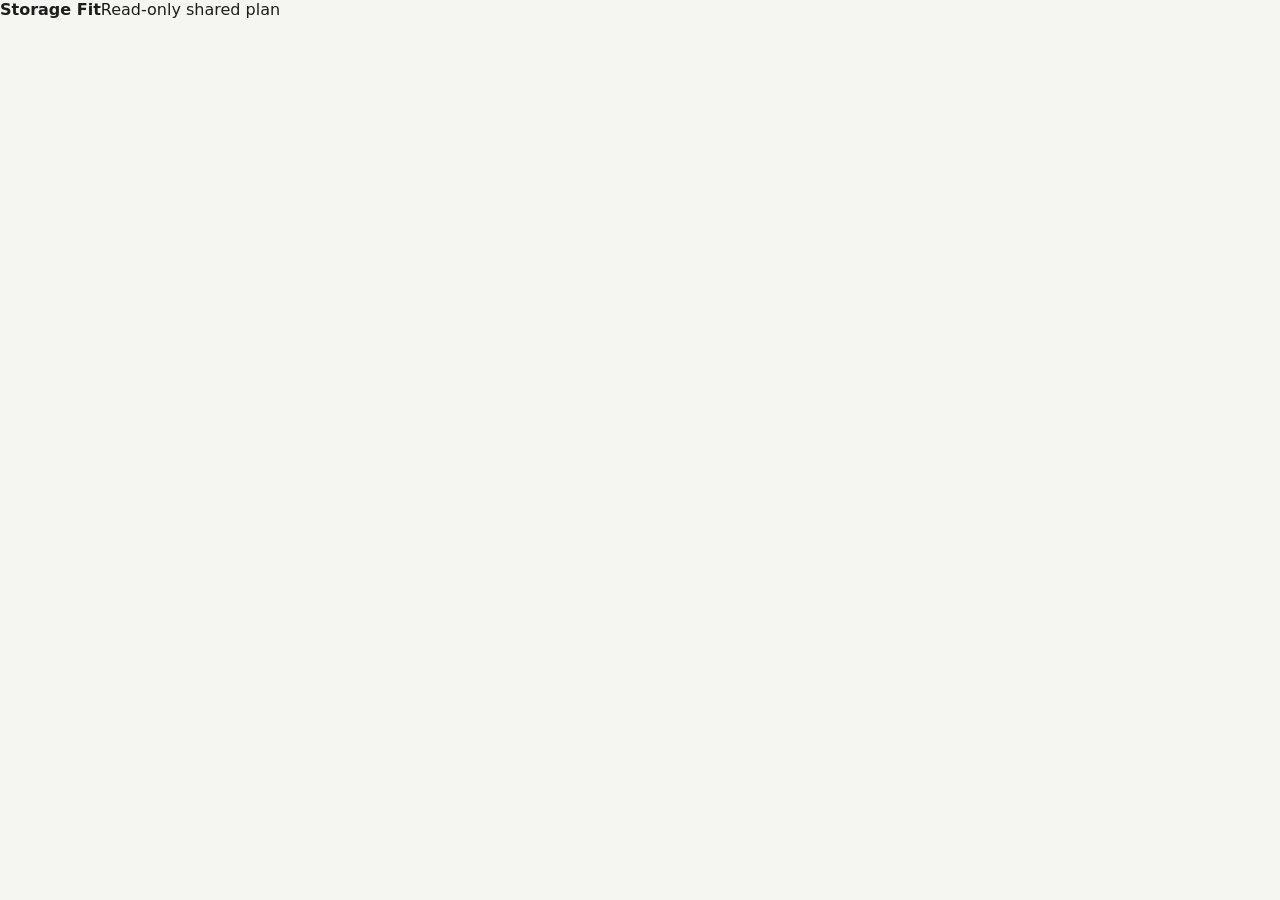
==== share.html @ 0bce2a34 "feat: add standalone read-only shared-plan viewer" ====
<!doctype html>
<html lang="en">
<head>
  <meta charset="utf-8">
  <meta name="viewport" content="width=device-width,initial-scale=1">
  <title>Shared Storage Fit plan</title>
  <link rel="stylesheet" href="styles.css">
</head>
<body class="sharepage">
  <main class="sharewrap">
    <div class="sharebrand"><strong>Storage Fit</strong><span>Read-only shared plan</span></div>
    <section class="card shareerror" id="shareError" hidden>
      <h1>Could not open this plan</h1>
      <p id="shareErrorText">The link is invalid or incomplete.</p>
      <a class="btn soft" href="index.html">Open Storage Fit</a>
    </section>
    <div id="shareViewer" hidden>
      <section class="card sharehero">
        <div>
          <div class="small">Shared organization plan</div>
          <h1 id="shareTitle">Storage plan</h1>
          <div class="small" id="shareMeta"></div>
        </div>
        <div class="shareactions">
          <button class="btn soft" id="copySharedLink" type="button">Copy link</button>
          <a class="btn soft" href="index.html">Open planner</a>
        </div>
      </section>

      <section class="card">
        <div class="detailtabs sharetabs">
          <button class="tab active" type="button" data-share-view="front">Front</button>
          <button class="tab" type="button" data-share-view="top">Top</button>
          <button class="tab" type="button" data-share-view="side">Side</button>
          <button class="tab" type="button" data-share-view="iso">3D</button>
        </div>
        <div class="detailviz shareviz" id="shareViz"></div>
        <div class="sharelegend"><span><i class="shareblocked"></i> blocked zone</span><span><i class="sharedivider"></i> divider</span></div>
      </section>

      <section class="sharestats" id="shareStats"></section>

      <section class="sharecolumns">
        <div class="card">
          <h2>Organizer mix</h2>
          <div id="shareItems"></div>
        </div>
        <div class="card">
          <h2>Contents / purposes</h2>
          <div id="shareContents"></div>
        </div>
      </section>

      <p class="shareprivacy">This link contains only this plan’s geometry and labels. It does not include the sender’s rooms, full item library, prices, owned inventory, shopping progress, recovery history, or other saved plans.</p>
    </div>
  </main>
  <script src="share.js"></script>
</body>
</html>
---- styles.css ----
:root{
  --bg:#f5f5f1;--panel:#fff;--ink:#1d1d1b;--muted:#6f716b;--line:#dedfd8;
  --soft:#efefe9;--accent:#161616;--good:#166c45;--bad:#b23c3c;--warn:#9a6500;
  --c1:#5d7fa3;--c2:#b6774f;--c3:#668a68;--c4:#9672a0;--c5:#b19643;--c6:#5e8d8b;
}
*{box-sizing:border-box}
body{margin:0;background:var(--bg);color:var(--ink);font-family:Inter,ui-sans-serif,system-ui,-apple-system,BlinkMacSystemFont,"Segoe UI",sans-serif}
button,input,select{font:inherit} button{cursor:pointer}
.wrap{max-width:1260px;margin:0 auto;padding:26px 18px 60px}
h1{font-size:clamp(30px,5vw,48px);line-height:1;letter-spacing:-.045em;margin:0}
.lead{margin:8px 0 22px;color:var(--muted)}
.appgrid{display:grid;grid-template-columns:350px minmax(0,1fr);gap:18px;align-items:start}
.sidebar,.workspace{display:grid;gap:18px}
.card{background:var(--panel);border:1px solid var(--line);border-radius:18px;padding:17px}
.head{display:flex;align-items:center;justify-content:space-between;gap:10px;margin-bottom:12px}
.head h2{margin:0;font-size:18px}
.small{font-size:12px;color:var(--muted);line-height:1.4}
.btn{border:1px solid var(--line);border-radius:11px;background:#fff;color:var(--ink);padding:9px 11px;font-weight:700}
.btn.primary{background:var(--accent);color:#fff;border-color:var(--accent)} .btn.soft{background:var(--soft)} .btn.danger{color:var(--bad)}
.list,.itempicker{display:grid;gap:8px}
.listitem{display:grid;grid-template-columns:minmax(0,1fr) auto;gap:8px;align-items:center;border:1px solid var(--line);border-radius:13px;padding:10px;background:#fff}
.listitem.active{outline:2px solid #333;outline-offset:-2px}
.listname{font-size:14px;font-weight:750;overflow-wrap:anywhere}.dims{font-size:12px;color:var(--muted);margin-top:3px}
.badge{font-size:11px;padding:3px 7px;border-radius:999px;background:var(--soft);color:var(--muted);font-weight:700}
.homehierarchy{display:grid;gap:10px;margin-bottom:14px}.hierarchyrow{display:grid;gap:7px}.hierarchyactions{display:grid;grid-template-columns:repeat(2,1fr);gap:6px}.hierarchyactions .btn{padding:7px 8px;font-size:11px}.storagesubhead{display:flex;align-items:center;justify-content:space-between;gap:8px;border-top:1px solid var(--line);padding-top:12px;margin-top:2px;margin-bottom:8px}.storagesubhead strong{font-size:13px}.crumb{font-size:10px;color:var(--muted);margin-top:3px}.progressbar{height:6px;border-radius:999px;background:var(--soft);overflow:hidden;margin-top:5px}.progressbar span{display:block;height:100%;background:var(--good);border-radius:inherit}.editor{border-top:1px solid var(--line);margin-top:14px;padding-top:14px}.obstaclepanel,.dividerpanel{border-top:1px solid var(--line);margin-top:14px;padding-top:14px}.obstaclehead{display:flex;justify-content:space-between;align-items:center;gap:8px;margin-bottom:8px}.obstaclehead strong{font-size:13px}.obstaclelist,.dividerlist{display:grid;gap:8px}.divideradd{display:flex;gap:5px;flex-wrap:wrap}.divideradd .btn{padding:6px 8px;font-size:11px}.dividerrow{border:1px solid var(--line);border-radius:11px;padding:9px;background:#f7fafc}.dividergrid{display:grid;grid-template-columns:1.1fr 1fr 1fr 1fr auto;gap:6px;align-items:end}.dividergrid .field label{font-size:10px}.dividergrid input,.dividergrid select{min-width:0}.divider-remove{height:38px;padding:0 9px;border:1px solid var(--line);border-radius:9px;background:#fff;color:var(--bad);font-weight:800}.divider-swatch{background:#416b8e;border:1px solid #416b8e}.obstacle{border:1px solid var(--line);border-radius:11px;padding:9px;background:#fafaf7}.obstaclegrid{display:grid;grid-template-columns:1.4fr repeat(5,minmax(0,1fr)) auto;gap:6px;align-items:end}.obstaclegrid .field label{font-size:10px}.obstaclegrid input{min-width:0}.obstacle-remove{height:38px;padding:0 9px;border:1px solid var(--line);border-radius:9px;background:#fff;color:var(--bad);font-weight:800}.blocked-swatch{background:repeating-linear-gradient(135deg,#b23c3c22 0 5px,#b23c3c55 5px 8px);border:1px solid #b23c3c}.fitquality{font-size:11px;font-weight:800;padding:3px 7px;border-radius:999px;background:var(--soft);color:var(--muted)}
.field label{display:block;font-size:12px;color:var(--muted);margin-bottom:5px}
.field input,.field select,.picker{width:100%;border:1px solid var(--line);border-radius:10px;padding:10px 11px;background:#fff;color:var(--ink)}
.row3{display:grid;grid-template-columns:repeat(3,1fr);gap:8px}.rulegrid{display:grid;grid-template-columns:repeat(3,minmax(0,1fr));gap:7px}.rulecard{display:grid;grid-template-columns:auto minmax(0,1fr);gap:8px;align-items:start;border:1px solid var(--line);border-radius:11px;padding:9px;background:#fafaf7}.rulecard input{width:18px;height:18px;margin-top:1px}.rulecard-field{grid-template-columns:minmax(0,1fr)}.rulecard-field input{width:100%;height:auto;margin-top:7px;border:1px solid var(--line);border-radius:9px;padding:7px 8px;background:#fff;color:var(--ink)}.rulecard-field input:disabled{opacity:.45;background:var(--soft)}.rulecard strong{display:block;font-size:12px}.rulecard small{display:block;font-size:10px;color:var(--muted);line-height:1.35;margin-top:2px}.actions{display:flex;gap:8px;margin-top:10px}.actions>*{flex:1}.storageactions{flex-wrap:wrap}.storageactions>*{flex:1 1 calc(50% - 4px)}
.topcontrols{display:grid;grid-template-columns:1.2fr .65fr 1fr;gap:12px}
.pickrow{display:grid;grid-template-columns:auto minmax(0,1fr) minmax(150px,190px);align-items:center;gap:10px;border:1px solid var(--line);border-radius:13px;padding:11px}.limitcontrol{display:grid;grid-template-columns:1fr 68px;gap:6px;align-items:center}.limitcontrol select,.limitcontrol input{width:100%;border:1px solid var(--line);border-radius:9px;padding:8px;background:#fff;color:var(--ink)}.limitcontrol input:disabled{opacity:.45;background:var(--soft)}
.pickrow input[type="checkbox"]{width:20px;height:20px}
.options{display:flex;gap:16px;flex-wrap:wrap;align-items:center}.checkline{display:flex;align-items:center;gap:8px;font-size:14px}.checkline input{width:18px;height:18px}
.generatebar{display:flex;gap:10px;align-items:center;flex-wrap:wrap;margin-top:14px}
.summary{display:grid;grid-template-columns:1.3fr repeat(3,1fr);gap:10px;margin-top:16px}
.stat{border:1px solid var(--line);border-radius:13px;padding:13px;min-width:0}.stat .k{font-size:12px;color:var(--muted);margin-bottom:4px}.stat .v{font-size:18px;font-weight:780}
.message{margin-top:12px;padding:12px 14px;border-radius:12px;background:var(--soft);font-size:14px;line-height:1.45}
.message.good{color:var(--good)}.message.bad{color:var(--bad)}.message.warn{color:var(--warn)}
.galleryhead{display:flex;justify-content:space-between;align-items:end;gap:12px;margin-bottom:12px}.galleryhead h2{margin:0;font-size:18px}
.gallery{display:grid;grid-template-columns:repeat(2,minmax(0,1fr));gap:12px}.savedplans{display:grid;grid-template-columns:repeat(2,minmax(0,1fr));gap:10px}.savedtoolbar{display:flex;align-items:center;gap:8px;flex-wrap:wrap}.savedcard{border:1px solid var(--line);border-radius:13px;padding:12px;background:#fff}.savedcard.chosen{outline:2px solid var(--good);outline-offset:-2px;background:#fbfffc}.savedcard.review{border-color:#e2bf72;background:#fffdf8}.savedcard.invalid{border-color:#dca2a2;background:#fffafa}.savedhead{display:flex;justify-content:space-between;gap:8px;align-items:flex-start}.savedname{font-size:14px;font-weight:800}.savedmeta{font-size:11px;color:var(--muted);margin-top:4px}.savednote{font-size:12px;color:var(--ink);line-height:1.4;margin-top:8px;padding:8px 9px;border-radius:9px;background:var(--soft)}.savedactions{display:flex;gap:6px;margin-top:10px;flex-wrap:wrap}.savedactions .btn{padding:7px 9px;font-size:12px}.savedselect{display:flex;align-items:center;gap:5px;font-size:11px;color:var(--muted);font-weight:750}.savedselect input{width:16px;height:16px}.chosenbadge{font-size:10px;font-weight:850;padding:3px 7px;border-radius:999px;background:#e8f4ed;color:var(--good);display:inline-block;margin-left:5px}.planhealth{font-size:10px;font-weight:850;padding:3px 7px;border-radius:999px;display:inline-block;margin-left:5px}.planhealth.current{background:#eef5ee;color:var(--good)}.planhealth.review{background:#fff1cf;color:var(--warn)}.planhealth.invalid{background:#fde8e8;color:var(--bad)}.planissues{font-size:11px;line-height:1.4;margin-top:7px;padding:7px 8px;border-radius:9px;background:#fff7e6;color:var(--warn)}.savedcard.invalid .planissues{background:#fff0f0;color:var(--bad)}.goallabel{font-size:11px;font-weight:800;padding:3px 7px;border-radius:999px;background:var(--soft);color:var(--muted);display:inline-block;margin-top:5px}.saveplan.active{background:var(--good);color:#fff;border-color:var(--good)}.shoprows{display:grid;gap:7px}.shoprow{display:grid;grid-template-columns:minmax(0,1.45fr) 60px 60px 60px 105px 105px auto;gap:8px;align-items:center;border-top:1px solid var(--line);padding-top:7px}.shoprow:first-child{border-top:none;padding-top:0}.shopname{font-size:13px;font-weight:750}.shopsub{font-size:11px;color:var(--muted);margin-top:2px}.shopnum{text-align:right;font-size:12px}.shoplink{font-size:11px;font-weight:750;color:var(--ink);text-decoration:underline;text-underline-offset:2px}.shopmissing{font-size:11px;color:var(--warn);margin-top:8px}.smartimport{border:1px solid var(--line);border-radius:13px;padding:11px;background:#fafaf7;margin-bottom:12px}.smartrow{display:grid;grid-template-columns:minmax(0,1fr) auto;gap:7px}.smartstatus{font-size:11px;color:var(--muted);margin-top:7px;line-height:1.4}.smartstatus.good{color:var(--good)}.smartstatus.warn{color:var(--warn)}.smartpreview{display:none;grid-template-columns:58px minmax(0,1fr);gap:9px;align-items:center;margin-top:9px;border-top:1px solid var(--line);padding-top:9px}.smartpreview.show{display:grid}.smartpreview img{width:58px;height:58px;object-fit:contain;border:1px solid var(--line);border-radius:9px;background:#fff}.smartpreview .listname{font-size:13px}.smartpreview{grid-template-columns:72px minmax(0,1fr)}.smartpreview img{width:72px;height:72px}.smartpreview .importfields{display:grid;grid-template-columns:repeat(2,minmax(0,1fr));gap:5px 10px;margin-top:7px}.smartpreview .importfield{font-size:11px;color:var(--muted)}.smartpreview .importfield strong{display:block;color:var(--ink);font-size:11px}.smartpreview .importactions{grid-column:1/-1;display:flex;gap:6px;flex-wrap:wrap;margin-top:4px}.smartpreview .duplicatehint{grid-column:1/-1;font-size:11px;line-height:1.4;padding:7px 8px;border-radius:9px;background:#fff4dd;color:var(--warn)}.librarybar{display:grid;grid-template-columns:minmax(0,1fr) auto;gap:8px;align-items:center;margin:0 0 10px}.librarybar .picker{padding:9px 10px}.retailerbadge{display:inline-block;font-size:10px;font-weight:800;padding:2px 6px;border-radius:999px;background:var(--soft);color:var(--muted);margin-left:4px}.datacard{border:1px solid var(--line);border-radius:13px;padding:12px;background:#fafaf7}.recoverypanel{border-top:1px solid var(--line);margin-top:12px;padding-top:12px}.recoveryhead{display:flex;justify-content:space-between;gap:8px;align-items:flex-start}.recoveryhead .btn{padding:6px 8px;font-size:11px}.recoverylist{display:grid;gap:7px;margin-top:9px}.recoveryrow{display:grid;grid-template-columns:minmax(0,1fr) auto;gap:8px;align-items:start;border:1px solid var(--line);border-radius:10px;padding:8px;background:#fff}.recoveryreason{font-size:11px;font-weight:800}.recoverymeta{font-size:10px;color:var(--muted);margin-top:2px;line-height:1.35}.recoveryrow .btn{padding:6px 8px;font-size:11px}.dataactions{display:flex;gap:7px;flex-wrap:wrap;margin-top:9px}.dataactions .btn{flex:1 1 120px}.datastatus{font-size:11px;color:var(--muted);line-height:1.4;margin-top:8px}.datastatus.good{color:var(--good)}.datastatus.warn{color:var(--warn)}.datameta{display:grid;grid-template-columns:1fr 1fr;gap:7px;margin-top:9px}.datameta div{border:1px solid var(--line);border-radius:9px;background:#fff;padding:7px}.datameta strong{display:block;font-size:13px}.datameta span{font-size:10px;color:var(--muted)}.itemmain{display:grid;grid-template-columns:auto minmax(0,1fr);gap:8px;align-items:center}.itemthumb{width:42px;height:42px;object-fit:contain;border:1px solid var(--line);border-radius:8px;background:#fff}.autofill{animation:autofillflash .7s ease}@keyframes autofillflash{0%{background:var(--accent-bg,#eee)}100%{background:#fff}}#printSheet{display:none}.printsheet{display:block}.exportflash{font-size:11px;color:var(--good);font-weight:800}
.layoutcard{border:1px solid var(--line);border-radius:14px;background:#fff;padding:12px;text-align:left;cursor:pointer}
.layoutcard.selected{outline:2px solid #333;outline-offset:-2px}
.layoutmeta{display:flex;justify-content:space-between;gap:8px;margin-bottom:8px;align-items:center}.layoutmeta strong{font-size:14px}.layoutmeta span{font-size:12px;color:var(--muted)}.proposalbadge{display:inline-block;margin-top:5px;padding:3px 7px;border-radius:999px;background:var(--soft);font-size:10px;font-weight:800;color:var(--muted)}
.preview{width:100%;aspect-ratio:1.7/1;border-radius:10px;background:#fafaf7;display:block}
.legend{display:flex;gap:8px;flex-wrap:wrap;margin-top:8px}.legenditem{display:flex;align-items:center;gap:5px;font-size:11px;color:var(--muted)}.swatch{width:10px;height:10px;border-radius:3px;display:inline-block}.stackbadge{display:inline-flex;align-items:center;gap:4px;font-size:10px;font-weight:800;padding:3px 7px;border-radius:999px;background:#e7eef6;color:#3a5875;margin-top:5px}
.detailtabs{display:flex;gap:6px;flex-wrap:wrap;margin-bottom:10px;align-items:center}.tab{border:1px solid var(--line);background:#fff;border-radius:999px;padding:7px 10px;font-weight:700;font-size:13px}.tab.active{background:var(--accent);color:#fff;border-color:var(--accent)}.reset3d{margin-left:auto;border:1px solid var(--line);background:var(--soft);border-radius:999px;padding:7px 10px;font-weight:700;font-size:13px}.reset3d:disabled{opacity:.4;cursor:not-allowed}
.detailviz{width:100%;min-height:390px;border:1px solid var(--line);border-radius:14px;background:#fafaf7;padding:8px}.detailviz svg{width:100%;height:auto;display:block}.detailviz.is-3d{cursor:grab;touch-action:none;user-select:none}.detailviz.is-3d.dragging{cursor:grabbing}
.placementlabel{display:grid;grid-template-columns:auto minmax(140px,220px);gap:6px;align-items:center;flex:1 1 300px}.editsetting{display:grid;gap:3px;min-width:115px}.editsetting label{font-size:10px;color:var(--muted);font-weight:750}.editsettingline{display:flex;gap:5px;align-items:center}.editsettingline input{width:76px;border:1px solid var(--line);border-radius:8px;padding:6px 7px;background:#fff}.editsettingline span{font-size:11px;color:var(--muted)}.editcheck{display:flex;align-items:center;gap:5px;font-size:11px;color:var(--muted);font-weight:750;padding:0 2px}.editcheck input{width:16px;height:16px}.placementlabel label{font-size:11px;color:var(--muted);font-weight:750}.placementlabel input{width:100%;border:1px solid var(--line);border-radius:9px;padding:7px 9px;background:#fff}.placementlabels{display:grid;gap:6px}.placementlabelrow{display:grid;grid-template-columns:auto minmax(0,1fr);gap:7px;align-items:start;font-size:12px}.placementlabelrow .n{width:22px;height:22px;border-radius:999px;background:var(--soft);display:grid;place-items:center;font-size:10px;font-weight:850}.placementlabelrow strong{display:block}.placementlabelrow span{display:block;color:var(--muted);font-size:11px;margin-top:1px}.editbar{display:none;gap:7px;flex-wrap:wrap;align-items:center;margin:0 0 10px}.editbar.active{display:flex}.editbar .btn{padding:7px 10px;font-size:13px}.editstatus{font-size:12px;color:var(--muted);margin-left:auto}.detailinfo{display:grid;grid-template-columns:1fr 1fr;gap:12px;margin-top:12px}.detailbox{border:1px solid var(--line);border-radius:13px;padding:12px}.detailbox h3{font-size:14px;margin:0 0 8px}.detailbox ul{margin:0;padding-left:18px;color:var(--muted);font-size:13px;line-height:1.55}.leftovers{grid-column:1/-1}.gaplist{display:grid;grid-template-columns:repeat(2,minmax(0,1fr));gap:8px}.gapcard{border:1px solid var(--line);border-radius:11px;padding:10px;background:#fafaf7;text-align:left}.gapcard.active{outline:2px solid var(--good);outline-offset:-2px}.gaphead{display:flex;justify-content:space-between;gap:8px;align-items:center}.gaphead strong{font-size:13px}.gaparea{font-size:11px;color:var(--muted)}.gapsuggestions{display:flex;gap:6px;flex-wrap:wrap;margin-top:7px}.suggestion{border:1px solid var(--line);background:#fff;border-radius:999px;padding:5px 7px;font-size:11px;color:var(--ink)}.suggestion strong{font-weight:800}.nosuggestion{font-size:11px;color:var(--muted);margin-top:7px}.gapnote{font-size:11px;color:var(--muted);margin-top:7px}
.empty{font-size:13px;color:var(--muted);padding:10px 0} details{border-top:1px solid var(--line);padding-top:12px;margin-top:12px} summary{cursor:pointer;font-weight:720;font-size:14px}
.installsummary{display:grid;grid-template-columns:repeat(5,minmax(0,1fr));gap:8px;margin-bottom:12px}.installstat{border:1px solid var(--line);border-radius:12px;padding:10px;background:#fafaf7}.installstat .k{font-size:10px;color:var(--muted)}.installstat .v{font-size:16px;font-weight:850;margin-top:3px}.installqueue{display:grid;gap:8px}.installcard{display:grid;grid-template-columns:minmax(0,1fr) auto;gap:10px;align-items:start;border:1px solid var(--line);border-radius:13px;padding:11px;background:#fff}.installcard.ready{border-color:#b9dec5;background:#f7fcf8}.installcard.waiting{border-color:#ead5a4;background:#fffdf7}.installcard.stale{border-color:#e2bf72;background:#fffaf0}.installcard.installed{border-color:#bdd2e6;background:#f7faff}.installtitle{font-size:13px;font-weight:820}.installmeta{font-size:11px;color:var(--muted);margin-top:3px;line-height:1.4}.installstatus{display:inline-flex;margin-top:7px;font-size:10px;font-weight:850;padding:3px 7px;border-radius:999px}.installstatus.ready{background:#e8f4ed;color:var(--good)}.installstatus.waiting{background:#fff1cf;color:var(--warn)}.installstatus.stale{background:#fff1cf;color:var(--warn)}.installstatus.installed{background:#e8f0f8;color:#365a7a}.installmissing{font-size:11px;color:var(--muted);margin-top:7px}.installactions{display:flex;gap:5px;flex-wrap:wrap;justify-content:flex-end}.installactions .btn{padding:6px 8px;font-size:11px}.projectsummary{display:grid;grid-template-columns:repeat(5,minmax(0,1fr));gap:8px;margin-bottom:10px}.projectstat{border:1px solid var(--line);border-radius:12px;padding:10px;background:#fafaf7}.projectstat .k{font-size:10px;color:var(--muted)}.projectstat .v{font-size:16px;font-weight:850;margin-top:3px}.projectplans{display:flex;gap:6px;flex-wrap:wrap;margin-bottom:12px}.projectplan{font-size:11px;padding:5px 8px;border-radius:999px;background:var(--soft);color:var(--muted)}.projecthint{margin:4px 0 12px}.homeshop{display:grid;gap:7px}.homeshoprow{display:grid;grid-template-columns:minmax(0,1.35fr) 58px 58px 58px 76px 76px 105px auto;gap:8px;align-items:center;border-top:1px solid var(--line);padding-top:8px}.homeshoprow:first-child{border-top:none;padding-top:0}.homeshoprow .shopnum{text-align:right;font-size:12px}.purchasecontrol{display:flex;align-items:center;justify-content:flex-end;gap:4px}.purchasecontrol .btn{padding:4px 7px;font-size:11px}.purchasecount{min-width:22px;text-align:center;font-weight:800}.purchasestatus{font-size:10px;color:var(--muted);margin-top:2px}.projectstat.ready{background:#f1faf4;border-color:#b9dec5}.projectstat.warn{background:#fffaf0;border-color:#ead5a4}.homeshoprow .shopname{font-size:13px;font-weight:750}.homeshoprow .shopsub{font-size:11px;color:var(--muted);margin-top:2px}.comparepanel{max-width:1180px}.comparegrid{display:grid;grid-template-columns:repeat(3,minmax(0,1fr));gap:12px}.comparecard{border:1px solid var(--line);border-radius:14px;padding:13px;background:#fff;min-width:0}.comparecard.chosen{outline:2px solid var(--good);outline-offset:-2px}.comparetitle{font-size:15px;font-weight:850;overflow-wrap:anywhere}.comparestorage{font-size:11px;color:var(--muted);margin-top:3px}.comparestats{display:grid;grid-template-columns:1fr 1fr;gap:7px;margin-top:12px}.comparestat{border:1px solid var(--line);border-radius:10px;padding:8px}.comparestat .k{font-size:10px;color:var(--muted)}.comparestat .v{font-size:15px;font-weight:800;margin-top:2px}.compareitems{margin-top:12px;border-top:1px solid var(--line);padding-top:9px}.compareitems strong{font-size:12px}.compareitems ul{margin:6px 0 0;padding-left:18px;font-size:11px;color:var(--muted);line-height:1.5}.comparnote{margin-top:10px;font-size:11px;line-height:1.4;color:var(--muted)}.foot{margin-top:16px;color:var(--muted);font-size:12px;line-height:1.4}.modal{position:fixed;inset:0;display:none;z-index:50}.modal.open{display:block}.modalbackdrop{position:absolute;inset:0;background:rgba(20,20,20,.42)}.modalpanel{position:relative;z-index:1;max-width:1100px;margin:24px auto;padding:0 18px;max-height:calc(100vh - 48px);display:flex;flex-direction:column}.modaltoolbar{display:flex;align-items:center;gap:8px;justify-content:space-between;background:var(--panel);border:1px solid var(--line);border-bottom:none;border-radius:18px 18px 0 0;padding:12px 14px}.modalnav{display:flex;align-items:center;gap:8px;flex-wrap:wrap}.modaltitle{font-size:14px;font-weight:800}.modalbody{overflow:auto;background:transparent}.modalbody .card{border-radius:0 0 18px 18px}body.modal-open{overflow:hidden}@media(max-width:720px){.modalpanel{margin:12px auto;max-height:calc(100vh - 24px)}.modaltoolbar{flex-wrap:wrap}}
@media(max-width:960px){.appgrid{grid-template-columns:1fr}.sidebar{grid-template-columns:1fr 1fr}}
@media(max-width:720px){.sidebar,.topcontrols,.gallery,.savedplans,.detailinfo,.summary,.gaplist,.rulegrid,.comparegrid,.projectsummary,.installsummary{grid-template-columns:1fr}.installcard{grid-template-columns:1fr}.installactions{justify-content:flex-start}.smartpreview .importfields{grid-template-columns:1fr}.librarybar{grid-template-columns:1fr}.shoprow{grid-template-columns:minmax(0,1fr) repeat(3,50px)}.homeshoprow{grid-template-columns:minmax(0,1fr) repeat(3,50px)}.homeshoprow .shopprice,.homeshoprow .shopsubtotal{display:none}.homeshoprow .shopaction{grid-column:1/-1}.shoprow .shopprice,.shoprow .shopsubtotal{display:none}.shoprow .shopaction{grid-column:1/-1}.pickrow{grid-template-columns:auto minmax(0,1fr)}.limitcontrol{grid-column:1/-1}.editstatus{width:100%;margin-left:0}.obstaclegrid,.dividergrid{grid-template-columns:1fr 1fr}.obstaclegrid .field:first-child{grid-column:1/-1}.obstacle-remove,.divider-remove{grid-column:1/-1}}
@media print{
  body{background:#fff!important;color:#111!important}
  .wrap,.modal{display:none!important}
  #printSheet{display:block!important;padding:18mm;font-family:Inter,ui-sans-serif,system-ui,sans-serif}
  #printSheet h1{font-size:24px;margin:0 0 4px;letter-spacing:-.02em}
  #printSheet h2{font-size:16px;margin:20px 0 8px}
  #printSheet .printmeta{font-size:12px;color:#555;margin-bottom:14px}
  #printSheet .printgrid{display:grid;grid-template-columns:1fr 1fr;gap:14px;align-items:start}
  #printSheet .printviz{border:1px solid #ccc;padding:8px;border-radius:8px}
  #printSheet svg{width:100%;height:auto}
  #printSheet table{width:100%;border-collapse:collapse;font-size:12px}
  #printSheet th,#printSheet td{border-bottom:1px solid #ddd;padding:7px 5px;text-align:left}
  #printSheet th:nth-child(n+2),#printSheet td:nth-child(n+2){text-align:right}
  #printSheet a{color:#111;text-decoration:none}
  #printSheet .printtotal{font-size:14px;font-weight:800;margin-top:10px;text-align:right}
}
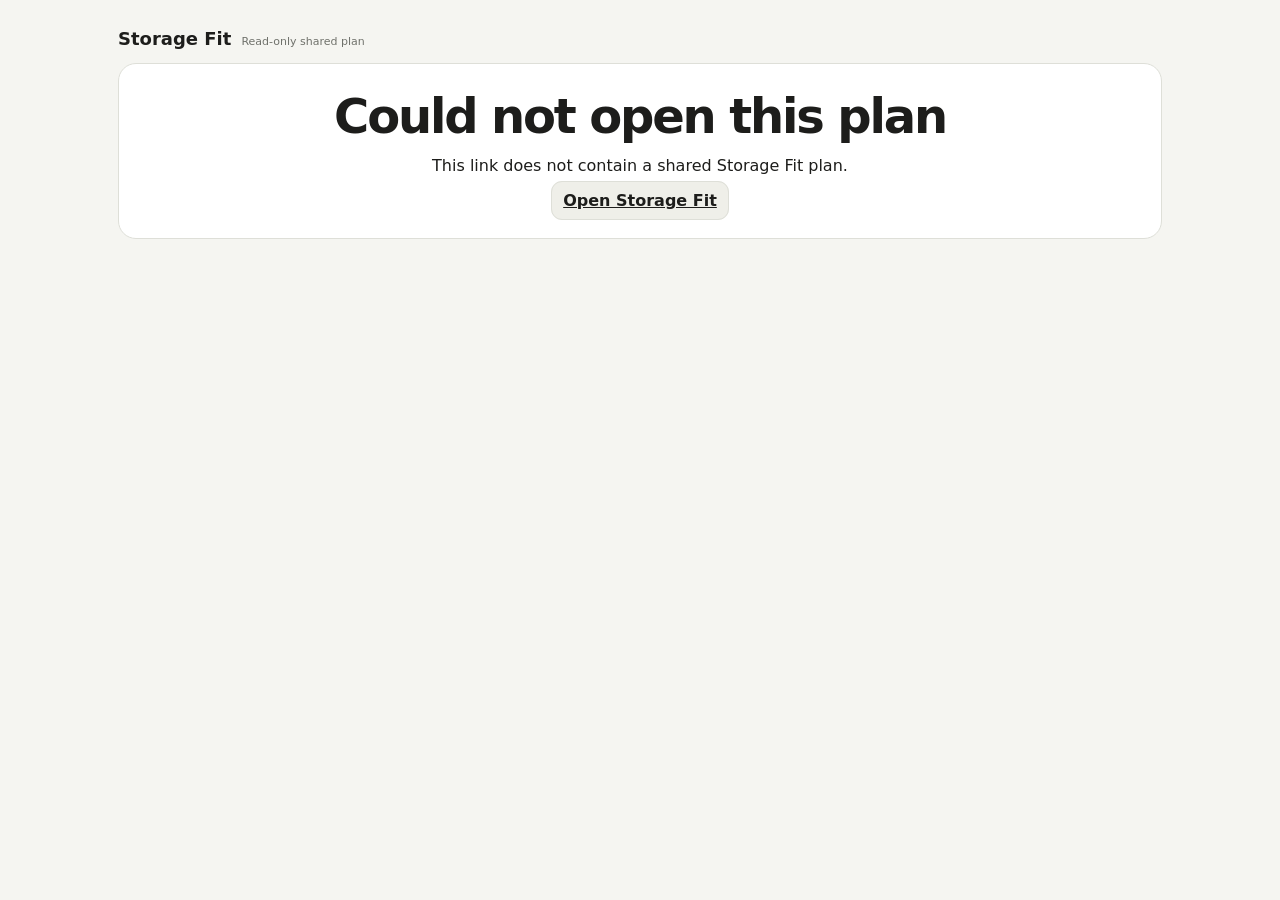
==== commit 7b1c19c7: "feat: render a solid 3D view with assembly playback The 3D tab drew translucent, mirrored wireframes" ====
--- a/share.html
+++ b/share.html
@@ -33,6 +33,7 @@
           <button class="tab" type="button" data-share-view="top">Top</button>
           <button class="tab" type="button" data-share-view="side">Side</button>
           <button class="tab" type="button" data-share-view="iso">3D</button>
+          <button class="reset3d" id="shareReset3d" type="button" disabled>Reset view</button>
         </div>
         <div class="detailviz shareviz" id="shareViz"></div>
         <div class="sharelegend"><span><i class="shareblocked"></i> blocked zone</span><span><i class="sharedivider"></i> divider</span></div>
@@ -54,6 +55,7 @@
       <p class="shareprivacy">This link contains only this plan’s geometry and labels. It does not include the sender’s rooms, full item library, prices, owned inventory, shopping progress, recovery history, or other saved plans.</p>
     </div>
   </main>
+  <script src="view3d.js"></script>
   <script src="share.js"></script>
 </body>
 </html>
--- a/styles.css
+++ b/styles.css
@@ -22,10 +22,10 @@
 .listitem.active{outline:2px solid #333;outline-offset:-2px}
 .listname{font-size:14px;font-weight:750;overflow-wrap:anywhere}.dims{font-size:12px;color:var(--muted);margin-top:3px}
 .badge{font-size:11px;padding:3px 7px;border-radius:999px;background:var(--soft);color:var(--muted);font-weight:700}
-.homehierarchy{display:grid;gap:10px;margin-bottom:14px}.hierarchyrow{display:grid;gap:7px}.hierarchyactions{display:grid;grid-template-columns:repeat(2,1fr);gap:6px}.hierarchyactions .btn{padding:7px 8px;font-size:11px}.storagesubhead{display:flex;align-items:center;justify-content:space-between;gap:8px;border-top:1px solid var(--line);padding-top:12px;margin-top:2px;margin-bottom:8px}.storagesubhead strong{font-size:13px}.crumb{font-size:10px;color:var(--muted);margin-top:3px}.progressbar{height:6px;border-radius:999px;background:var(--soft);overflow:hidden;margin-top:5px}.progressbar span{display:block;height:100%;background:var(--good);border-radius:inherit}.editor{border-top:1px solid var(--line);margin-top:14px;padding-top:14px}.obstaclepanel,.dividerpanel{border-top:1px solid var(--line);margin-top:14px;padding-top:14px}.obstaclehead{display:flex;justify-content:space-between;align-items:center;gap:8px;margin-bottom:8px}.obstaclehead strong{font-size:13px}.obstaclelist,.dividerlist{display:grid;gap:8px}.divideradd{display:flex;gap:5px;flex-wrap:wrap}.divideradd .btn{padding:6px 8px;font-size:11px}.dividerrow{border:1px solid var(--line);border-radius:11px;padding:9px;background:#f7fafc}.dividergrid{display:grid;grid-template-columns:1.1fr 1fr 1fr 1fr auto;gap:6px;align-items:end}.dividergrid .field label{font-size:10px}.dividergrid input,.dividergrid select{min-width:0}.divider-remove{height:38px;padding:0 9px;border:1px solid var(--line);border-radius:9px;background:#fff;color:var(--bad);font-weight:800}.divider-swatch{background:#416b8e;border:1px solid #416b8e}.obstacle{border:1px solid var(--line);border-radius:11px;padding:9px;background:#fafaf7}.obstaclegrid{display:grid;grid-template-columns:1.4fr repeat(5,minmax(0,1fr)) auto;gap:6px;align-items:end}.obstaclegrid .field label{font-size:10px}.obstaclegrid input{min-width:0}.obstacle-remove{height:38px;padding:0 9px;border:1px solid var(--line);border-radius:9px;background:#fff;color:var(--bad);font-weight:800}.blocked-swatch{background:repeating-linear-gradient(135deg,#b23c3c22 0 5px,#b23c3c55 5px 8px);border:1px solid #b23c3c}.fitquality{font-size:11px;font-weight:800;padding:3px 7px;border-radius:999px;background:var(--soft);color:var(--muted)}
+.homehierarchy{display:grid;gap:10px;margin-bottom:14px}.hierarchyrow{display:grid;gap:7px}.hierarchyactions{display:grid;grid-template-columns:repeat(2,1fr);gap:6px}.hierarchyactions .btn{padding:7px 8px;font-size:11px}.storagesubhead{display:flex;align-items:center;justify-content:space-between;gap:8px;border-top:1px solid var(--line);padding-top:12px;margin-top:2px;margin-bottom:8px}.storagesubhead strong{font-size:13px}.crumb{font-size:10px;color:var(--muted);margin-top:3px}.progressbar{height:6px;border-radius:999px;background:var(--soft);overflow:hidden;margin-top:5px}.progressbar span{display:block;height:100%;background:var(--good);border-radius:inherit}.editor{border-top:1px solid var(--line);margin-top:14px;padding-top:14px}.obstaclepanel,.dividerpanel{border-top:1px solid var(--line);margin-top:14px;padding-top:14px}.constrainttemplates{display:grid;grid-template-columns:minmax(0,1fr) auto;gap:7px;margin:0 0 6px}.constraintmirror{display:grid;grid-template-columns:1fr 1fr;gap:6px;margin:0 0 6px}.constraintmirror .btn{font-size:11px;padding:7px 8px}.constrainttemplates .picker{padding:8px 9px}.constrainttemplates .btn{white-space:nowrap}.constrainthelp{margin-bottom:9px}.obstaclehead{display:flex;justify-content:space-between;align-items:center;gap:8px;margin-bottom:8px}.obstaclehead strong{font-size:13px}.obstaclelist,.dividerlist{display:grid;gap:8px}.divideradd{display:flex;gap:5px;flex-wrap:wrap}.divideradd .btn{padding:6px 8px;font-size:11px}.dividerrow{border:1px solid var(--line);border-radius:11px;padding:9px;background:#f7fafc}.dividergrid{display:grid;grid-template-columns:1.1fr 1fr 1fr 1fr auto;gap:6px;align-items:end}.dividergrid .field label{font-size:10px}.dividergrid input,.dividergrid select{min-width:0}.divider-remove{height:38px;padding:0 9px;border:1px solid var(--line);border-radius:9px;background:#fff;color:var(--bad);font-weight:800}.divider-swatch{background:#416b8e;border:1px solid #416b8e}.obstacle{border:1px solid var(--line);border-radius:11px;padding:9px;background:#fafaf7}.obstaclegrid{display:grid;grid-template-columns:1.4fr repeat(5,minmax(0,1fr)) auto;gap:6px;align-items:end}.obstaclegrid .field label{font-size:10px}.obstaclegrid input{min-width:0}.obstacle-remove{height:38px;padding:0 9px;border:1px solid var(--line);border-radius:9px;background:#fff;color:var(--bad);font-weight:800}.blocked-swatch{background:repeating-linear-gradient(135deg,#b23c3c22 0 5px,#b23c3c55 5px 8px);border:1px solid #b23c3c}.fitquality{font-size:11px;font-weight:800;padding:3px 7px;border-radius:999px;background:var(--soft);color:var(--muted)}
 .field label{display:block;font-size:12px;color:var(--muted);margin-bottom:5px}
 .field input,.field select,.picker{width:100%;border:1px solid var(--line);border-radius:10px;padding:10px 11px;background:#fff;color:var(--ink)}
-.row3{display:grid;grid-template-columns:repeat(3,1fr);gap:8px}.rulegrid{display:grid;grid-template-columns:repeat(3,minmax(0,1fr));gap:7px}.rulecard{display:grid;grid-template-columns:auto minmax(0,1fr);gap:8px;align-items:start;border:1px solid var(--line);border-radius:11px;padding:9px;background:#fafaf7}.rulecard input{width:18px;height:18px;margin-top:1px}.rulecard-field{grid-template-columns:minmax(0,1fr)}.rulecard-field input{width:100%;height:auto;margin-top:7px;border:1px solid var(--line);border-radius:9px;padding:7px 8px;background:#fff;color:var(--ink)}.rulecard-field input:disabled{opacity:.45;background:var(--soft)}.rulecard strong{display:block;font-size:12px}.rulecard small{display:block;font-size:10px;color:var(--muted);line-height:1.35;margin-top:2px}.actions{display:flex;gap:8px;margin-top:10px}.actions>*{flex:1}.storageactions{flex-wrap:wrap}.storageactions>*{flex:1 1 calc(50% - 4px)}
+.row3{display:grid;grid-template-columns:repeat(3,1fr);gap:8px}.rulegrid{display:grid;grid-template-columns:repeat(3,minmax(0,1fr));gap:7px}.rulecard{display:grid;grid-template-columns:auto minmax(0,1fr);gap:8px;align-items:start;border:1px solid var(--line);border-radius:11px;padding:9px;background:#fafaf7}.rulecard input{width:18px;height:18px;margin-top:1px}.rulecard-field{grid-template-columns:minmax(0,1fr)}.rulecard-field input{width:100%;height:auto;margin-top:7px;border:1px solid var(--line);border-radius:9px;padding:7px 8px;background:#fff;color:var(--ink)}.rulecard-field input:disabled{opacity:.45;background:var(--soft)}.rulecard strong{display:block;font-size:12px}.rulecard small{display:block;font-size:10px;color:var(--muted);line-height:1.35;margin-top:2px}.rulecard small.warn{color:var(--warn);font-weight:700}.actions{display:flex;flex-wrap:wrap;gap:8px;margin-top:10px}.actions>*{flex:1}.storageactions{flex-wrap:wrap}.storageactions>*{flex:1 1 calc(50% - 4px)}
 .topcontrols{display:grid;grid-template-columns:1.2fr .65fr 1fr;gap:12px}
 .pickrow{display:grid;grid-template-columns:auto minmax(0,1fr) minmax(150px,190px);align-items:center;gap:10px;border:1px solid var(--line);border-radius:13px;padding:11px}.limitcontrol{display:grid;grid-template-columns:1fr 68px;gap:6px;align-items:center}.limitcontrol select,.limitcontrol input{width:100%;border:1px solid var(--line);border-radius:9px;padding:8px;background:#fff;color:var(--ink)}.limitcontrol input:disabled{opacity:.45;background:var(--soft)}
 .pickrow input[type="checkbox"]{width:20px;height:20px}
@@ -36,19 +36,31 @@
 .message{margin-top:12px;padding:12px 14px;border-radius:12px;background:var(--soft);font-size:14px;line-height:1.45}
 .message.good{color:var(--good)}.message.bad{color:var(--bad)}.message.warn{color:var(--warn)}
 .galleryhead{display:flex;justify-content:space-between;align-items:end;gap:12px;margin-bottom:12px}.galleryhead h2{margin:0;font-size:18px}
-.gallery{display:grid;grid-template-columns:repeat(2,minmax(0,1fr));gap:12px}.savedplans{display:grid;grid-template-columns:repeat(2,minmax(0,1fr));gap:10px}.savedtoolbar{display:flex;align-items:center;gap:8px;flex-wrap:wrap}.savedcard{border:1px solid var(--line);border-radius:13px;padding:12px;background:#fff}.savedcard.chosen{outline:2px solid var(--good);outline-offset:-2px;background:#fbfffc}.savedcard.review{border-color:#e2bf72;background:#fffdf8}.savedcard.invalid{border-color:#dca2a2;background:#fffafa}.savedhead{display:flex;justify-content:space-between;gap:8px;align-items:flex-start}.savedname{font-size:14px;font-weight:800}.savedmeta{font-size:11px;color:var(--muted);margin-top:4px}.savednote{font-size:12px;color:var(--ink);line-height:1.4;margin-top:8px;padding:8px 9px;border-radius:9px;background:var(--soft)}.savedactions{display:flex;gap:6px;margin-top:10px;flex-wrap:wrap}.savedactions .btn{padding:7px 9px;font-size:12px}.savedselect{display:flex;align-items:center;gap:5px;font-size:11px;color:var(--muted);font-weight:750}.savedselect input{width:16px;height:16px}.chosenbadge{font-size:10px;font-weight:850;padding:3px 7px;border-radius:999px;background:#e8f4ed;color:var(--good);display:inline-block;margin-left:5px}.planhealth{font-size:10px;font-weight:850;padding:3px 7px;border-radius:999px;display:inline-block;margin-left:5px}.planhealth.current{background:#eef5ee;color:var(--good)}.planhealth.review{background:#fff1cf;color:var(--warn)}.planhealth.invalid{background:#fde8e8;color:var(--bad)}.planissues{font-size:11px;line-height:1.4;margin-top:7px;padding:7px 8px;border-radius:9px;background:#fff7e6;color:var(--warn)}.savedcard.invalid .planissues{background:#fff0f0;color:var(--bad)}.goallabel{font-size:11px;font-weight:800;padding:3px 7px;border-radius:999px;background:var(--soft);color:var(--muted);display:inline-block;margin-top:5px}.saveplan.active{background:var(--good);color:#fff;border-color:var(--good)}.shoprows{display:grid;gap:7px}.shoprow{display:grid;grid-template-columns:minmax(0,1.45fr) 60px 60px 60px 105px 105px auto;gap:8px;align-items:center;border-top:1px solid var(--line);padding-top:7px}.shoprow:first-child{border-top:none;padding-top:0}.shopname{font-size:13px;font-weight:750}.shopsub{font-size:11px;color:var(--muted);margin-top:2px}.shopnum{text-align:right;font-size:12px}.shoplink{font-size:11px;font-weight:750;color:var(--ink);text-decoration:underline;text-underline-offset:2px}.shopmissing{font-size:11px;color:var(--warn);margin-top:8px}.smartimport{border:1px solid var(--line);border-radius:13px;padding:11px;background:#fafaf7;margin-bottom:12px}.smartrow{display:grid;grid-template-columns:minmax(0,1fr) auto;gap:7px}.smartstatus{font-size:11px;color:var(--muted);margin-top:7px;line-height:1.4}.smartstatus.good{color:var(--good)}.smartstatus.warn{color:var(--warn)}.smartpreview{display:none;grid-template-columns:58px minmax(0,1fr);gap:9px;align-items:center;margin-top:9px;border-top:1px solid var(--line);padding-top:9px}.smartpreview.show{display:grid}.smartpreview img{width:58px;height:58px;object-fit:contain;border:1px solid var(--line);border-radius:9px;background:#fff}.smartpreview .listname{font-size:13px}.smartpreview{grid-template-columns:72px minmax(0,1fr)}.smartpreview img{width:72px;height:72px}.smartpreview .importfields{display:grid;grid-template-columns:repeat(2,minmax(0,1fr));gap:5px 10px;margin-top:7px}.smartpreview .importfield{font-size:11px;color:var(--muted)}.smartpreview .importfield strong{display:block;color:var(--ink);font-size:11px}.smartpreview .importactions{grid-column:1/-1;display:flex;gap:6px;flex-wrap:wrap;margin-top:4px}.smartpreview .duplicatehint{grid-column:1/-1;font-size:11px;line-height:1.4;padding:7px 8px;border-radius:9px;background:#fff4dd;color:var(--warn)}.librarybar{display:grid;grid-template-columns:minmax(0,1fr) auto;gap:8px;align-items:center;margin:0 0 10px}.librarybar .picker{padding:9px 10px}.retailerbadge{display:inline-block;font-size:10px;font-weight:800;padding:2px 6px;border-radius:999px;background:var(--soft);color:var(--muted);margin-left:4px}.datacard{border:1px solid var(--line);border-radius:13px;padding:12px;background:#fafaf7}.recoverypanel{border-top:1px solid var(--line);margin-top:12px;padding-top:12px}.recoveryhead{display:flex;justify-content:space-between;gap:8px;align-items:flex-start}.recoveryhead .btn{padding:6px 8px;font-size:11px}.recoverylist{display:grid;gap:7px;margin-top:9px}.recoveryrow{display:grid;grid-template-columns:minmax(0,1fr) auto;gap:8px;align-items:start;border:1px solid var(--line);border-radius:10px;padding:8px;background:#fff}.recoveryreason{font-size:11px;font-weight:800}.recoverymeta{font-size:10px;color:var(--muted);margin-top:2px;line-height:1.35}.recoveryrow .btn{padding:6px 8px;font-size:11px}.dataactions{display:flex;gap:7px;flex-wrap:wrap;margin-top:9px}.dataactions .btn{flex:1 1 120px}.datastatus{font-size:11px;color:var(--muted);line-height:1.4;margin-top:8px}.datastatus.good{color:var(--good)}.datastatus.warn{color:var(--warn)}.datameta{display:grid;grid-template-columns:1fr 1fr;gap:7px;margin-top:9px}.datameta div{border:1px solid var(--line);border-radius:9px;background:#fff;padding:7px}.datameta strong{display:block;font-size:13px}.datameta span{font-size:10px;color:var(--muted)}.itemmain{display:grid;grid-template-columns:auto minmax(0,1fr);gap:8px;align-items:center}.itemthumb{width:42px;height:42px;object-fit:contain;border:1px solid var(--line);border-radius:8px;background:#fff}.autofill{animation:autofillflash .7s ease}@keyframes autofillflash{0%{background:var(--accent-bg,#eee)}100%{background:#fff}}#printSheet{display:none}.printsheet{display:block}.exportflash{font-size:11px;color:var(--good);font-weight:800}
+.gallery{display:grid;grid-template-columns:repeat(2,minmax(0,1fr));gap:12px}.savedplans{display:grid;grid-template-columns:repeat(2,minmax(0,1fr));gap:10px}.savedtoolbar{display:flex;align-items:center;gap:8px;flex-wrap:wrap}.savedcard{border:1px solid var(--line);border-radius:13px;padding:12px;background:#fff}.savedcard.chosen{outline:2px solid var(--good);outline-offset:-2px;background:#fbfffc}.savedcard.review{border-color:#e2bf72;background:#fffdf8}.savedcard.invalid{border-color:#dca2a2;background:#fffafa}.savedhead{display:flex;justify-content:space-between;gap:8px;align-items:flex-start}.savedname{font-size:14px;font-weight:800}.savedmeta{font-size:11px;color:var(--muted);margin-top:4px}.savednote{font-size:12px;color:var(--ink);line-height:1.4;margin-top:8px;padding:8px 9px;border-radius:9px;background:var(--soft)}.planlineage{font-size:10px;color:var(--muted);margin-top:4px;padding-left:10px;position:relative}.planlineage:before{content:"↳";position:absolute;left:0;color:var(--good);font-weight:900}.revisiondelta{font-size:10px;line-height:1.4;color:var(--muted);margin-top:5px;padding:6px 7px;border-radius:8px;background:var(--soft)}.revisiondelta strong{color:var(--ink)}.revisionreview{margin-top:8px;padding:9px;border:1px solid var(--line);border-radius:10px;background:#fafaf7}.revisionreviewsummary{font-size:10px;color:var(--muted);line-height:1.4;margin-bottom:8px}.revisionpreviewgrid{display:grid;grid-template-columns:repeat(2,minmax(0,1fr));gap:8px}.revisionpreviewcard{border:1px solid var(--line);border-radius:9px;background:#fff;padding:7px;min-width:0}.revisionpreviewtitle{font-size:11px;font-weight:800;margin-bottom:5px}.revisionpreviewtitle span{font-size:9px;color:var(--muted);font-weight:700}.revisionpreviewsvg{display:block;width:100%;height:auto}.revisionpreviewempty{font-size:11px;color:var(--muted);padding:20px;text-align:center}.revisionlegend{display:flex;gap:8px;flex-wrap:wrap;margin-top:7px;font-size:9px;color:var(--muted)}.revisionlegend span:before{content:"";display:inline-block;width:8px;height:8px;border-radius:2px;background:var(--c1);margin-right:4px;vertical-align:-1px}.revisionlegend .removed:before{background:#b23c3c}.revisionlegend .modified:before{background:#a66000}.revisionlegend .added:before{background:#166c45}@media(max-width:640px){.revisionpreviewgrid{grid-template-columns:1fr}}.savedactions{display:flex;gap:6px;margin-top:10px;flex-wrap:wrap}.savedactions .btn{padding:7px 9px;font-size:12px}.savedselect{display:flex;align-items:center;gap:5px;font-size:11px;color:var(--muted);font-weight:750}.savedselect input{width:16px;height:16px}.chosenbadge{font-size:10px;font-weight:850;padding:3px 7px;border-radius:999px;background:#e8f4ed;color:var(--good);display:inline-block;margin-left:5px}.planhealth{font-size:10px;font-weight:850;padding:3px 7px;border-radius:999px;display:inline-block;margin-left:5px}.planhealth.current{background:#eef5ee;color:var(--good)}.planhealth.review{background:#fff1cf;color:var(--warn)}.planhealth.invalid{background:#fde8e8;color:var(--bad)}.planissues{font-size:11px;line-height:1.4;margin-top:7px;padding:7px 8px;border-radius:9px;background:#fff7e6;color:var(--warn)}.savedcard.invalid .planissues{background:#fff0f0;color:var(--bad)}.goallabel{font-size:11px;font-weight:800;padding:3px 7px;border-radius:999px;background:var(--soft);color:var(--muted);display:inline-block;margin-top:5px}.saveplan.active{background:var(--good);color:#fff;border-color:var(--good)}.shoprows{display:grid;gap:7px}.shoprow{display:grid;grid-template-columns:minmax(0,1.45fr) 60px 60px 60px 105px 105px auto;gap:8px;align-items:center;border-top:1px solid var(--line);padding-top:7px}.shoprow:first-child{border-top:none;padding-top:0}.shopname{font-size:13px;font-weight:750}.shopsub{font-size:11px;color:var(--muted);margin-top:2px}.shopnum{text-align:right;font-size:12px}.shoplink{font-size:11px;font-weight:750;color:var(--ink);text-decoration:underline;text-underline-offset:2px}.shopmissing{font-size:11px;color:var(--warn);margin-top:8px}.smartimport{border:1px solid var(--line);border-radius:13px;padding:11px;background:#fafaf7;margin-bottom:12px}.smartrow{display:grid;grid-template-columns:minmax(0,1fr) auto;gap:7px}.smartstatus{font-size:11px;color:var(--muted);margin-top:7px;line-height:1.4}.smartstatus.good{color:var(--good)}.smartstatus.warn{color:var(--warn)}.smartpreview{display:none;grid-template-columns:58px minmax(0,1fr);gap:9px;align-items:center;margin-top:9px;border-top:1px solid var(--line);padding-top:9px}.smartpreview.show{display:grid}.smartpreview img{width:58px;height:58px;object-fit:contain;border:1px solid var(--line);border-radius:9px;background:#fff}.smartpreview .listname{font-size:13px}.smartpreview{grid-template-columns:72px minmax(0,1fr)}.smartpreview img{width:72px;height:72px}.smartpreview .importfields{display:grid;grid-template-columns:repeat(2,minmax(0,1fr));gap:5px 10px;margin-top:7px}.smartpreview .importfield{font-size:11px;color:var(--muted)}.smartpreview .importfield strong{display:block;color:var(--ink);font-size:11px}.smartpreview .importactions{grid-column:1/-1;display:flex;gap:6px;flex-wrap:wrap;margin-top:4px}.smartpreview .duplicatehint{grid-column:1/-1;font-size:11px;line-height:1.4;padding:7px 8px;border-radius:9px;background:#fff4dd;color:var(--warn)}.librarybar{display:grid;grid-template-columns:minmax(0,1fr) auto auto;gap:8px;align-items:center;margin:0 0 10px}.librarybar .picker{padding:9px 10px}.retailerbadge{display:inline-block;font-size:10px;font-weight:800;padding:2px 6px;border-radius:999px;background:var(--soft);color:var(--muted);margin-left:4px}.datacard{border:1px solid var(--line);border-radius:13px;padding:12px;background:#fafaf7}.recoverypanel{border-top:1px solid var(--line);margin-top:12px;padding-top:12px}.recoveryhead{display:flex;justify-content:space-between;gap:8px;align-items:flex-start}.recoveryhead .btn{padding:6px 8px;font-size:11px}.recoverylist{display:grid;gap:7px;margin-top:9px}.recoveryrow{display:grid;grid-template-columns:minmax(0,1fr) auto;gap:8px;align-items:start;border:1px solid var(--line);border-radius:10px;padding:8px;background:#fff}.recoveryreason{font-size:11px;font-weight:800}.recoverymeta{font-size:10px;color:var(--muted);margin-top:2px;line-height:1.35}.recoveryrow .btn{padding:6px 8px;font-size:11px}.dataactions{display:flex;gap:7px;flex-wrap:wrap;margin-top:9px}.dataactions .btn{flex:1 1 120px}.datastatus{font-size:11px;color:var(--muted);line-height:1.4;margin-top:8px}.datastatus.good{color:var(--good)}.datastatus.warn{color:var(--warn)}.datameta{display:grid;grid-template-columns:1fr 1fr;gap:7px;margin-top:9px}.datameta div{border:1px solid var(--line);border-radius:9px;background:#fff;padding:7px}.datameta strong{display:block;font-size:13px}.datameta span{font-size:10px;color:var(--muted)}.itemmain{display:grid;grid-template-columns:auto minmax(0,1fr);gap:8px;align-items:center}.itemthumb{width:42px;height:42px;object-fit:contain;border:1px solid var(--line);border-radius:8px;background:#fff}.autofill{animation:autofillflash .7s ease}@keyframes autofillflash{0%{background:var(--accent-bg,#eee)}100%{background:#fff}}#printSheet{display:none}.printsheet{display:block}.exportflash{font-size:11px;color:var(--good);font-weight:800}
 .layoutcard{border:1px solid var(--line);border-radius:14px;background:#fff;padding:12px;text-align:left;cursor:pointer}
 .layoutcard.selected{outline:2px solid #333;outline-offset:-2px}
 .layoutmeta{display:flex;justify-content:space-between;gap:8px;margin-bottom:8px;align-items:center}.layoutmeta strong{font-size:14px}.layoutmeta span{font-size:12px;color:var(--muted)}.proposalbadge{display:inline-block;margin-top:5px;padding:3px 7px;border-radius:999px;background:var(--soft);font-size:10px;font-weight:800;color:var(--muted)}
 .preview{width:100%;aspect-ratio:1.7/1;border-radius:10px;background:#fafaf7;display:block}
 .legend{display:flex;gap:8px;flex-wrap:wrap;margin-top:8px}.legenditem{display:flex;align-items:center;gap:5px;font-size:11px;color:var(--muted)}.swatch{width:10px;height:10px;border-radius:3px;display:inline-block}.stackbadge{display:inline-flex;align-items:center;gap:4px;font-size:10px;font-weight:800;padding:3px 7px;border-radius:999px;background:#e7eef6;color:#3a5875;margin-top:5px}
 .detailtabs{display:flex;gap:6px;flex-wrap:wrap;margin-bottom:10px;align-items:center}.tab{border:1px solid var(--line);background:#fff;border-radius:999px;padding:7px 10px;font-weight:700;font-size:13px}.tab.active{background:var(--accent);color:#fff;border-color:var(--accent)}.reset3d{margin-left:auto;border:1px solid var(--line);background:var(--soft);border-radius:999px;padding:7px 10px;font-weight:700;font-size:13px}.reset3d:disabled{opacity:.4;cursor:not-allowed}
+.reset3d+.reset3d{margin-left:0}
+.detailvizwrap{position:relative}
+.assemblycaption{position:absolute;left:14px;top:12px;max-width:calc(100% - 28px);z-index:1;pointer-events:none;padding:5px 9px;border-radius:9px;background:rgba(250,250,247,.9);border:1px solid var(--line);font-size:13px;font-weight:700}
 .detailviz{width:100%;min-height:390px;border:1px solid var(--line);border-radius:14px;background:#fafaf7;padding:8px}.detailviz svg{width:100%;height:auto;display:block}.detailviz.is-3d{cursor:grab;touch-action:none;user-select:none}.detailviz.is-3d.dragging{cursor:grabbing}
-.placementlabel{display:grid;grid-template-columns:auto minmax(140px,220px);gap:6px;align-items:center;flex:1 1 300px}.editsetting{display:grid;gap:3px;min-width:115px}.editsetting label{font-size:10px;color:var(--muted);font-weight:750}.editsettingline{display:flex;gap:5px;align-items:center}.editsettingline input{width:76px;border:1px solid var(--line);border-radius:8px;padding:6px 7px;background:#fff}.editsettingline span{font-size:11px;color:var(--muted)}.editcheck{display:flex;align-items:center;gap:5px;font-size:11px;color:var(--muted);font-weight:750;padding:0 2px}.editcheck input{width:16px;height:16px}.placementlabel label{font-size:11px;color:var(--muted);font-weight:750}.placementlabel input{width:100%;border:1px solid var(--line);border-radius:9px;padding:7px 9px;background:#fff}.placementlabels{display:grid;gap:6px}.placementlabelrow{display:grid;grid-template-columns:auto minmax(0,1fr);gap:7px;align-items:start;font-size:12px}.placementlabelrow .n{width:22px;height:22px;border-radius:999px;background:var(--soft);display:grid;place-items:center;font-size:10px;font-weight:850}.placementlabelrow strong{display:block}.placementlabelrow span{display:block;color:var(--muted);font-size:11px;margin-top:1px}.editbar{display:none;gap:7px;flex-wrap:wrap;align-items:center;margin:0 0 10px}.editbar.active{display:flex}.editbar .btn{padding:7px 10px;font-size:13px}.editstatus{font-size:12px;color:var(--muted);margin-left:auto}.detailinfo{display:grid;grid-template-columns:1fr 1fr;gap:12px;margin-top:12px}.detailbox{border:1px solid var(--line);border-radius:13px;padding:12px}.detailbox h3{font-size:14px;margin:0 0 8px}.detailbox ul{margin:0;padding-left:18px;color:var(--muted);font-size:13px;line-height:1.55}.leftovers{grid-column:1/-1}.gaplist{display:grid;grid-template-columns:repeat(2,minmax(0,1fr));gap:8px}.gapcard{border:1px solid var(--line);border-radius:11px;padding:10px;background:#fafaf7;text-align:left}.gapcard.active{outline:2px solid var(--good);outline-offset:-2px}.gaphead{display:flex;justify-content:space-between;gap:8px;align-items:center}.gaphead strong{font-size:13px}.gaparea{font-size:11px;color:var(--muted)}.gapsuggestions{display:flex;gap:6px;flex-wrap:wrap;margin-top:7px}.suggestion{border:1px solid var(--line);background:#fff;border-radius:999px;padding:5px 7px;font-size:11px;color:var(--ink)}.suggestion strong{font-weight:800}.nosuggestion{font-size:11px;color:var(--muted);margin-top:7px}.gapnote{font-size:11px;color:var(--muted);margin-top:7px}
+.placementlabel{display:grid;grid-template-columns:auto minmax(140px,220px);gap:6px;align-items:center;flex:1 1 300px}.placementcoords{display:grid;gap:3px;min-width:290px;flex:1 1 330px}.editalign{display:grid;gap:3px;min-width:230px;flex:1 1 250px}.editalign>label{font-size:10px;color:var(--muted);font-weight:750}.editalignline{display:grid;grid-template-columns:minmax(0,1fr) auto;gap:6px;align-items:center}.editalignline select{min-width:0;border:1px solid var(--line);border-radius:8px;padding:6px 7px;background:#fff;color:var(--ink)}.editalignline .btn{padding:6px 8px}.placementcoords>label{font-size:10px;color:var(--muted);font-weight:750}.coordline{display:grid;grid-template-columns:repeat(3,minmax(62px,1fr)) auto;gap:5px;align-items:end}.coordline label{display:grid;gap:2px;font-size:9px;color:var(--muted);font-weight:750}.coordline input{width:100%;min-width:0;border:1px solid var(--line);border-radius:8px;padding:6px 7px;background:#fff;color:var(--ink)}.coordline input:disabled{opacity:.45;background:var(--soft)}.coordline>span{font-size:11px;color:var(--muted);padding:0 0 7px}.editsetting{display:grid;gap:3px;min-width:115px}.editreplace{display:grid;gap:3px;min-width:250px;flex:1 1 280px}.editreplace>label{font-size:10px;color:var(--muted);font-weight:750}.editreplaceline{display:grid;grid-template-columns:minmax(0,1fr) auto;gap:6px;align-items:center}.editreplaceline select{min-width:0;border:1px solid var(--line);border-radius:8px;padding:6px 7px;background:#fff;color:var(--ink)}.editreplaceline .btn{padding:6px 8px}.editsetting label{font-size:10px;color:var(--muted);font-weight:750}.editsettingline{display:flex;gap:5px;align-items:center}.editsettingline input{width:76px;border:1px solid var(--line);border-radius:8px;padding:6px 7px;background:#fff}.editsettingline span{font-size:11px;color:var(--muted)}.editcheck{display:flex;align-items:center;gap:5px;font-size:11px;color:var(--muted);font-weight:750;padding:0 2px}.editcheck input{width:16px;height:16px}.placementlabel label{font-size:11px;color:var(--muted);font-weight:750}.placementlabel input{width:100%;border:1px solid var(--line);border-radius:9px;padding:7px 9px;background:#fff}.placementlabels{display:grid;gap:6px}.placementlabelrow{display:grid;grid-template-columns:auto minmax(0,1fr);gap:7px;align-items:start;font-size:12px}.placementlabelrow .n{width:22px;height:22px;border-radius:999px;background:var(--soft);display:grid;place-items:center;font-size:10px;font-weight:850}.placementlabelrow strong{display:block}.placementlabelrow span{display:block;color:var(--muted);font-size:11px;margin-top:1px}.editbar{display:none;gap:7px;flex-wrap:wrap;align-items:center;margin:0 0 10px}.editbar.active{display:flex}.editbar .btn{padding:7px 10px;font-size:13px}.editstatus{font-size:12px;color:var(--muted);margin-left:auto}.detailinfo{display:grid;grid-template-columns:1fr 1fr;gap:12px;margin-top:12px}.detailbox{border:1px solid var(--line);border-radius:13px;padding:12px}.detailbox h3{font-size:14px;margin:0 0 8px}.detailbox ul{margin:0;padding-left:18px;color:var(--muted);font-size:13px;line-height:1.55}.leftovers{grid-column:1/-1}.gaplist{display:grid;grid-template-columns:repeat(2,minmax(0,1fr));gap:8px}.gapcard{border:1px solid var(--line);border-radius:11px;padding:10px;background:#fafaf7;text-align:left}.gapcard.active{outline:2px solid var(--good);outline-offset:-2px}.gaphead{display:flex;justify-content:space-between;gap:8px;align-items:center}.gaphead strong{font-size:13px}.gaparea{font-size:11px;color:var(--muted)}.gapsuggestions{display:flex;gap:6px;flex-wrap:wrap;margin-top:7px}.suggestion{border:1px solid var(--line);background:#fff;border-radius:999px;padding:5px 7px;font-size:11px;color:var(--ink)}.suggestion strong{font-weight:800}.nosuggestion{font-size:11px;color:var(--muted);margin-top:7px}.gapnote{font-size:11px;color:var(--muted);margin-top:7px}
+.dimensionpaste{display:flex;gap:7px;align-items:center;flex-wrap:wrap;margin-top:7px}.dimensionpaste .btn{padding:6px 8px;font-size:11px}.dimensionpaste .small{flex:1 1 180px}
+.measurementverify{display:flex;justify-content:space-between;gap:9px;align-items:center;margin-top:8px;padding:8px 9px;border:1px solid var(--line);border-radius:10px;background:#fafaf7}.measurementverify>div{min-width:0}.measurementverify strong{display:block;font-size:11px}.measurementverify .small{display:block;margin-top:2px;line-height:1.35}.measurementverify .btn{flex:none;padding:6px 8px;font-size:11px}.measurementverifyactions{display:flex;gap:6px;align-items:center;flex-wrap:wrap;justify-content:flex-end}.measurementverify.current{border-color:#b9dec5;background:#f7fcf8}.measurementverify.stale{border-color:#ead5a4;background:#fffaf0}
+.stocksummary{display:flex;gap:7px;align-items:baseline;flex-wrap:wrap;margin-top:8px;padding:8px 10px;border:1px solid var(--line);border-radius:10px;background:#fafaf7;font-size:11px;color:var(--muted)}.stocksummary strong{font-size:12px;color:var(--ink)}.stocksummary.good{border-color:#b9dec5;background:#f7fcf8}.stocksummary.warn{border-color:#ead5a4;background:#fffaf0}
 .empty{font-size:13px;color:var(--muted);padding:10px 0} details{border-top:1px solid var(--line);padding-top:12px;margin-top:12px} summary{cursor:pointer;font-weight:720;font-size:14px}
-.installsummary{display:grid;grid-template-columns:repeat(5,minmax(0,1fr));gap:8px;margin-bottom:12px}.installstat{border:1px solid var(--line);border-radius:12px;padding:10px;background:#fafaf7}.installstat .k{font-size:10px;color:var(--muted)}.installstat .v{font-size:16px;font-weight:850;margin-top:3px}.installqueue{display:grid;gap:8px}.installcard{display:grid;grid-template-columns:minmax(0,1fr) auto;gap:10px;align-items:start;border:1px solid var(--line);border-radius:13px;padding:11px;background:#fff}.installcard.ready{border-color:#b9dec5;background:#f7fcf8}.installcard.waiting{border-color:#ead5a4;background:#fffdf7}.installcard.stale{border-color:#e2bf72;background:#fffaf0}.installcard.installed{border-color:#bdd2e6;background:#f7faff}.installtitle{font-size:13px;font-weight:820}.installmeta{font-size:11px;color:var(--muted);margin-top:3px;line-height:1.4}.installstatus{display:inline-flex;margin-top:7px;font-size:10px;font-weight:850;padding:3px 7px;border-radius:999px}.installstatus.ready{background:#e8f4ed;color:var(--good)}.installstatus.waiting{background:#fff1cf;color:var(--warn)}.installstatus.stale{background:#fff1cf;color:var(--warn)}.installstatus.installed{background:#e8f0f8;color:#365a7a}.installmissing{font-size:11px;color:var(--muted);margin-top:7px}.installactions{display:flex;gap:5px;flex-wrap:wrap;justify-content:flex-end}.installactions .btn{padding:6px 8px;font-size:11px}.projectsummary{display:grid;grid-template-columns:repeat(5,minmax(0,1fr));gap:8px;margin-bottom:10px}.projectstat{border:1px solid var(--line);border-radius:12px;padding:10px;background:#fafaf7}.projectstat .k{font-size:10px;color:var(--muted)}.projectstat .v{font-size:16px;font-weight:850;margin-top:3px}.projectplans{display:flex;gap:6px;flex-wrap:wrap;margin-bottom:12px}.projectplan{font-size:11px;padding:5px 8px;border-radius:999px;background:var(--soft);color:var(--muted)}.projecthint{margin:4px 0 12px}.homeshop{display:grid;gap:7px}.homeshoprow{display:grid;grid-template-columns:minmax(0,1.35fr) 58px 58px 58px 76px 76px 105px auto;gap:8px;align-items:center;border-top:1px solid var(--line);padding-top:8px}.homeshoprow:first-child{border-top:none;padding-top:0}.homeshoprow .shopnum{text-align:right;font-size:12px}.purchasecontrol{display:flex;align-items:center;justify-content:flex-end;gap:4px}.purchasecontrol .btn{padding:4px 7px;font-size:11px}.purchasecount{min-width:22px;text-align:center;font-weight:800}.purchasestatus{font-size:10px;color:var(--muted);margin-top:2px}.projectstat.ready{background:#f1faf4;border-color:#b9dec5}.projectstat.warn{background:#fffaf0;border-color:#ead5a4}.homeshoprow .shopname{font-size:13px;font-weight:750}.homeshoprow .shopsub{font-size:11px;color:var(--muted);margin-top:2px}.comparepanel{max-width:1180px}.comparegrid{display:grid;grid-template-columns:repeat(3,minmax(0,1fr));gap:12px}.comparecard{border:1px solid var(--line);border-radius:14px;padding:13px;background:#fff;min-width:0}.comparecard.chosen{outline:2px solid var(--good);outline-offset:-2px}.comparetitle{font-size:15px;font-weight:850;overflow-wrap:anywhere}.comparestorage{font-size:11px;color:var(--muted);margin-top:3px}.comparestats{display:grid;grid-template-columns:1fr 1fr;gap:7px;margin-top:12px}.comparestat{border:1px solid var(--line);border-radius:10px;padding:8px}.comparestat .k{font-size:10px;color:var(--muted)}.comparestat .v{font-size:15px;font-weight:800;margin-top:2px}.compareitems{margin-top:12px;border-top:1px solid var(--line);padding-top:9px}.compareitems strong{font-size:12px}.compareitems ul{margin:6px 0 0;padding-left:18px;font-size:11px;color:var(--muted);line-height:1.5}.comparnote{margin-top:10px;font-size:11px;line-height:1.4;color:var(--muted)}.foot{margin-top:16px;color:var(--muted);font-size:12px;line-height:1.4}.modal{position:fixed;inset:0;display:none;z-index:50}.modal.open{display:block}.modalbackdrop{position:absolute;inset:0;background:rgba(20,20,20,.42)}.modalpanel{position:relative;z-index:1;max-width:1100px;margin:24px auto;padding:0 18px;max-height:calc(100vh - 48px);display:flex;flex-direction:column}.modaltoolbar{display:flex;align-items:center;gap:8px;justify-content:space-between;background:var(--panel);border:1px solid var(--line);border-bottom:none;border-radius:18px 18px 0 0;padding:12px 14px}.modalnav{display:flex;align-items:center;gap:8px;flex-wrap:wrap}.modaltitle{font-size:14px;font-weight:800}.modalbody{overflow:auto;background:transparent}.modalbody .card{border-radius:0 0 18px 18px}body.modal-open{overflow:hidden}@media(max-width:720px){.modalpanel{margin:12px auto;max-height:calc(100vh - 24px)}.modaltoolbar{flex-wrap:wrap}}
+.projectnext{border-color:#d5ddce;background:linear-gradient(180deg,#fcfdf9,#f7f9f3)}.nextactionlist{display:grid;gap:8px}
+.measurementprogress{border-color:#d8ddd2}.measurementprogressstats{display:grid;grid-template-columns:repeat(4,minmax(0,1fr));gap:8px;margin-bottom:10px}.measurementprogressstat{border:1px solid var(--line);border-radius:11px;padding:9px;background:#fafaf7}.measurementprogressstat strong{display:block;font-size:16px}.measurementprogressstat span{display:block;font-size:9px;color:var(--muted);margin-top:2px}.measurementprogressstat.current{border-color:#b9dec5;background:#f7fcf8}.measurementprogressstat.stale{border-color:#ead5a4;background:#fffaf0}.measurementprogresslist{display:grid;gap:6px}.measurementprogressrow{display:grid;grid-template-columns:minmax(0,1fr) auto;gap:9px;align-items:center;border:1px solid var(--line);border-radius:11px;padding:9px;background:#fff}.measurementprogressrow.stale{border-color:#ead5a4;background:#fffdf7}.measurementprogresspath{font-size:11px;font-weight:820}.measurementprogressmeta{font-size:9px;color:var(--muted);margin-top:3px}.measurementprogressstatus{display:inline-flex;margin-top:5px;padding:2px 6px;border-radius:999px;background:var(--soft);font-size:9px;font-weight:820;color:var(--muted)}.measurementprogressstatus.stale{background:#fff1cf;color:var(--warn)}.measurementprogressrow .btn{padding:6px 8px;font-size:10px}.measurementprogresscomplete{display:grid;gap:3px;border:1px solid #b9dec5;border-radius:11px;padding:10px;background:#f7fcf8}.measurementprogresscomplete strong{font-size:11px}.measurementprogresscomplete span{font-size:10px;color:var(--muted)}
+.nextactionlist{display:grid;gap:8px}.nextactioncard{display:grid;grid-template-columns:minmax(0,1fr) auto;gap:12px;align-items:center;border:1px solid var(--line);border-radius:13px;padding:11px;background:#fff}.nextactioncard.warn{border-color:#e2bf72;background:#fffaf0}.nextactioncard.good{border-color:#b9dec5;background:#f1faf4}.nextactiontitle{font-size:13px;font-weight:850}.nextactionpath{display:inline-flex;margin-top:4px;padding:3px 7px;border-radius:999px;background:var(--soft);font-size:10px;font-weight:760;color:var(--muted)}.nextactiondetail{font-size:11px;color:var(--muted);line-height:1.45;margin-top:5px}.nextactiondone{font-size:18px;font-weight:900;color:var(--good)}.nextactiontargets{grid-column:1/-1;border-top:1px solid var(--line);padding-top:8px}.nextactiontargets summary{cursor:pointer;font-size:10px;font-weight:820;color:var(--muted);user-select:none}.nextactiontargetlist{display:grid;gap:5px;margin-top:7px}.nextactiontarget{display:grid;grid-template-columns:minmax(0,1fr) auto;gap:8px;align-items:center;padding:6px 7px;border-radius:9px;background:rgba(255,255,255,.72);border:1px solid var(--line)}.nextactiontarget span{font-size:10px;color:var(--muted);overflow-wrap:anywhere}.nextactiontarget .btn{padding:5px 7px;font-size:10px}
+.roomprogressgrid{display:grid;grid-template-columns:repeat(2,minmax(0,1fr));gap:9px}.roomprogresscard{display:grid;grid-template-columns:minmax(0,1fr) auto;gap:10px;align-items:start;border:1px solid var(--line);border-radius:13px;padding:11px;background:#fff}.roomprogresscard.warn{border-color:#e2bf72;background:#fffaf0}.roomprogresscard.waiting{border-color:#ead5a4;background:#fffdf7}.roomprogresscard.good{border-color:#b9dec5;background:#f1faf4}.roomprogresstitle{font-size:13px;font-weight:850}.roomprogressmeta{font-size:10px;color:var(--muted);margin-top:3px}.roomprogresscard .progressbar{margin-top:8px}.roomprogresschips{display:flex;gap:5px;flex-wrap:wrap;margin-top:8px}.roomprogresschip{display:inline-flex;padding:3px 6px;border-radius:999px;background:var(--soft);font-size:9px;font-weight:800;color:var(--muted)}.roomprogresschip.warn{background:#fff1cf;color:var(--warn)}.roomprogresschip.good{background:#e8f4ed;color:var(--good)}.roomprogresschip.installed{background:#e8f0f8;color:#365a7a}.roomprogressblockers{margin-top:8px;font-size:10px;line-height:1.45;color:var(--muted)}.roomprogressblockers strong{color:var(--text)}.roomprioritynote{margin-top:7px;font-size:9px;line-height:1.4;color:var(--muted)}.roomprioritypreview{margin-top:5px;font-size:9px;line-height:1.4;color:var(--muted)}.roomprioritypreview strong{color:var(--text)}.roomprogressactions{display:flex;gap:5px;flex-wrap:wrap;justify-content:flex-end}.roomprogresscard .btn{padding:6px 8px;font-size:10px;white-space:nowrap}.roomshoppingfocus{outline:2px solid #d6a13b;outline-offset:2px;border-radius:10px}.roomstoragequeue{grid-column:1/-1;border-top:1px solid var(--line);padding-top:8px}.roomstoragequeue summary{cursor:pointer;font-size:10px;font-weight:820;color:var(--muted);user-select:none}.roomstoragelist{display:grid;gap:5px;margin-top:7px}.roomstoragerow{display:grid;grid-template-columns:minmax(0,1fr) auto;gap:8px;align-items:center;padding:7px 8px;border:1px solid var(--line);border-radius:9px;background:rgba(255,255,255,.72)}.roomstoragetitle{font-size:10px;font-weight:780}.roomstoragestatus{display:inline-flex;margin-top:3px;padding:2px 6px;border-radius:999px;background:var(--soft);font-size:9px;font-weight:820;color:var(--muted);text-transform:capitalize}.roomstoragestatus.review{background:#fff1cf;color:var(--warn)}.roomstoragestatus.ready{background:#e8f4ed;color:var(--good)}.roomstoragestatus.waiting{background:#fff1cf;color:var(--warn)}.roomstoragestatus.installed{background:#e8f0f8;color:#365a7a}.roomstoragemissing{margin-top:4px;font-size:9px;color:var(--muted);line-height:1.35}
+.installsummary{display:grid;grid-template-columns:repeat(5,minmax(0,1fr));gap:8px;margin-bottom:12px}.installunlockpanel{border:1px solid var(--line);border-radius:13px;padding:11px;background:#fafaf7;margin-bottom:12px}.installunlockhead{display:flex;align-items:flex-start;justify-content:space-between;gap:10px;flex-wrap:wrap}.installunlockhead strong{font-size:12px}.installunlocklist{display:grid;gap:6px;margin-top:8px}.installunlockrow{display:grid;grid-template-columns:minmax(0,1fr) auto;gap:9px;align-items:center;border-top:1px solid var(--line);padding-top:7px}.installunlockrow:first-child{border-top:none;padding-top:0}.installunlockbundle{display:grid;grid-template-columns:minmax(0,1fr);gap:8px;border:1px solid #b9dec5;border-radius:11px;padding:9px;background:#f7fcf8}.installunlockbundleactions{display:flex;gap:6px;flex-wrap:wrap}.installunlockbundleactions .btn{padding:6px 8px;font-size:10px}.installunlocktitle{font-size:11px;font-weight:820}.installunlockmeta{font-size:9px;color:var(--muted);line-height:1.4;margin-top:3px}.unlockgain{display:inline-flex;margin-left:5px;padding:2px 6px;border-radius:999px;background:#e8f4ed;color:var(--good);font-size:9px;font-weight:850}.unlockbadge{display:inline-flex;margin-left:5px;padding:2px 6px;border-radius:999px;background:var(--soft);color:var(--muted);font-size:9px;font-weight:800}.unlockbadge.bought{background:#e8f0f8;color:#365a7a}.installunlockrow .btn{padding:6px 8px;font-size:10px;white-space:nowrap}.installunlockimpact{margin-top:6px;padding-top:5px}.installunlockimpact summary{font-size:9px;font-weight:820;color:var(--muted)}.installunlockimpactbody{display:grid;gap:5px;margin-top:6px}.installunlockimpactnote{font-size:9px;color:var(--muted);line-height:1.35}.installunlockimpactgroup{display:grid;gap:2px;font-size:9px;color:var(--muted);line-height:1.35}.installunlockimpactgroup strong{font-size:9px;color:var(--text)}.installunlockimpactgroup span{padding-left:8px}.installunlockimpactgroup.warn strong{color:var(--warn)}.installstat{border:1px solid var(--line);border-radius:12px;padding:10px;background:#fafaf7}.installstat .k{font-size:10px;color:var(--muted)}.installstat .v{font-size:16px;font-weight:850;margin-top:3px}.installqueue{display:grid;gap:8px}.installcard{display:grid;grid-template-columns:minmax(0,1fr) auto;gap:10px;align-items:start;border:1px solid var(--line);border-radius:13px;padding:11px;background:#fff}.installcard.ready{border-color:#b9dec5;background:#f7fcf8}.installcard.waiting{border-color:#ead5a4;background:#fffdf7}.installcard.stale{border-color:#e2bf72;background:#fffaf0}.installcard.installed{border-color:#bdd2e6;background:#f7faff}.installtitle{font-size:13px;font-weight:820}.installmeta{font-size:11px;color:var(--muted);margin-top:3px;line-height:1.4}.installstatus{display:inline-flex;margin-top:7px;font-size:10px;font-weight:850;padding:3px 7px;border-radius:999px}.installstatus.ready{background:#e8f4ed;color:var(--good)}.installstatus.waiting{background:#fff1cf;color:var(--warn)}.installstatus.stale{background:#fff1cf;color:var(--warn)}.installstatus.installed{background:#e8f0f8;color:#365a7a}.installmissing{font-size:11px;color:var(--muted);margin-top:7px}.installactions{display:flex;gap:5px;flex-wrap:wrap;justify-content:flex-end}.installactions .btn{padding:6px 8px;font-size:11px}.projectsummary{display:grid;grid-template-columns:repeat(5,minmax(0,1fr));gap:8px;margin-bottom:10px}.projectstat{border:1px solid var(--line);border-radius:12px;padding:10px;background:#fafaf7}.projectstat .k{font-size:10px;color:var(--muted)}.projectstat .v{font-size:16px;font-weight:850;margin-top:3px}.projectplans{display:flex;gap:6px;flex-wrap:wrap;margin-bottom:12px}.projectplan{font-size:11px;padding:5px 8px;border-radius:999px;background:var(--soft);color:var(--muted)}.projecthint{margin:4px 0 12px}.purchasearrival{border:1px solid #bdd2e6;border-radius:12px;padding:10px 11px;background:#f7faff;margin:0 0 12px}.purchasearrivalhead{display:flex;align-items:center;justify-content:space-between;gap:10px;flex-wrap:wrap}.purchasearrivalhead strong{font-size:12px}.purchasearrivalhead span{font-size:10px;color:var(--muted)}.purchasearrivalmeta{font-size:10px;color:var(--muted);line-height:1.45;margin-top:5px}.purchasearrivalitems{font-size:10px;line-height:1.4;margin-top:6px}.purchasearrival details{margin-top:7px;padding-top:7px}.purchasearrival summary{font-size:10px}.purchasearrivalbody{display:grid;gap:7px;margin-top:7px}.purchasearrivalgroup{display:grid;gap:2px;font-size:10px;color:var(--muted);line-height:1.35}.purchasearrivalgroup strong{font-size:10px;color:var(--text)}.purchasearrivalgroup span{padding-left:8px}.purchasearrivalgroup.warn strong{color:var(--warn)}.purchasearrivalopt{border-top:1px solid var(--line);padding-top:7px;font-size:10px;color:var(--muted);line-height:1.4}.purchasearrivalopt>strong{color:var(--text)}.purchasearrivalquiet{font-size:10px;color:var(--muted);line-height:1.4}.homeshop{display:grid;gap:7px}.homeshoprow{display:grid;grid-template-columns:minmax(0,1.35fr) 58px 58px 58px 76px 76px 105px auto;gap:8px;align-items:center;border-top:1px solid var(--line);padding-top:8px}.homeshoprow:first-child{border-top:none;padding-top:0}.homeshoprow .shopnum{text-align:right;font-size:12px}.purchasecontrol{display:flex;align-items:center;justify-content:flex-end;gap:4px}.purchasecontrol .btn{padding:4px 7px;font-size:11px}.purchasecount{min-width:22px;text-align:center;font-weight:800}.purchasestatus{font-size:10px;color:var(--muted);margin-top:2px}.projectstat.ready{background:#f1faf4;border-color:#b9dec5}.projectstat.warn{background:#fffaf0;border-color:#ead5a4}.homeshoprow .shopname{font-size:13px;font-weight:750}.homeshoprow .shopaction{display:flex;gap:5px;align-items:center;justify-content:flex-end;flex-wrap:wrap}.homeshoprow .shopaction .btn{padding:5px 7px;font-size:10px;white-space:nowrap}.receiptqty{display:inline-flex;align-items:center;gap:4px}.receiptqty input{width:50px;padding:5px 6px;border:1px solid var(--line);border-radius:8px;background:#fff;font:inherit;font-size:10px;text-align:right}.receiptimpactcell{grid-column:1/-1}.receiptimpact{margin:0;padding:6px 0 0}.receiptimpact summary{font-size:9px;color:var(--muted);font-weight:820}.receiptimpactbody{display:grid;gap:7px;margin-top:7px}.receiptimpactscenario{display:grid;gap:5px;padding:7px 8px;border:1px solid var(--line);border-radius:9px;background:#fafaf7}.receiptimpacttitle{display:flex;justify-content:space-between;gap:8px;flex-wrap:wrap;font-size:9px}.receiptimpacttitle span{color:var(--muted)}.deliverybatch{border:1px solid #d5ddce;border-radius:12px;padding:10px 11px;background:#fcfdf9;margin:0 0 12px}.deliverybatch>details{margin:0;padding:0;border:0}.deliverybatch>details>summary{font-size:11px}.deliverybatchbody{display:grid;gap:9px;margin-top:9px}.deliverybatchrows{display:grid;grid-template-columns:repeat(2,minmax(0,1fr));gap:7px}.deliverybatchrow{display:flex;align-items:center;justify-content:space-between;gap:9px;padding:8px 9px;border:1px solid var(--line);border-radius:10px;background:#fff;font-size:10px}.deliverybatchrow span{display:grid;gap:2px}.deliverybatchrow small{color:var(--muted);font-size:9px}.deliverybatchrow input{width:58px;padding:6px;border:1px solid var(--line);border-radius:8px;background:#fff;font:inherit;text-align:right}.deliverybatchimpact{display:grid;gap:6px;padding:9px;border:1px dashed var(--line);border-radius:10px}.deliverybatchimpacthead{display:flex;justify-content:space-between;gap:8px;flex-wrap:wrap;font-size:10px}.deliverybatchimpacthead span{color:var(--muted)}.deliverybatchactions{display:flex;justify-content:flex-end;gap:6px;flex-wrap:wrap}.homeshoprow .shopsub{font-size:11px;color:var(--muted);margin-top:2px}.fitauditpanel{max-width:min(1400px,calc(100vw - 28px))}.fitauditcontrols{display:grid;grid-template-columns:minmax(180px,1fr) minmax(150px,.7fr) minmax(150px,.7fr) auto;gap:7px;align-items:center;margin:0 0 7px}.fitauditcontrols .picker{min-width:0;padding:8px 9px}.fitauditfiltermeta{font-size:9px;color:var(--muted);margin:0 0 8px}.fitauditinsights{display:grid;grid-template-columns:repeat(4,minmax(0,1fr));gap:7px;margin:0 0 9px}.fitauditinsight{display:grid;align-content:start;gap:4px;min-width:0;border:1px solid var(--line);border-radius:11px;padding:9px;background:#fafaf7}.fitauditinsight>span{font-size:8px;font-weight:850;text-transform:uppercase;letter-spacing:.035em;color:var(--muted)}.fitauditinsight>strong{font-size:11px;line-height:1.3;overflow-wrap:anywhere}.fitauditinsight>small{font-size:8px;line-height:1.4;color:var(--muted);min-height:2.8em}.fitauditinsight .btn{justify-self:start;padding:5px 7px;font-size:9px;margin-top:2px}.fitauditinsightempty{grid-column:1/-1;font-size:10px;color:var(--muted);padding:8px 0}.fitauditlegend{display:flex;gap:6px;flex-wrap:wrap;margin:0 0 10px}.fitauditlegend span{display:inline-flex;padding:4px 7px;border-radius:999px;font-size:9px;font-weight:850}.fitauditlegend .fit{background:#e8f4ed;color:var(--good)}.fitauditlegend .near{background:#fff1cf;color:var(--warn)}.fitauditlegend .miss{background:var(--soft);color:var(--muted)}.fitauditscroll{overflow:auto;border:1px solid var(--line);border-radius:12px;background:#fff}.fitaudittable{border-collapse:separate;border-spacing:0;width:max-content;min-width:100%;font-size:10px}.fitaudittable th,.fitaudittable td{border-right:1px solid var(--line);border-bottom:1px solid var(--line);padding:0;vertical-align:stretch}.fitaudittable tr:last-child th,.fitaudittable tr:last-child td{border-bottom:0}.fitaudittable th:last-child,.fitaudittable td:last-child{border-right:0}.fitaudittable thead th{position:sticky;top:0;z-index:2;min-width:145px;padding:8px;background:#fafaf7;text-align:left}.fitaudittable thead th span{display:block;font-size:10px;font-weight:850}.fitaudittable thead th small{display:block;margin-top:2px;font-size:8px;color:var(--muted);font-weight:650}.fitaudititemcol{position:sticky!important;left:0;z-index:3!important;min-width:180px!important;background:#fff!important}.fitaudittable thead .fitaudititemcol{z-index:4!important;background:#fafaf7!important}.fitaudititem{display:grid;gap:4px;padding:9px}.fitaudititem strong{font-size:11px}.fitaudititem small{font-size:8px;color:var(--muted);font-weight:650}.fitaudititem .btn{justify-self:start;padding:4px 6px;font-size:9px}.fitauditcell{display:grid;width:100%;min-width:145px;min-height:86px;padding:9px;border:0;background:#fff;text-align:left;align-content:start;gap:4px;font:inherit;cursor:pointer}.fitauditcell:hover{box-shadow:inset 0 0 0 2px rgba(0,0,0,.08)}.fitauditcell strong{font-size:10px}.fitauditcell span{font-size:9px;line-height:1.35;color:var(--muted)}.fitauditcell small{font-size:8px;color:var(--muted)}.fitauditcell.fit{background:#f7fcf8}.fitauditcell.fit strong{color:var(--good)}.fitauditcell.near{background:#fffaf0}.fitauditcell.near strong{color:var(--warn)}.fitauditcell.miss{background:#fafaf7}.fitfinderpanel{max-width:900px}.fitfindersummary{font-size:12px;color:var(--muted);line-height:1.45;margin-bottom:10px;padding:10px 11px;border:1px solid var(--line);border-radius:11px;background:#fafaf7}.fitfinderlist{display:grid;gap:8px}.fitdistributionbar{display:flex;align-items:center;gap:8px;flex-wrap:wrap;margin:0 0 10px}.fitdistributionbar .small{flex:1;min-width:180px}.fitdistribution{display:grid;gap:7px;margin-bottom:10px}.fitdistribution:empty{display:none}.fitdistributionbulk{display:flex;align-items:center;justify-content:space-between;gap:10px;border:1px solid #b9dec5;border-radius:12px;padding:10px;background:#f1faf4}.fitdistributionbulk strong{font-size:12px}.fitdistributionbulk .small{margin-top:2px}.fitdistributionbulk .btn{white-space:nowrap}.fitdistributioncard{display:grid;grid-template-columns:minmax(0,1fr) auto;gap:10px;align-items:center;border:1px solid #b9dec5;border-radius:12px;padding:10px;background:#f7fcf8}.fitdistributiontitle{font-size:12px;font-weight:820}.fitdistributionmeta{font-size:10px;color:var(--muted);line-height:1.45;margin-top:3px}.fitdistribution .btn{white-space:nowrap}.fitdistributioncard.opened{border-color:#bdd2e6;background:#f7faff}.fitdistributioncard.done{border-color:#b9dec5;background:#f1faf4}.fitdistributioncard.stale{border-color:#ead5a4;background:#fffaf0}.distributionstatus{display:inline-flex;margin-left:6px;padding:2px 6px;border-radius:999px;font-size:9px;font-weight:850;vertical-align:1px;background:var(--soft);color:var(--muted)}.distributionstatus.opened{background:#e8f0f8;color:#365a7a}.distributionstatus.done{background:#e8f4ed;color:var(--good)}.fitmatch{display:grid;grid-template-columns:minmax(0,1fr) auto;gap:12px;align-items:center;border:1px solid var(--line);border-radius:13px;padding:11px;background:#fff}.fitmatchtitle{font-size:13px;font-weight:800}.usagebadge{display:inline-flex;margin-left:5px;padding:2px 6px;border-radius:999px;font-size:9px;font-weight:850;vertical-align:1px}.usagebadge.chosen{background:#e8f4ed;color:var(--good)}.usagebadge.installed{background:#e8f0f8;color:#365a7a}.fitmatchmeta{font-size:11px;color:var(--muted);line-height:1.45;margin-top:4px}.fitmargin{font-size:10px;color:var(--muted);line-height:1.4;margin-top:5px}.fitmargin strong{color:var(--text)}.fitfailures{margin-top:10px;padding-top:9px}.fitfailures summary{font-size:11px;color:var(--muted)}.fitfailurelist{display:grid;gap:7px;margin-top:8px}.fitfailure{display:grid;grid-template-columns:minmax(0,1fr) auto;gap:10px;align-items:center;border:1px solid #ead5a4;border-radius:12px;padding:10px;background:#fffdf7}.fitfailurewhy{font-size:10px;line-height:1.4;color:var(--muted);margin-top:4px}.fitfailurewhy strong{color:var(--warn)}.fitfailuremeta{font-size:9px;line-height:1.4;color:var(--muted);margin-top:4px}.fitremedies{display:grid;gap:3px;margin-top:7px;padding:7px 8px;border-radius:9px;background:#fff;border:1px dashed #d8c18d;font-size:9px;line-height:1.4;color:var(--muted)}.fitremedies strong{color:var(--text)}.fitremedies span{padding-left:8px}.fitremedies span::before{content:"→ ";color:var(--good)}.fitremedies small{font-size:8px;line-height:1.35;color:var(--muted);margin-top:2px}.fitfailure .btn{white-space:nowrap;padding:6px 8px;font-size:10px}.fitcapacity{font-size:11px;font-weight:750;color:var(--good);margin-top:6px}.fitmatchactions{display:flex;gap:6px;align-items:center;justify-content:flex-end;flex-wrap:wrap}.fitmatch .btn{white-space:nowrap;padding:7px 9px;font-size:11px}.comparepanel{max-width:1180px}.comparegrid{display:grid;grid-template-columns:repeat(3,minmax(0,1fr));gap:12px}.comparecard{border:1px solid var(--line);border-radius:14px;padding:13px;background:#fff;min-width:0}.comparecard.chosen{outline:2px solid var(--good);outline-offset:-2px}.comparetitle{font-size:15px;font-weight:850;overflow-wrap:anywhere}.comparestorage{font-size:11px;color:var(--muted);margin-top:3px}.comparestats{display:grid;grid-template-columns:1fr 1fr;gap:7px;margin-top:12px}.comparestat{border:1px solid var(--line);border-radius:10px;padding:8px}.comparestat .k{font-size:10px;color:var(--muted)}.comparestat .v{font-size:15px;font-weight:800;margin-top:2px}.compareitems{margin-top:12px;border-top:1px solid var(--line);padding-top:9px}.compareitems strong{font-size:12px}.compareitems ul{margin:6px 0 0;padding-left:18px;font-size:11px;color:var(--muted);line-height:1.5}.comparnote{margin-top:10px;font-size:11px;line-height:1.4;color:var(--muted)}.foot{margin-top:16px;color:var(--muted);font-size:12px;line-height:1.4}.modal{position:fixed;inset:0;display:none;z-index:50}.modal.open{display:block}.modalbackdrop{position:absolute;inset:0;background:rgba(20,20,20,.42)}.modalpanel{position:relative;z-index:1;max-width:1100px;margin:24px auto;padding:0 18px;max-height:calc(100vh - 48px);display:flex;flex-direction:column}.modaltoolbar{display:flex;align-items:center;gap:8px;justify-content:space-between;background:var(--panel);border:1px solid var(--line);border-bottom:none;border-radius:18px 18px 0 0;padding:12px 14px}.modalnav{display:flex;align-items:center;gap:8px;flex-wrap:wrap}.modaltitle{font-size:14px;font-weight:800}.modalbody{overflow:auto;background:transparent}.modalbody .card{border-radius:0 0 18px 18px}body.modal-open{overflow:hidden}@media(max-width:720px){.coordline{grid-template-columns:repeat(3,minmax(0,1fr)) auto}.modalpanel{margin:12px auto;max-height:calc(100vh - 24px)}.modaltoolbar{flex-wrap:wrap}}
+.distributionworkcard{display:grid;grid-template-columns:minmax(0,1fr) auto;gap:10px;align-items:start;border:1px solid var(--line);border-radius:13px;padding:11px;background:#fff}.distributionworkcard.pending{border-color:#ead5a4;background:#fffdf7}.distributionworkcard.opened{border-color:#bdd2e6;background:#f7faff}.distributionworkcard.done{border-color:#b9dec5;background:#f1faf4}.distributionworkcard.stale{border-color:#e2bf72;background:#fffaf0}.distributionworkstatus{display:inline-flex;margin-left:6px;padding:3px 7px;border-radius:999px;font-size:9px;font-weight:850;vertical-align:1px;background:var(--soft);color:var(--muted)}.distributionworkstatus.pending{background:#fff1cf;color:var(--warn)}.distributionworkstatus.opened{background:#e8f0f8;color:#365a7a}.distributionworkstatus.done{background:#e8f4ed;color:var(--good)}.distributionworkstatus.stale{background:#fff1cf;color:var(--warn)}.distributionworkallocations{grid-column:1/-1;display:grid;gap:6px;padding-top:8px;border-top:1px solid var(--line)}.distributionworkallocation{display:grid;grid-template-columns:minmax(0,1fr) auto;gap:8px;align-items:center;border:1px solid var(--line);border-radius:10px;padding:8px 9px;background:rgba(255,255,255,.72)}.distributionworkallocation.opened{border-color:#bdd2e6}.distributionworkallocation.done{border-color:#b9dec5}.distributionworkallocation.stale{border-color:#ead5a4;background:#fffaf0}.distributionworkallocation .btn{padding:5px 7px;font-size:10px;white-space:nowrap}
+@media(max-width:720px){.fitauditinsights{grid-template-columns:1fr 1fr}.fitauditcontrols{grid-template-columns:1fr 1fr}.fitauditcontrols #fitAuditSearch{grid-column:1/-1}.fitauditcontrols .btn{width:100%}.deliverybatchrows{grid-template-columns:1fr}.fitfailure{grid-template-columns:1fr}.fitfailure .btn{justify-self:start}.distributionworkcard,.distributionworkallocation,.nextactioncard,.roomprogresscard{grid-template-columns:1fr}.roomprogressgrid{grid-template-columns:1fr}.distributionworkcard .installactions,.distributionworkallocation .fitmatchactions,.roomprogressactions{justify-content:flex-start}.fitdistributionbulk{display:grid}.fitdistributionbulk .btn{justify-self:start}.nextactioncard>.btn{justify-self:start}.nextactiontarget,.roomstoragerow{grid-template-columns:1fr}.nextactiontarget .btn,.roomstoragerow .btn{justify-self:start}}
 @media(max-width:960px){.appgrid{grid-template-columns:1fr}.sidebar{grid-template-columns:1fr 1fr}}
-@media(max-width:720px){.sidebar,.topcontrols,.gallery,.savedplans,.detailinfo,.summary,.gaplist,.rulegrid,.comparegrid,.projectsummary,.installsummary{grid-template-columns:1fr}.installcard{grid-template-columns:1fr}.installactions{justify-content:flex-start}.smartpreview .importfields{grid-template-columns:1fr}.librarybar{grid-template-columns:1fr}.shoprow{grid-template-columns:minmax(0,1fr) repeat(3,50px)}.homeshoprow{grid-template-columns:minmax(0,1fr) repeat(3,50px)}.homeshoprow .shopprice,.homeshoprow .shopsubtotal{display:none}.homeshoprow .shopaction{grid-column:1/-1}.shoprow .shopprice,.shoprow .shopsubtotal{display:none}.shoprow .shopaction{grid-column:1/-1}.pickrow{grid-template-columns:auto minmax(0,1fr)}.limitcontrol{grid-column:1/-1}.editstatus{width:100%;margin-left:0}.obstaclegrid,.dividergrid{grid-template-columns:1fr 1fr}.obstaclegrid .field:first-child{grid-column:1/-1}.obstacle-remove,.divider-remove{grid-column:1/-1}}
+@media(max-width:720px){.sidebar,.topcontrols,.gallery,.savedplans,.detailinfo,.summary,.gaplist,.rulegrid,.comparegrid,.projectsummary,.installsummary{grid-template-columns:1fr}.measurementprogressstats{grid-template-columns:1fr 1fr}.measurementprogressrow{grid-template-columns:1fr}.measurementprogressrow .btn{justify-self:start}.measurementverify{align-items:flex-start;flex-direction:column}.measurementverifyactions{justify-content:flex-start}.installunlockrow{grid-template-columns:1fr}.installunlockrow .btn{justify-self:start}.constrainttemplates{grid-template-columns:1fr}.constraintmirror{grid-template-columns:1fr}.installcard{grid-template-columns:1fr}.fitmatch,.fitdistributioncard{grid-template-columns:1fr}.installactions{justify-content:flex-start}.smartpreview .importfields{grid-template-columns:1fr}.librarybar{grid-template-columns:1fr}.shoprow{grid-template-columns:minmax(0,1fr) repeat(3,50px)}.homeshoprow{grid-template-columns:minmax(0,1fr) repeat(3,50px)}.homeshoprow .shopprice,.homeshoprow .shopsubtotal{display:none}.homeshoprow .shopaction{grid-column:1/-1}.shoprow .shopprice,.shoprow .shopsubtotal{display:none}.shoprow .shopaction{grid-column:1/-1}.pickrow{grid-template-columns:auto minmax(0,1fr)}.limitcontrol{grid-column:1/-1}.editstatus{width:100%;margin-left:0}.obstaclegrid,.dividergrid{grid-template-columns:1fr 1fr}.obstaclegrid .field:first-child{grid-column:1/-1}.obstacle-remove,.divider-remove{grid-column:1/-1}}
 @media print{
   body{background:#fff!important;color:#111!important}
   .wrap,.modal{display:none!important}
@@ -64,4 +76,49 @@
   #printSheet th:nth-child(n+2),#printSheet td:nth-child(n+2){text-align:right}
   #printSheet a{color:#111;text-decoration:none}
   #printSheet .printtotal{font-size:14px;font-weight:800;margin-top:10px;text-align:right}
+  #printSheet .labelsheethead{margin-bottom:8mm}
+  #printSheet .labelgrid{display:grid;grid-template-columns:repeat(2,minmax(0,1fr));gap:6mm}
+  #printSheet .labelcard{border:1.5px solid #222;border-radius:3mm;padding:6mm;min-height:36mm;display:flex;flex-direction:column;justify-content:center;break-inside:avoid;page-break-inside:avoid}
+  #printSheet .labelpurpose{font-size:22px;line-height:1.05;font-weight:900;letter-spacing:-.02em;margin-bottom:3mm}
+  #printSheet .labelitem{font-size:12px;font-weight:750;margin-bottom:2mm}
+  #printSheet .labelmeta{font-size:10px;color:#555;line-height:1.4}
+  #printSheet .labelstorage{font-size:10px;color:#777;margin-top:3mm;padding-top:2mm;border-top:1px solid #ddd}
+  #printSheet .projectchecksummary{display:grid;grid-template-columns:repeat(4,minmax(0,1fr));gap:8px;margin:7mm 0}
+  #printSheet .projectchecksummary div{border:1px solid #ccc;border-radius:8px;padding:8px}
+  #printSheet .projectchecksummary strong{display:block;font-size:16px}
+  #printSheet .projectchecksummary span{display:block;font-size:9px;color:#666;margin-top:2px}
+  #printSheet .projectcheckroom{margin-top:7mm;break-inside:avoid;page-break-inside:avoid}
+  #printSheet .projectcheckroomhead{display:flex;justify-content:space-between;gap:10px;align-items:baseline;border-bottom:1.5px solid #222;padding-bottom:4px;margin-bottom:3px}
+  #printSheet .projectcheckroomhead h2{margin:0;font-size:15px}
+  #printSheet .projectcheckroomhead span{font-size:9px;color:#666}
+  #printSheet .projectchecktable th,#printSheet .projectchecktable td{text-align:left!important;vertical-align:top}
+  #printSheet .projectchecktable .num{text-align:right!important}
+  #printSheet .projectcheckmark{width:18px;font-size:14px;font-weight:900;text-align:center!important}
+  #printSheet .projectcheckstatus{display:inline-block;border:1px solid #aaa;border-radius:999px;padding:2px 6px;font-size:9px;font-weight:800;white-space:nowrap}
+  #printSheet .projectcheckshoppingsection{margin-top:9mm}
+  #printSheet .projectcheckempty{border:1px solid #ddd;border-radius:8px;padding:9px;font-size:11px;color:#666}
+  #printSheet .measurementtips{border:1px solid #ccc;border-radius:8px;padding:9px 10px;font-size:10px;line-height:1.45;margin:5mm 0 7mm;background:#fafafa}
+  #printSheet .measureroom{margin-top:8mm}
+  #printSheet .measureroom>h2{border-bottom:1.5px solid #222;padding-bottom:4px;margin-bottom:4mm}
+  #printSheet .measurefurniture{margin:0 0 6mm;break-inside:avoid;page-break-inside:avoid}
+  #printSheet .measurefurniturehead{display:flex;justify-content:space-between;gap:10px;align-items:baseline;margin-bottom:2mm;font-size:11px}
+  #printSheet .measurefurniturehead span{font-size:9px;color:#666}
+  #printSheet .measuretable th,#printSheet .measuretable td{text-align:left!important;vertical-align:middle}
+  #printSheet .measuretable th{font-size:9px}
+  #printSheet .measuretable td{height:13mm}
+  #printSheet .measuretable .measureblank{min-width:17mm;border-left:1px solid #ddd;border-right:1px solid #ddd}
+  #printSheet .measuretable .measureblank:after{content:"";display:block;border-bottom:1px solid #777;margin:7mm 2mm 0}
+  #printSheet .measuretable .measurenotes{min-width:36mm;font-size:9px;color:#555;line-height:1.35}
+  #printSheet .measuretable .measurenotes span{display:inline-block;margin-top:3mm;color:#777}
 }
+
+.sharepage{background:var(--bg);color:var(--ink);min-height:100vh}
+.sharewrap{max-width:1080px;margin:0 auto;padding:28px 18px 48px}
+.sharebrand{display:flex;gap:10px;align-items:baseline;margin-bottom:14px}.sharebrand strong{font-size:18px}.sharebrand span{font-size:11px;color:var(--muted)}
+.sharehero{display:flex;justify-content:space-between;gap:16px;align-items:flex-start}.sharehero h1{margin:3px 0 6px;font-size:26px;letter-spacing:-.03em}.shareactions{display:flex;gap:7px;flex-wrap:wrap}
+.sharetabs{margin-bottom:10px}.shareviz{min-height:360px}.shareviz svg{width:100%;height:auto;display:block}
+.sharelegend{display:flex;gap:16px;flex-wrap:wrap;margin-top:8px;font-size:11px;color:var(--muted)}.sharelegend span{display:flex;gap:6px;align-items:center}.sharelegend i{width:18px;height:10px;border-radius:2px;display:inline-block}.shareblocked{background:#b23c3c33;border:1px dashed #b23c3c}.sharedivider{background:#416b8e55;border:1px solid #416b8e}
+.sharestats{display:grid;grid-template-columns:repeat(4,minmax(0,1fr));gap:9px;margin:12px 0}.sharestat{padding:11px}.sharestat strong{display:block;margin-top:3px;font-size:14px}
+.sharecolumns{display:grid;grid-template-columns:1fr 1fr;gap:12px}.sharecolumns h2{font-size:15px;margin:0 0 10px}.shareitem{display:flex;gap:8px;align-items:center;padding:7px 0;border-bottom:1px solid var(--line)}.shareitem:last-child{border-bottom:0}.shareitem i{width:14px;height:14px;border-radius:4px;flex:none}.shareitem span{display:flex;justify-content:space-between;gap:10px;width:100%}.shareitem small{color:var(--muted)}
+.shareprivacy{font-size:11px;line-height:1.5;color:var(--muted);max-width:820px;margin:14px auto 0;text-align:center}.shareerror{text-align:center;padding:28px}.shareerror h1{margin-top:0}
+@media(max-width:720px){.sharehero{display:grid}.sharestats,.sharecolumns{grid-template-columns:1fr}.shareviz{min-height:240px}.sharewrap{padding:16px 10px 36px}}
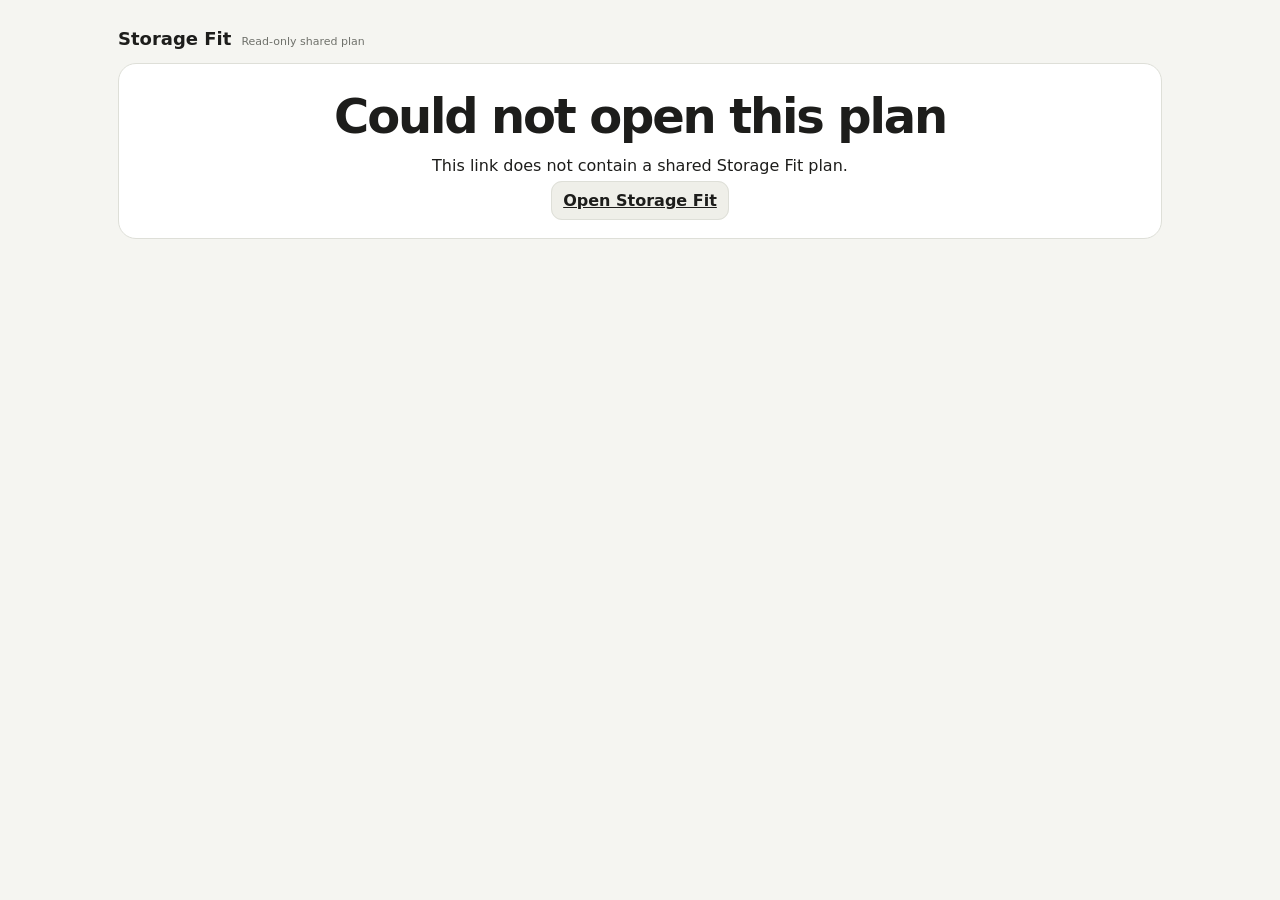
==== commit 4f724840: "feat: add light and dark themes A Theme menu next to the title offers Auto, Light and Dark. Auto fol" ====
--- a/share.html
+++ b/share.html
@@ -4,6 +4,9 @@
   <meta charset="utf-8">
   <meta name="viewport" content="width=device-width,initial-scale=1">
   <title>Shared Storage Fit plan</title>
+  <meta name="theme-color" content="#1d1d1b">
+  <link rel="icon" href="icon.svg" type="image/svg+xml">
+  <script src="theme.js"></script>
   <link rel="stylesheet" href="styles.css">
 </head>
 <body class="sharepage">
--- a/styles.css
+++ b/styles.css
@@ -2,6 +2,8 @@
   --bg:#f5f5f1;--panel:#fff;--ink:#1d1d1b;--muted:#6f716b;--line:#dedfd8;
   --soft:#efefe9;--accent:#161616;--good:#166c45;--bad:#b23c3c;--warn:#9a6500;
   --c1:#5d7fa3;--c2:#b6774f;--c3:#668a68;--c4:#9672a0;--c5:#b19643;--c6:#5e8d8b;
+
+  --surface:#fafaf7;--surface-2:#fcfdf9;--surface-3:#f7f9f3;--surface-4:#f7fafc;--surface-5:#eee;--line-2:#d5ddce;--line-3:#d8ddd2;--focus:#333;--good-line:#b9dec5;--good-bg:#e8f4ed;--good-bg-2:#f1faf4;--good-bg-3:#f7fcf8;--good-bg-4:#fbfffc;--good-bg-5:#eef5ee;--warn-line:#ead5a4;--warn-line-2:#e2bf72;--warn-line-3:#d8c18d;--warn-focus:#d6a13b;--warn-ink-2:#a66000;--warn-bg:#fffaf0;--warn-bg-2:#fff1cf;--warn-bg-3:#fffdf7;--warn-bg-4:#fffdf8;--warn-bg-5:#fff7e6;--warn-bg-6:#fff4dd;--info-ink:#365a7a;--info-ink-2:#3a5875;--info-line:#bdd2e6;--info-bg:#e8f0f8;--info-bg-2:#f7faff;--info-bg-3:#e7eef6;--divider:#416b8e;--bad-line:#dca2a2;--bad-bg:#fffafa;--bad-bg-2:#fde8e8;--bad-bg-3:#fff0f0;--on-accent:#fff;--glass:rgba(255,255,255,.72);--glass-strong:rgba(250,250,247,.9);color-scheme:light;
 }
 *{box-sizing:border-box}
 body{margin:0;background:var(--bg);color:var(--ink);font-family:Inter,ui-sans-serif,system-ui,-apple-system,BlinkMacSystemFont,"Segoe UI",sans-serif}
@@ -15,19 +17,19 @@
 .head{display:flex;align-items:center;justify-content:space-between;gap:10px;margin-bottom:12px}
 .head h2{margin:0;font-size:18px}
 .small{font-size:12px;color:var(--muted);line-height:1.4}
-.btn{border:1px solid var(--line);border-radius:11px;background:#fff;color:var(--ink);padding:9px 11px;font-weight:700}
-.btn.primary{background:var(--accent);color:#fff;border-color:var(--accent)} .btn.soft{background:var(--soft)} .btn.danger{color:var(--bad)}
+.btn{border:1px solid var(--line);border-radius:11px;background:var(--panel);color:var(--ink);padding:9px 11px;font-weight:700}
+.btn.primary{background:var(--accent);color:var(--on-accent);border-color:var(--accent)} .btn.soft{background:var(--soft)} .btn.danger{color:var(--bad)}
 .list,.itempicker{display:grid;gap:8px}
-.listitem{display:grid;grid-template-columns:minmax(0,1fr) auto;gap:8px;align-items:center;border:1px solid var(--line);border-radius:13px;padding:10px;background:#fff}
-.listitem.active{outline:2px solid #333;outline-offset:-2px}
+.listitem{display:grid;grid-template-columns:minmax(0,1fr) auto;gap:8px;align-items:center;border:1px solid var(--line);border-radius:13px;padding:10px;background:var(--panel)}
+.listitem.active{outline:2px solid var(--focus);outline-offset:-2px}
 .listname{font-size:14px;font-weight:750;overflow-wrap:anywhere}.dims{font-size:12px;color:var(--muted);margin-top:3px}
 .badge{font-size:11px;padding:3px 7px;border-radius:999px;background:var(--soft);color:var(--muted);font-weight:700}
-.homehierarchy{display:grid;gap:10px;margin-bottom:14px}.hierarchyrow{display:grid;gap:7px}.hierarchyactions{display:grid;grid-template-columns:repeat(2,1fr);gap:6px}.hierarchyactions .btn{padding:7px 8px;font-size:11px}.storagesubhead{display:flex;align-items:center;justify-content:space-between;gap:8px;border-top:1px solid var(--line);padding-top:12px;margin-top:2px;margin-bottom:8px}.storagesubhead strong{font-size:13px}.crumb{font-size:10px;color:var(--muted);margin-top:3px}.progressbar{height:6px;border-radius:999px;background:var(--soft);overflow:hidden;margin-top:5px}.progressbar span{display:block;height:100%;background:var(--good);border-radius:inherit}.editor{border-top:1px solid var(--line);margin-top:14px;padding-top:14px}.obstaclepanel,.dividerpanel{border-top:1px solid var(--line);margin-top:14px;padding-top:14px}.constrainttemplates{display:grid;grid-template-columns:minmax(0,1fr) auto;gap:7px;margin:0 0 6px}.constraintmirror{display:grid;grid-template-columns:1fr 1fr;gap:6px;margin:0 0 6px}.constraintmirror .btn{font-size:11px;padding:7px 8px}.constrainttemplates .picker{padding:8px 9px}.constrainttemplates .btn{white-space:nowrap}.constrainthelp{margin-bottom:9px}.obstaclehead{display:flex;justify-content:space-between;align-items:center;gap:8px;margin-bottom:8px}.obstaclehead strong{font-size:13px}.obstaclelist,.dividerlist{display:grid;gap:8px}.divideradd{display:flex;gap:5px;flex-wrap:wrap}.divideradd .btn{padding:6px 8px;font-size:11px}.dividerrow{border:1px solid var(--line);border-radius:11px;padding:9px;background:#f7fafc}.dividergrid{display:grid;grid-template-columns:1.1fr 1fr 1fr 1fr auto;gap:6px;align-items:end}.dividergrid .field label{font-size:10px}.dividergrid input,.dividergrid select{min-width:0}.divider-remove{height:38px;padding:0 9px;border:1px solid var(--line);border-radius:9px;background:#fff;color:var(--bad);font-weight:800}.divider-swatch{background:#416b8e;border:1px solid #416b8e}.obstacle{border:1px solid var(--line);border-radius:11px;padding:9px;background:#fafaf7}.obstaclegrid{display:grid;grid-template-columns:1.4fr repeat(5,minmax(0,1fr)) auto;gap:6px;align-items:end}.obstaclegrid .field label{font-size:10px}.obstaclegrid input{min-width:0}.obstacle-remove{height:38px;padding:0 9px;border:1px solid var(--line);border-radius:9px;background:#fff;color:var(--bad);font-weight:800}.blocked-swatch{background:repeating-linear-gradient(135deg,#b23c3c22 0 5px,#b23c3c55 5px 8px);border:1px solid #b23c3c}.fitquality{font-size:11px;font-weight:800;padding:3px 7px;border-radius:999px;background:var(--soft);color:var(--muted)}
+.homehierarchy{display:grid;gap:10px;margin-bottom:14px}.hierarchyrow{display:grid;gap:7px}.hierarchyactions{display:grid;grid-template-columns:repeat(2,1fr);gap:6px}.hierarchyactions .btn{padding:7px 8px;font-size:11px}.storagesubhead{display:flex;align-items:center;justify-content:space-between;gap:8px;border-top:1px solid var(--line);padding-top:12px;margin-top:2px;margin-bottom:8px}.storagesubhead strong{font-size:13px}.crumb{font-size:10px;color:var(--muted);margin-top:3px}.progressbar{height:6px;border-radius:999px;background:var(--soft);overflow:hidden;margin-top:5px}.progressbar span{display:block;height:100%;background:var(--good);border-radius:inherit}.editor{border-top:1px solid var(--line);margin-top:14px;padding-top:14px}.obstaclepanel,.dividerpanel{border-top:1px solid var(--line);margin-top:14px;padding-top:14px}.constrainttemplates{display:grid;grid-template-columns:minmax(0,1fr) auto;gap:7px;margin:0 0 6px}.constraintmirror{display:grid;grid-template-columns:1fr 1fr;gap:6px;margin:0 0 6px}.constraintmirror .btn{font-size:11px;padding:7px 8px}.constrainttemplates .picker{padding:8px 9px}.constrainttemplates .btn{white-space:nowrap}.constrainthelp{margin-bottom:9px}.obstaclehead{display:flex;justify-content:space-between;align-items:center;gap:8px;margin-bottom:8px}.obstaclehead strong{font-size:13px}.obstaclelist,.dividerlist{display:grid;gap:8px}.divideradd{display:flex;gap:5px;flex-wrap:wrap}.divideradd .btn{padding:6px 8px;font-size:11px}.dividerrow{border:1px solid var(--line);border-radius:11px;padding:9px;background:var(--surface-4)}.dividergrid{display:grid;grid-template-columns:1.1fr 1fr 1fr 1fr auto;gap:6px;align-items:end}.dividergrid .field label{font-size:10px}.dividergrid input,.dividergrid select{min-width:0}.divider-remove{height:38px;padding:0 9px;border:1px solid var(--line);border-radius:9px;background:var(--panel);color:var(--bad);font-weight:800}.divider-swatch{background:var(--divider);border:1px solid var(--divider)}.obstacle{border:1px solid var(--line);border-radius:11px;padding:9px;background:var(--surface)}.obstaclegrid{display:grid;grid-template-columns:1.4fr repeat(5,minmax(0,1fr)) auto;gap:6px;align-items:end}.obstaclegrid .field label{font-size:10px}.obstaclegrid input{min-width:0}.obstacle-remove{height:38px;padding:0 9px;border:1px solid var(--line);border-radius:9px;background:var(--panel);color:var(--bad);font-weight:800}.blocked-swatch{background:repeating-linear-gradient(135deg,#b23c3c22 0 5px,#b23c3c55 5px 8px);border:1px solid var(--bad)}.fitquality{font-size:11px;font-weight:800;padding:3px 7px;border-radius:999px;background:var(--soft);color:var(--muted)}
 .field label{display:block;font-size:12px;color:var(--muted);margin-bottom:5px}
-.field input,.field select,.picker{width:100%;border:1px solid var(--line);border-radius:10px;padding:10px 11px;background:#fff;color:var(--ink)}
-.row3{display:grid;grid-template-columns:repeat(3,1fr);gap:8px}.rulegrid{display:grid;grid-template-columns:repeat(3,minmax(0,1fr));gap:7px}.rulecard{display:grid;grid-template-columns:auto minmax(0,1fr);gap:8px;align-items:start;border:1px solid var(--line);border-radius:11px;padding:9px;background:#fafaf7}.rulecard input{width:18px;height:18px;margin-top:1px}.rulecard-field{grid-template-columns:minmax(0,1fr)}.rulecard-field input{width:100%;height:auto;margin-top:7px;border:1px solid var(--line);border-radius:9px;padding:7px 8px;background:#fff;color:var(--ink)}.rulecard-field input:disabled{opacity:.45;background:var(--soft)}.rulecard strong{display:block;font-size:12px}.rulecard small{display:block;font-size:10px;color:var(--muted);line-height:1.35;margin-top:2px}.rulecard small.warn{color:var(--warn);font-weight:700}.actions{display:flex;flex-wrap:wrap;gap:8px;margin-top:10px}.actions>*{flex:1}.storageactions{flex-wrap:wrap}.storageactions>*{flex:1 1 calc(50% - 4px)}
+.field input,.field select,.picker{width:100%;border:1px solid var(--line);border-radius:10px;padding:10px 11px;background:var(--panel);color:var(--ink)}
+.row3{display:grid;grid-template-columns:repeat(3,1fr);gap:8px}.rulegrid{display:grid;grid-template-columns:repeat(3,minmax(0,1fr));gap:7px}.rulecard{display:grid;grid-template-columns:auto minmax(0,1fr);gap:8px;align-items:start;border:1px solid var(--line);border-radius:11px;padding:9px;background:var(--surface)}.rulecard input{width:18px;height:18px;margin-top:1px}.rulecard-field{grid-template-columns:minmax(0,1fr)}.rulecard-field input{width:100%;height:auto;margin-top:7px;border:1px solid var(--line);border-radius:9px;padding:7px 8px;background:var(--panel);color:var(--ink)}.rulecard-field input:disabled{opacity:.45;background:var(--soft)}.rulecard strong{display:block;font-size:12px}.rulecard small{display:block;font-size:10px;color:var(--muted);line-height:1.35;margin-top:2px}.rulecard small.warn{color:var(--warn);font-weight:700}.actions{display:flex;flex-wrap:wrap;gap:8px;margin-top:10px}.actions>*{flex:1}.storageactions{flex-wrap:wrap}.storageactions>*{flex:1 1 calc(50% - 4px)}
 .topcontrols{display:grid;grid-template-columns:1.2fr .65fr 1fr;gap:12px}
-.pickrow{display:grid;grid-template-columns:auto minmax(0,1fr) minmax(150px,190px);align-items:center;gap:10px;border:1px solid var(--line);border-radius:13px;padding:11px}.limitcontrol{display:grid;grid-template-columns:1fr 68px;gap:6px;align-items:center}.limitcontrol select,.limitcontrol input{width:100%;border:1px solid var(--line);border-radius:9px;padding:8px;background:#fff;color:var(--ink)}.limitcontrol input:disabled{opacity:.45;background:var(--soft)}
+.pickrow{display:grid;grid-template-columns:auto minmax(0,1fr) minmax(150px,190px);align-items:center;gap:10px;border:1px solid var(--line);border-radius:13px;padding:11px}.limitcontrol{display:grid;grid-template-columns:1fr 68px;gap:6px;align-items:center}.limitcontrol select,.limitcontrol input{width:100%;border:1px solid var(--line);border-radius:9px;padding:8px;background:var(--panel);color:var(--ink)}.limitcontrol input:disabled{opacity:.45;background:var(--soft)}
 .pickrow input[type="checkbox"]{width:20px;height:20px}
 .options{display:flex;gap:16px;flex-wrap:wrap;align-items:center}.checkline{display:flex;align-items:center;gap:8px;font-size:14px}.checkline input{width:18px;height:18px}
 .generatebar{display:flex;gap:10px;align-items:center;flex-wrap:wrap;margin-top:14px}
@@ -36,28 +38,28 @@
 .message{margin-top:12px;padding:12px 14px;border-radius:12px;background:var(--soft);font-size:14px;line-height:1.45}
 .message.good{color:var(--good)}.message.bad{color:var(--bad)}.message.warn{color:var(--warn)}
 .galleryhead{display:flex;justify-content:space-between;align-items:end;gap:12px;margin-bottom:12px}.galleryhead h2{margin:0;font-size:18px}
-.gallery{display:grid;grid-template-columns:repeat(2,minmax(0,1fr));gap:12px}.savedplans{display:grid;grid-template-columns:repeat(2,minmax(0,1fr));gap:10px}.savedtoolbar{display:flex;align-items:center;gap:8px;flex-wrap:wrap}.savedcard{border:1px solid var(--line);border-radius:13px;padding:12px;background:#fff}.savedcard.chosen{outline:2px solid var(--good);outline-offset:-2px;background:#fbfffc}.savedcard.review{border-color:#e2bf72;background:#fffdf8}.savedcard.invalid{border-color:#dca2a2;background:#fffafa}.savedhead{display:flex;justify-content:space-between;gap:8px;align-items:flex-start}.savedname{font-size:14px;font-weight:800}.savedmeta{font-size:11px;color:var(--muted);margin-top:4px}.savednote{font-size:12px;color:var(--ink);line-height:1.4;margin-top:8px;padding:8px 9px;border-radius:9px;background:var(--soft)}.planlineage{font-size:10px;color:var(--muted);margin-top:4px;padding-left:10px;position:relative}.planlineage:before{content:"↳";position:absolute;left:0;color:var(--good);font-weight:900}.revisiondelta{font-size:10px;line-height:1.4;color:var(--muted);margin-top:5px;padding:6px 7px;border-radius:8px;background:var(--soft)}.revisiondelta strong{color:var(--ink)}.revisionreview{margin-top:8px;padding:9px;border:1px solid var(--line);border-radius:10px;background:#fafaf7}.revisionreviewsummary{font-size:10px;color:var(--muted);line-height:1.4;margin-bottom:8px}.revisionpreviewgrid{display:grid;grid-template-columns:repeat(2,minmax(0,1fr));gap:8px}.revisionpreviewcard{border:1px solid var(--line);border-radius:9px;background:#fff;padding:7px;min-width:0}.revisionpreviewtitle{font-size:11px;font-weight:800;margin-bottom:5px}.revisionpreviewtitle span{font-size:9px;color:var(--muted);font-weight:700}.revisionpreviewsvg{display:block;width:100%;height:auto}.revisionpreviewempty{font-size:11px;color:var(--muted);padding:20px;text-align:center}.revisionlegend{display:flex;gap:8px;flex-wrap:wrap;margin-top:7px;font-size:9px;color:var(--muted)}.revisionlegend span:before{content:"";display:inline-block;width:8px;height:8px;border-radius:2px;background:var(--c1);margin-right:4px;vertical-align:-1px}.revisionlegend .removed:before{background:#b23c3c}.revisionlegend .modified:before{background:#a66000}.revisionlegend .added:before{background:#166c45}@media(max-width:640px){.revisionpreviewgrid{grid-template-columns:1fr}}.savedactions{display:flex;gap:6px;margin-top:10px;flex-wrap:wrap}.savedactions .btn{padding:7px 9px;font-size:12px}.savedselect{display:flex;align-items:center;gap:5px;font-size:11px;color:var(--muted);font-weight:750}.savedselect input{width:16px;height:16px}.chosenbadge{font-size:10px;font-weight:850;padding:3px 7px;border-radius:999px;background:#e8f4ed;color:var(--good);display:inline-block;margin-left:5px}.planhealth{font-size:10px;font-weight:850;padding:3px 7px;border-radius:999px;display:inline-block;margin-left:5px}.planhealth.current{background:#eef5ee;color:var(--good)}.planhealth.review{background:#fff1cf;color:var(--warn)}.planhealth.invalid{background:#fde8e8;color:var(--bad)}.planissues{font-size:11px;line-height:1.4;margin-top:7px;padding:7px 8px;border-radius:9px;background:#fff7e6;color:var(--warn)}.savedcard.invalid .planissues{background:#fff0f0;color:var(--bad)}.goallabel{font-size:11px;font-weight:800;padding:3px 7px;border-radius:999px;background:var(--soft);color:var(--muted);display:inline-block;margin-top:5px}.saveplan.active{background:var(--good);color:#fff;border-color:var(--good)}.shoprows{display:grid;gap:7px}.shoprow{display:grid;grid-template-columns:minmax(0,1.45fr) 60px 60px 60px 105px 105px auto;gap:8px;align-items:center;border-top:1px solid var(--line);padding-top:7px}.shoprow:first-child{border-top:none;padding-top:0}.shopname{font-size:13px;font-weight:750}.shopsub{font-size:11px;color:var(--muted);margin-top:2px}.shopnum{text-align:right;font-size:12px}.shoplink{font-size:11px;font-weight:750;color:var(--ink);text-decoration:underline;text-underline-offset:2px}.shopmissing{font-size:11px;color:var(--warn);margin-top:8px}.smartimport{border:1px solid var(--line);border-radius:13px;padding:11px;background:#fafaf7;margin-bottom:12px}.smartrow{display:grid;grid-template-columns:minmax(0,1fr) auto;gap:7px}.smartstatus{font-size:11px;color:var(--muted);margin-top:7px;line-height:1.4}.smartstatus.good{color:var(--good)}.smartstatus.warn{color:var(--warn)}.smartpreview{display:none;grid-template-columns:58px minmax(0,1fr);gap:9px;align-items:center;margin-top:9px;border-top:1px solid var(--line);padding-top:9px}.smartpreview.show{display:grid}.smartpreview img{width:58px;height:58px;object-fit:contain;border:1px solid var(--line);border-radius:9px;background:#fff}.smartpreview .listname{font-size:13px}.smartpreview{grid-template-columns:72px minmax(0,1fr)}.smartpreview img{width:72px;height:72px}.smartpreview .importfields{display:grid;grid-template-columns:repeat(2,minmax(0,1fr));gap:5px 10px;margin-top:7px}.smartpreview .importfield{font-size:11px;color:var(--muted)}.smartpreview .importfield strong{display:block;color:var(--ink);font-size:11px}.smartpreview .importactions{grid-column:1/-1;display:flex;gap:6px;flex-wrap:wrap;margin-top:4px}.smartpreview .duplicatehint{grid-column:1/-1;font-size:11px;line-height:1.4;padding:7px 8px;border-radius:9px;background:#fff4dd;color:var(--warn)}.librarybar{display:grid;grid-template-columns:minmax(0,1fr) auto auto;gap:8px;align-items:center;margin:0 0 10px}.librarybar .picker{padding:9px 10px}.retailerbadge{display:inline-block;font-size:10px;font-weight:800;padding:2px 6px;border-radius:999px;background:var(--soft);color:var(--muted);margin-left:4px}.datacard{border:1px solid var(--line);border-radius:13px;padding:12px;background:#fafaf7}.recoverypanel{border-top:1px solid var(--line);margin-top:12px;padding-top:12px}.recoveryhead{display:flex;justify-content:space-between;gap:8px;align-items:flex-start}.recoveryhead .btn{padding:6px 8px;font-size:11px}.recoverylist{display:grid;gap:7px;margin-top:9px}.recoveryrow{display:grid;grid-template-columns:minmax(0,1fr) auto;gap:8px;align-items:start;border:1px solid var(--line);border-radius:10px;padding:8px;background:#fff}.recoveryreason{font-size:11px;font-weight:800}.recoverymeta{font-size:10px;color:var(--muted);margin-top:2px;line-height:1.35}.recoveryrow .btn{padding:6px 8px;font-size:11px}.dataactions{display:flex;gap:7px;flex-wrap:wrap;margin-top:9px}.dataactions .btn{flex:1 1 120px}.datastatus{font-size:11px;color:var(--muted);line-height:1.4;margin-top:8px}.datastatus.good{color:var(--good)}.datastatus.warn{color:var(--warn)}.datameta{display:grid;grid-template-columns:1fr 1fr;gap:7px;margin-top:9px}.datameta div{border:1px solid var(--line);border-radius:9px;background:#fff;padding:7px}.datameta strong{display:block;font-size:13px}.datameta span{font-size:10px;color:var(--muted)}.itemmain{display:grid;grid-template-columns:auto minmax(0,1fr);gap:8px;align-items:center}.itemthumb{width:42px;height:42px;object-fit:contain;border:1px solid var(--line);border-radius:8px;background:#fff}.autofill{animation:autofillflash .7s ease}@keyframes autofillflash{0%{background:var(--accent-bg,#eee)}100%{background:#fff}}#printSheet{display:none}.printsheet{display:block}.exportflash{font-size:11px;color:var(--good);font-weight:800}
-.layoutcard{border:1px solid var(--line);border-radius:14px;background:#fff;padding:12px;text-align:left;cursor:pointer}
-.layoutcard.selected{outline:2px solid #333;outline-offset:-2px}
+.gallery{display:grid;grid-template-columns:repeat(2,minmax(0,1fr));gap:12px}.savedplans{display:grid;grid-template-columns:repeat(2,minmax(0,1fr));gap:10px}.savedtoolbar{display:flex;align-items:center;gap:8px;flex-wrap:wrap}.savedcard{border:1px solid var(--line);border-radius:13px;padding:12px;background:var(--panel)}.savedcard.chosen{outline:2px solid var(--good);outline-offset:-2px;background:var(--good-bg-4)}.savedcard.review{border-color:var(--warn-line-2);background:var(--warn-bg-4)}.savedcard.invalid{border-color:var(--bad-line);background:var(--bad-bg)}.savedhead{display:flex;justify-content:space-between;gap:8px;align-items:flex-start}.savedname{font-size:14px;font-weight:800}.savedmeta{font-size:11px;color:var(--muted);margin-top:4px}.savednote{font-size:12px;color:var(--ink);line-height:1.4;margin-top:8px;padding:8px 9px;border-radius:9px;background:var(--soft)}.planlineage{font-size:10px;color:var(--muted);margin-top:4px;padding-left:10px;position:relative}.planlineage:before{content:"↳";position:absolute;left:0;color:var(--good);font-weight:900}.revisiondelta{font-size:10px;line-height:1.4;color:var(--muted);margin-top:5px;padding:6px 7px;border-radius:8px;background:var(--soft)}.revisiondelta strong{color:var(--ink)}.revisionreview{margin-top:8px;padding:9px;border:1px solid var(--line);border-radius:10px;background:var(--surface)}.revisionreviewsummary{font-size:10px;color:var(--muted);line-height:1.4;margin-bottom:8px}.revisionpreviewgrid{display:grid;grid-template-columns:repeat(2,minmax(0,1fr));gap:8px}.revisionpreviewcard{border:1px solid var(--line);border-radius:9px;background:var(--panel);padding:7px;min-width:0}.revisionpreviewtitle{font-size:11px;font-weight:800;margin-bottom:5px}.revisionpreviewtitle span{font-size:9px;color:var(--muted);font-weight:700}.revisionpreviewsvg{display:block;width:100%;height:auto}.revisionpreviewempty{font-size:11px;color:var(--muted);padding:20px;text-align:center}.revisionlegend{display:flex;gap:8px;flex-wrap:wrap;margin-top:7px;font-size:9px;color:var(--muted)}.revisionlegend span:before{content:"";display:inline-block;width:8px;height:8px;border-radius:2px;background:var(--c1);margin-right:4px;vertical-align:-1px}.revisionlegend .removed:before{background:var(--bad)}.revisionlegend .modified:before{background:var(--warn-ink-2)}.revisionlegend .added:before{background:var(--good)}@media(max-width:640px){.revisionpreviewgrid{grid-template-columns:1fr}}.savedactions{display:flex;gap:6px;margin-top:10px;flex-wrap:wrap}.savedactions .btn{padding:7px 9px;font-size:12px}.savedselect{display:flex;align-items:center;gap:5px;font-size:11px;color:var(--muted);font-weight:750}.savedselect input{width:16px;height:16px}.chosenbadge{font-size:10px;font-weight:850;padding:3px 7px;border-radius:999px;background:var(--good-bg);color:var(--good);display:inline-block;margin-left:5px}.planhealth{font-size:10px;font-weight:850;padding:3px 7px;border-radius:999px;display:inline-block;margin-left:5px}.planhealth.current{background:var(--good-bg-5);color:var(--good)}.planhealth.review{background:var(--warn-bg-2);color:var(--warn)}.planhealth.invalid{background:var(--bad-bg-2);color:var(--bad)}.planissues{font-size:11px;line-height:1.4;margin-top:7px;padding:7px 8px;border-radius:9px;background:var(--warn-bg-5);color:var(--warn)}.savedcard.invalid .planissues{background:var(--bad-bg-3);color:var(--bad)}.goallabel{font-size:11px;font-weight:800;padding:3px 7px;border-radius:999px;background:var(--soft);color:var(--muted);display:inline-block;margin-top:5px}.saveplan.active{background:var(--good);color:var(--on-accent);border-color:var(--good)}.shoprows{display:grid;gap:7px}.shoprow{display:grid;grid-template-columns:minmax(0,1.45fr) 60px 60px 60px 105px 105px auto;gap:8px;align-items:center;border-top:1px solid var(--line);padding-top:7px}.shoprow:first-child{border-top:none;padding-top:0}.shopname{font-size:13px;font-weight:750}.shopsub{font-size:11px;color:var(--muted);margin-top:2px}.shopnum{text-align:right;font-size:12px}.shoplink{font-size:11px;font-weight:750;color:var(--ink);text-decoration:underline;text-underline-offset:2px}.shopmissing{font-size:11px;color:var(--warn);margin-top:8px}.smartimport{border:1px solid var(--line);border-radius:13px;padding:11px;background:var(--surface);margin-bottom:12px}.smartrow{display:grid;grid-template-columns:minmax(0,1fr) auto;gap:7px}.smartstatus{font-size:11px;color:var(--muted);margin-top:7px;line-height:1.4}.smartstatus.good{color:var(--good)}.smartstatus.warn{color:var(--warn)}.smartpreview{display:none;grid-template-columns:58px minmax(0,1fr);gap:9px;align-items:center;margin-top:9px;border-top:1px solid var(--line);padding-top:9px}.smartpreview.show{display:grid}.smartpreview img{width:58px;height:58px;object-fit:contain;border:1px solid var(--line);border-radius:9px;background:var(--panel)}.smartpreview .listname{font-size:13px}.smartpreview{grid-template-columns:72px minmax(0,1fr)}.smartpreview img{width:72px;height:72px}.smartpreview .importfields{display:grid;grid-template-columns:repeat(2,minmax(0,1fr));gap:5px 10px;margin-top:7px}.smartpreview .importfield{font-size:11px;color:var(--muted)}.smartpreview .importfield strong{display:block;color:var(--ink);font-size:11px}.smartpreview .importactions{grid-column:1/-1;display:flex;gap:6px;flex-wrap:wrap;margin-top:4px}.smartpreview .duplicatehint{grid-column:1/-1;font-size:11px;line-height:1.4;padding:7px 8px;border-radius:9px;background:var(--warn-bg-6);color:var(--warn)}.librarybar{display:grid;grid-template-columns:minmax(0,1fr) auto auto;gap:8px;align-items:center;margin:0 0 10px}.librarybar .picker{padding:9px 10px}.retailerbadge{display:inline-block;font-size:10px;font-weight:800;padding:2px 6px;border-radius:999px;background:var(--soft);color:var(--muted);margin-left:4px}.datacard{border:1px solid var(--line);border-radius:13px;padding:12px;background:var(--surface)}.recoverypanel{border-top:1px solid var(--line);margin-top:12px;padding-top:12px}.recoveryhead{display:flex;justify-content:space-between;gap:8px;align-items:flex-start}.recoveryhead .btn{padding:6px 8px;font-size:11px}.recoverylist{display:grid;gap:7px;margin-top:9px}.recoveryrow{display:grid;grid-template-columns:minmax(0,1fr) auto;gap:8px;align-items:start;border:1px solid var(--line);border-radius:10px;padding:8px;background:var(--panel)}.recoveryreason{font-size:11px;font-weight:800}.recoverymeta{font-size:10px;color:var(--muted);margin-top:2px;line-height:1.35}.recoveryrow .btn{padding:6px 8px;font-size:11px}.dataactions{display:flex;gap:7px;flex-wrap:wrap;margin-top:9px}.dataactions .btn{flex:1 1 120px}.datastatus{font-size:11px;color:var(--muted);line-height:1.4;margin-top:8px}.datastatus.good{color:var(--good)}.datastatus.warn{color:var(--warn)}.datameta{display:grid;grid-template-columns:1fr 1fr;gap:7px;margin-top:9px}.datameta div{border:1px solid var(--line);border-radius:9px;background:var(--panel);padding:7px}.datameta strong{display:block;font-size:13px}.datameta span{font-size:10px;color:var(--muted)}.itemmain{display:grid;grid-template-columns:auto minmax(0,1fr);gap:8px;align-items:center}.itemthumb{width:42px;height:42px;object-fit:contain;border:1px solid var(--line);border-radius:8px;background:var(--panel)}.autofill{animation:autofillflash .7s ease}@keyframes autofillflash{0%{background:var(--accent-bg,var(--surface-5))}100%{background:var(--panel)}}#printSheet{display:none}.printsheet{display:block}.exportflash{font-size:11px;color:var(--good);font-weight:800}
+.layoutcard{border:1px solid var(--line);border-radius:14px;background:var(--panel);padding:12px;text-align:left;cursor:pointer}
+.layoutcard.selected{outline:2px solid var(--focus);outline-offset:-2px}
 .layoutmeta{display:flex;justify-content:space-between;gap:8px;margin-bottom:8px;align-items:center}.layoutmeta strong{font-size:14px}.layoutmeta span{font-size:12px;color:var(--muted)}.proposalbadge{display:inline-block;margin-top:5px;padding:3px 7px;border-radius:999px;background:var(--soft);font-size:10px;font-weight:800;color:var(--muted)}
-.preview{width:100%;aspect-ratio:1.7/1;border-radius:10px;background:#fafaf7;display:block}
-.legend{display:flex;gap:8px;flex-wrap:wrap;margin-top:8px}.legenditem{display:flex;align-items:center;gap:5px;font-size:11px;color:var(--muted)}.swatch{width:10px;height:10px;border-radius:3px;display:inline-block}.stackbadge{display:inline-flex;align-items:center;gap:4px;font-size:10px;font-weight:800;padding:3px 7px;border-radius:999px;background:#e7eef6;color:#3a5875;margin-top:5px}
-.detailtabs{display:flex;gap:6px;flex-wrap:wrap;margin-bottom:10px;align-items:center}.tab{border:1px solid var(--line);background:#fff;border-radius:999px;padding:7px 10px;font-weight:700;font-size:13px}.tab.active{background:var(--accent);color:#fff;border-color:var(--accent)}.reset3d{margin-left:auto;border:1px solid var(--line);background:var(--soft);border-radius:999px;padding:7px 10px;font-weight:700;font-size:13px}.reset3d:disabled{opacity:.4;cursor:not-allowed}
+.preview{width:100%;aspect-ratio:1.7/1;border-radius:10px;background:var(--surface);display:block}
+.legend{display:flex;gap:8px;flex-wrap:wrap;margin-top:8px}.legenditem{display:flex;align-items:center;gap:5px;font-size:11px;color:var(--muted)}.swatch{width:10px;height:10px;border-radius:3px;display:inline-block}.stackbadge{display:inline-flex;align-items:center;gap:4px;font-size:10px;font-weight:800;padding:3px 7px;border-radius:999px;background:var(--info-bg-3);color:var(--info-ink-2);margin-top:5px}
+.detailtabs{display:flex;gap:6px;flex-wrap:wrap;margin-bottom:10px;align-items:center}.tab{border:1px solid var(--line);background:var(--panel);border-radius:999px;padding:7px 10px;font-weight:700;font-size:13px}.tab.active{background:var(--accent);color:var(--on-accent);border-color:var(--accent)}.reset3d{margin-left:auto;border:1px solid var(--line);background:var(--soft);border-radius:999px;padding:7px 10px;font-weight:700;font-size:13px}.reset3d:disabled{opacity:.4;cursor:not-allowed}
 .reset3d+.reset3d{margin-left:0}
 .detailvizwrap{position:relative}
-.assemblycaption{position:absolute;left:14px;top:12px;max-width:calc(100% - 28px);z-index:1;pointer-events:none;padding:5px 9px;border-radius:9px;background:rgba(250,250,247,.9);border:1px solid var(--line);font-size:13px;font-weight:700}
-.detailviz{width:100%;min-height:390px;border:1px solid var(--line);border-radius:14px;background:#fafaf7;padding:8px}.detailviz svg{width:100%;height:auto;display:block}.detailviz.is-3d{cursor:grab;touch-action:none;user-select:none}.detailviz.is-3d.dragging{cursor:grabbing}
-.placementlabel{display:grid;grid-template-columns:auto minmax(140px,220px);gap:6px;align-items:center;flex:1 1 300px}.placementcoords{display:grid;gap:3px;min-width:290px;flex:1 1 330px}.editalign{display:grid;gap:3px;min-width:230px;flex:1 1 250px}.editalign>label{font-size:10px;color:var(--muted);font-weight:750}.editalignline{display:grid;grid-template-columns:minmax(0,1fr) auto;gap:6px;align-items:center}.editalignline select{min-width:0;border:1px solid var(--line);border-radius:8px;padding:6px 7px;background:#fff;color:var(--ink)}.editalignline .btn{padding:6px 8px}.placementcoords>label{font-size:10px;color:var(--muted);font-weight:750}.coordline{display:grid;grid-template-columns:repeat(3,minmax(62px,1fr)) auto;gap:5px;align-items:end}.coordline label{display:grid;gap:2px;font-size:9px;color:var(--muted);font-weight:750}.coordline input{width:100%;min-width:0;border:1px solid var(--line);border-radius:8px;padding:6px 7px;background:#fff;color:var(--ink)}.coordline input:disabled{opacity:.45;background:var(--soft)}.coordline>span{font-size:11px;color:var(--muted);padding:0 0 7px}.editsetting{display:grid;gap:3px;min-width:115px}.editreplace{display:grid;gap:3px;min-width:250px;flex:1 1 280px}.editreplace>label{font-size:10px;color:var(--muted);font-weight:750}.editreplaceline{display:grid;grid-template-columns:minmax(0,1fr) auto;gap:6px;align-items:center}.editreplaceline select{min-width:0;border:1px solid var(--line);border-radius:8px;padding:6px 7px;background:#fff;color:var(--ink)}.editreplaceline .btn{padding:6px 8px}.editsetting label{font-size:10px;color:var(--muted);font-weight:750}.editsettingline{display:flex;gap:5px;align-items:center}.editsettingline input{width:76px;border:1px solid var(--line);border-radius:8px;padding:6px 7px;background:#fff}.editsettingline span{font-size:11px;color:var(--muted)}.editcheck{display:flex;align-items:center;gap:5px;font-size:11px;color:var(--muted);font-weight:750;padding:0 2px}.editcheck input{width:16px;height:16px}.placementlabel label{font-size:11px;color:var(--muted);font-weight:750}.placementlabel input{width:100%;border:1px solid var(--line);border-radius:9px;padding:7px 9px;background:#fff}.placementlabels{display:grid;gap:6px}.placementlabelrow{display:grid;grid-template-columns:auto minmax(0,1fr);gap:7px;align-items:start;font-size:12px}.placementlabelrow .n{width:22px;height:22px;border-radius:999px;background:var(--soft);display:grid;place-items:center;font-size:10px;font-weight:850}.placementlabelrow strong{display:block}.placementlabelrow span{display:block;color:var(--muted);font-size:11px;margin-top:1px}.editbar{display:none;gap:7px;flex-wrap:wrap;align-items:center;margin:0 0 10px}.editbar.active{display:flex}.editbar .btn{padding:7px 10px;font-size:13px}.editstatus{font-size:12px;color:var(--muted);margin-left:auto}.detailinfo{display:grid;grid-template-columns:1fr 1fr;gap:12px;margin-top:12px}.detailbox{border:1px solid var(--line);border-radius:13px;padding:12px}.detailbox h3{font-size:14px;margin:0 0 8px}.detailbox ul{margin:0;padding-left:18px;color:var(--muted);font-size:13px;line-height:1.55}.leftovers{grid-column:1/-1}.gaplist{display:grid;grid-template-columns:repeat(2,minmax(0,1fr));gap:8px}.gapcard{border:1px solid var(--line);border-radius:11px;padding:10px;background:#fafaf7;text-align:left}.gapcard.active{outline:2px solid var(--good);outline-offset:-2px}.gaphead{display:flex;justify-content:space-between;gap:8px;align-items:center}.gaphead strong{font-size:13px}.gaparea{font-size:11px;color:var(--muted)}.gapsuggestions{display:flex;gap:6px;flex-wrap:wrap;margin-top:7px}.suggestion{border:1px solid var(--line);background:#fff;border-radius:999px;padding:5px 7px;font-size:11px;color:var(--ink)}.suggestion strong{font-weight:800}.nosuggestion{font-size:11px;color:var(--muted);margin-top:7px}.gapnote{font-size:11px;color:var(--muted);margin-top:7px}
+.assemblycaption{position:absolute;left:14px;top:12px;max-width:calc(100% - 28px);z-index:1;pointer-events:none;padding:5px 9px;border-radius:9px;background:var(--glass-strong);border:1px solid var(--line);font-size:13px;font-weight:700}
+.detailviz{width:100%;min-height:390px;border:1px solid var(--line);border-radius:14px;background:var(--surface);padding:8px}.detailviz svg{width:100%;height:auto;display:block}.detailviz.is-3d{cursor:grab;touch-action:none;user-select:none}.detailviz.is-3d.dragging{cursor:grabbing}
+.placementlabel{display:grid;grid-template-columns:auto minmax(140px,220px);gap:6px;align-items:center;flex:1 1 300px}.placementcoords{display:grid;gap:3px;min-width:290px;flex:1 1 330px}.editalign{display:grid;gap:3px;min-width:230px;flex:1 1 250px}.editalign>label{font-size:10px;color:var(--muted);font-weight:750}.editalignline{display:grid;grid-template-columns:minmax(0,1fr) auto;gap:6px;align-items:center}.editalignline select{min-width:0;border:1px solid var(--line);border-radius:8px;padding:6px 7px;background:var(--panel);color:var(--ink)}.editalignline .btn{padding:6px 8px}.placementcoords>label{font-size:10px;color:var(--muted);font-weight:750}.coordline{display:grid;grid-template-columns:repeat(3,minmax(62px,1fr)) auto;gap:5px;align-items:end}.coordline label{display:grid;gap:2px;font-size:9px;color:var(--muted);font-weight:750}.coordline input{width:100%;min-width:0;border:1px solid var(--line);border-radius:8px;padding:6px 7px;background:var(--panel);color:var(--ink)}.coordline input:disabled{opacity:.45;background:var(--soft)}.coordline>span{font-size:11px;color:var(--muted);padding:0 0 7px}.editsetting{display:grid;gap:3px;min-width:115px}.editreplace{display:grid;gap:3px;min-width:250px;flex:1 1 280px}.editreplace>label{font-size:10px;color:var(--muted);font-weight:750}.editreplaceline{display:grid;grid-template-columns:minmax(0,1fr) auto;gap:6px;align-items:center}.editreplaceline select{min-width:0;border:1px solid var(--line);border-radius:8px;padding:6px 7px;background:var(--panel);color:var(--ink)}.editreplaceline .btn{padding:6px 8px}.editsetting label{font-size:10px;color:var(--muted);font-weight:750}.editsettingline{display:flex;gap:5px;align-items:center}.editsettingline input{width:76px;border:1px solid var(--line);border-radius:8px;padding:6px 7px;background:var(--panel)}.editsettingline span{font-size:11px;color:var(--muted)}.editcheck{display:flex;align-items:center;gap:5px;font-size:11px;color:var(--muted);font-weight:750;padding:0 2px}.editcheck input{width:16px;height:16px}.placementlabel label{font-size:11px;color:var(--muted);font-weight:750}.placementlabel input{width:100%;border:1px solid var(--line);border-radius:9px;padding:7px 9px;background:var(--panel)}.placementlabels{display:grid;gap:6px}.placementlabelrow{display:grid;grid-template-columns:auto minmax(0,1fr);gap:7px;align-items:start;font-size:12px}.placementlabelrow .n{width:22px;height:22px;border-radius:999px;background:var(--soft);display:grid;place-items:center;font-size:10px;font-weight:850}.placementlabelrow strong{display:block}.placementlabelrow span{display:block;color:var(--muted);font-size:11px;margin-top:1px}.editbar{display:none;gap:7px;flex-wrap:wrap;align-items:center;margin:0 0 10px}.editbar.active{display:flex}.editbar .btn{padding:7px 10px;font-size:13px}.editstatus{font-size:12px;color:var(--muted);margin-left:auto}.detailinfo{display:grid;grid-template-columns:1fr 1fr;gap:12px;margin-top:12px}.detailbox{border:1px solid var(--line);border-radius:13px;padding:12px}.detailbox h3{font-size:14px;margin:0 0 8px}.detailbox ul{margin:0;padding-left:18px;color:var(--muted);font-size:13px;line-height:1.55}.leftovers{grid-column:1/-1}.gaplist{display:grid;grid-template-columns:repeat(2,minmax(0,1fr));gap:8px}.gapcard{border:1px solid var(--line);border-radius:11px;padding:10px;background:var(--surface);text-align:left}.gapcard.active{outline:2px solid var(--good);outline-offset:-2px}.gaphead{display:flex;justify-content:space-between;gap:8px;align-items:center}.gaphead strong{font-size:13px}.gaparea{font-size:11px;color:var(--muted)}.gapsuggestions{display:flex;gap:6px;flex-wrap:wrap;margin-top:7px}.suggestion{border:1px solid var(--line);background:var(--panel);border-radius:999px;padding:5px 7px;font-size:11px;color:var(--ink)}.suggestion strong{font-weight:800}.suggestion.custom{border-style:dashed;font-weight:700}.nosuggestion{font-size:11px;color:var(--muted);margin-top:7px}.gapnote{font-size:11px;color:var(--muted);margin-top:7px}
 .dimensionpaste{display:flex;gap:7px;align-items:center;flex-wrap:wrap;margin-top:7px}.dimensionpaste .btn{padding:6px 8px;font-size:11px}.dimensionpaste .small{flex:1 1 180px}
-.measurementverify{display:flex;justify-content:space-between;gap:9px;align-items:center;margin-top:8px;padding:8px 9px;border:1px solid var(--line);border-radius:10px;background:#fafaf7}.measurementverify>div{min-width:0}.measurementverify strong{display:block;font-size:11px}.measurementverify .small{display:block;margin-top:2px;line-height:1.35}.measurementverify .btn{flex:none;padding:6px 8px;font-size:11px}.measurementverifyactions{display:flex;gap:6px;align-items:center;flex-wrap:wrap;justify-content:flex-end}.measurementverify.current{border-color:#b9dec5;background:#f7fcf8}.measurementverify.stale{border-color:#ead5a4;background:#fffaf0}
-.stocksummary{display:flex;gap:7px;align-items:baseline;flex-wrap:wrap;margin-top:8px;padding:8px 10px;border:1px solid var(--line);border-radius:10px;background:#fafaf7;font-size:11px;color:var(--muted)}.stocksummary strong{font-size:12px;color:var(--ink)}.stocksummary.good{border-color:#b9dec5;background:#f7fcf8}.stocksummary.warn{border-color:#ead5a4;background:#fffaf0}
+.measurementverify{display:flex;justify-content:space-between;gap:9px;align-items:center;margin-top:8px;padding:8px 9px;border:1px solid var(--line);border-radius:10px;background:var(--surface)}.measurementverify>div{min-width:0}.measurementverify strong{display:block;font-size:11px}.measurementverify .small{display:block;margin-top:2px;line-height:1.35}.measurementverify .btn{flex:none;padding:6px 8px;font-size:11px}.measurementverifyactions{display:flex;gap:6px;align-items:center;flex-wrap:wrap;justify-content:flex-end}.measurementverify.current{border-color:var(--good-line);background:var(--good-bg-3)}.measurementverify.stale{border-color:var(--warn-line);background:var(--warn-bg)}
+.stocksummary{display:flex;gap:7px;align-items:baseline;flex-wrap:wrap;margin-top:8px;padding:8px 10px;border:1px solid var(--line);border-radius:10px;background:var(--surface);font-size:11px;color:var(--muted)}.stocksummary strong{font-size:12px;color:var(--ink)}.stocksummary.good{border-color:var(--good-line);background:var(--good-bg-3)}.stocksummary.warn{border-color:var(--warn-line);background:var(--warn-bg)}
 .empty{font-size:13px;color:var(--muted);padding:10px 0} details{border-top:1px solid var(--line);padding-top:12px;margin-top:12px} summary{cursor:pointer;font-weight:720;font-size:14px}
-.projectnext{border-color:#d5ddce;background:linear-gradient(180deg,#fcfdf9,#f7f9f3)}.nextactionlist{display:grid;gap:8px}
-.measurementprogress{border-color:#d8ddd2}.measurementprogressstats{display:grid;grid-template-columns:repeat(4,minmax(0,1fr));gap:8px;margin-bottom:10px}.measurementprogressstat{border:1px solid var(--line);border-radius:11px;padding:9px;background:#fafaf7}.measurementprogressstat strong{display:block;font-size:16px}.measurementprogressstat span{display:block;font-size:9px;color:var(--muted);margin-top:2px}.measurementprogressstat.current{border-color:#b9dec5;background:#f7fcf8}.measurementprogressstat.stale{border-color:#ead5a4;background:#fffaf0}.measurementprogresslist{display:grid;gap:6px}.measurementprogressrow{display:grid;grid-template-columns:minmax(0,1fr) auto;gap:9px;align-items:center;border:1px solid var(--line);border-radius:11px;padding:9px;background:#fff}.measurementprogressrow.stale{border-color:#ead5a4;background:#fffdf7}.measurementprogresspath{font-size:11px;font-weight:820}.measurementprogressmeta{font-size:9px;color:var(--muted);margin-top:3px}.measurementprogressstatus{display:inline-flex;margin-top:5px;padding:2px 6px;border-radius:999px;background:var(--soft);font-size:9px;font-weight:820;color:var(--muted)}.measurementprogressstatus.stale{background:#fff1cf;color:var(--warn)}.measurementprogressrow .btn{padding:6px 8px;font-size:10px}.measurementprogresscomplete{display:grid;gap:3px;border:1px solid #b9dec5;border-radius:11px;padding:10px;background:#f7fcf8}.measurementprogresscomplete strong{font-size:11px}.measurementprogresscomplete span{font-size:10px;color:var(--muted)}
-.nextactionlist{display:grid;gap:8px}.nextactioncard{display:grid;grid-template-columns:minmax(0,1fr) auto;gap:12px;align-items:center;border:1px solid var(--line);border-radius:13px;padding:11px;background:#fff}.nextactioncard.warn{border-color:#e2bf72;background:#fffaf0}.nextactioncard.good{border-color:#b9dec5;background:#f1faf4}.nextactiontitle{font-size:13px;font-weight:850}.nextactionpath{display:inline-flex;margin-top:4px;padding:3px 7px;border-radius:999px;background:var(--soft);font-size:10px;font-weight:760;color:var(--muted)}.nextactiondetail{font-size:11px;color:var(--muted);line-height:1.45;margin-top:5px}.nextactiondone{font-size:18px;font-weight:900;color:var(--good)}.nextactiontargets{grid-column:1/-1;border-top:1px solid var(--line);padding-top:8px}.nextactiontargets summary{cursor:pointer;font-size:10px;font-weight:820;color:var(--muted);user-select:none}.nextactiontargetlist{display:grid;gap:5px;margin-top:7px}.nextactiontarget{display:grid;grid-template-columns:minmax(0,1fr) auto;gap:8px;align-items:center;padding:6px 7px;border-radius:9px;background:rgba(255,255,255,.72);border:1px solid var(--line)}.nextactiontarget span{font-size:10px;color:var(--muted);overflow-wrap:anywhere}.nextactiontarget .btn{padding:5px 7px;font-size:10px}
-.roomprogressgrid{display:grid;grid-template-columns:repeat(2,minmax(0,1fr));gap:9px}.roomprogresscard{display:grid;grid-template-columns:minmax(0,1fr) auto;gap:10px;align-items:start;border:1px solid var(--line);border-radius:13px;padding:11px;background:#fff}.roomprogresscard.warn{border-color:#e2bf72;background:#fffaf0}.roomprogresscard.waiting{border-color:#ead5a4;background:#fffdf7}.roomprogresscard.good{border-color:#b9dec5;background:#f1faf4}.roomprogresstitle{font-size:13px;font-weight:850}.roomprogressmeta{font-size:10px;color:var(--muted);margin-top:3px}.roomprogresscard .progressbar{margin-top:8px}.roomprogresschips{display:flex;gap:5px;flex-wrap:wrap;margin-top:8px}.roomprogresschip{display:inline-flex;padding:3px 6px;border-radius:999px;background:var(--soft);font-size:9px;font-weight:800;color:var(--muted)}.roomprogresschip.warn{background:#fff1cf;color:var(--warn)}.roomprogresschip.good{background:#e8f4ed;color:var(--good)}.roomprogresschip.installed{background:#e8f0f8;color:#365a7a}.roomprogressblockers{margin-top:8px;font-size:10px;line-height:1.45;color:var(--muted)}.roomprogressblockers strong{color:var(--text)}.roomprioritynote{margin-top:7px;font-size:9px;line-height:1.4;color:var(--muted)}.roomprioritypreview{margin-top:5px;font-size:9px;line-height:1.4;color:var(--muted)}.roomprioritypreview strong{color:var(--text)}.roomprogressactions{display:flex;gap:5px;flex-wrap:wrap;justify-content:flex-end}.roomprogresscard .btn{padding:6px 8px;font-size:10px;white-space:nowrap}.roomshoppingfocus{outline:2px solid #d6a13b;outline-offset:2px;border-radius:10px}.roomstoragequeue{grid-column:1/-1;border-top:1px solid var(--line);padding-top:8px}.roomstoragequeue summary{cursor:pointer;font-size:10px;font-weight:820;color:var(--muted);user-select:none}.roomstoragelist{display:grid;gap:5px;margin-top:7px}.roomstoragerow{display:grid;grid-template-columns:minmax(0,1fr) auto;gap:8px;align-items:center;padding:7px 8px;border:1px solid var(--line);border-radius:9px;background:rgba(255,255,255,.72)}.roomstoragetitle{font-size:10px;font-weight:780}.roomstoragestatus{display:inline-flex;margin-top:3px;padding:2px 6px;border-radius:999px;background:var(--soft);font-size:9px;font-weight:820;color:var(--muted);text-transform:capitalize}.roomstoragestatus.review{background:#fff1cf;color:var(--warn)}.roomstoragestatus.ready{background:#e8f4ed;color:var(--good)}.roomstoragestatus.waiting{background:#fff1cf;color:var(--warn)}.roomstoragestatus.installed{background:#e8f0f8;color:#365a7a}.roomstoragemissing{margin-top:4px;font-size:9px;color:var(--muted);line-height:1.35}
-.installsummary{display:grid;grid-template-columns:repeat(5,minmax(0,1fr));gap:8px;margin-bottom:12px}.installunlockpanel{border:1px solid var(--line);border-radius:13px;padding:11px;background:#fafaf7;margin-bottom:12px}.installunlockhead{display:flex;align-items:flex-start;justify-content:space-between;gap:10px;flex-wrap:wrap}.installunlockhead strong{font-size:12px}.installunlocklist{display:grid;gap:6px;margin-top:8px}.installunlockrow{display:grid;grid-template-columns:minmax(0,1fr) auto;gap:9px;align-items:center;border-top:1px solid var(--line);padding-top:7px}.installunlockrow:first-child{border-top:none;padding-top:0}.installunlockbundle{display:grid;grid-template-columns:minmax(0,1fr);gap:8px;border:1px solid #b9dec5;border-radius:11px;padding:9px;background:#f7fcf8}.installunlockbundleactions{display:flex;gap:6px;flex-wrap:wrap}.installunlockbundleactions .btn{padding:6px 8px;font-size:10px}.installunlocktitle{font-size:11px;font-weight:820}.installunlockmeta{font-size:9px;color:var(--muted);line-height:1.4;margin-top:3px}.unlockgain{display:inline-flex;margin-left:5px;padding:2px 6px;border-radius:999px;background:#e8f4ed;color:var(--good);font-size:9px;font-weight:850}.unlockbadge{display:inline-flex;margin-left:5px;padding:2px 6px;border-radius:999px;background:var(--soft);color:var(--muted);font-size:9px;font-weight:800}.unlockbadge.bought{background:#e8f0f8;color:#365a7a}.installunlockrow .btn{padding:6px 8px;font-size:10px;white-space:nowrap}.installunlockimpact{margin-top:6px;padding-top:5px}.installunlockimpact summary{font-size:9px;font-weight:820;color:var(--muted)}.installunlockimpactbody{display:grid;gap:5px;margin-top:6px}.installunlockimpactnote{font-size:9px;color:var(--muted);line-height:1.35}.installunlockimpactgroup{display:grid;gap:2px;font-size:9px;color:var(--muted);line-height:1.35}.installunlockimpactgroup strong{font-size:9px;color:var(--text)}.installunlockimpactgroup span{padding-left:8px}.installunlockimpactgroup.warn strong{color:var(--warn)}.installstat{border:1px solid var(--line);border-radius:12px;padding:10px;background:#fafaf7}.installstat .k{font-size:10px;color:var(--muted)}.installstat .v{font-size:16px;font-weight:850;margin-top:3px}.installqueue{display:grid;gap:8px}.installcard{display:grid;grid-template-columns:minmax(0,1fr) auto;gap:10px;align-items:start;border:1px solid var(--line);border-radius:13px;padding:11px;background:#fff}.installcard.ready{border-color:#b9dec5;background:#f7fcf8}.installcard.waiting{border-color:#ead5a4;background:#fffdf7}.installcard.stale{border-color:#e2bf72;background:#fffaf0}.installcard.installed{border-color:#bdd2e6;background:#f7faff}.installtitle{font-size:13px;font-weight:820}.installmeta{font-size:11px;color:var(--muted);margin-top:3px;line-height:1.4}.installstatus{display:inline-flex;margin-top:7px;font-size:10px;font-weight:850;padding:3px 7px;border-radius:999px}.installstatus.ready{background:#e8f4ed;color:var(--good)}.installstatus.waiting{background:#fff1cf;color:var(--warn)}.installstatus.stale{background:#fff1cf;color:var(--warn)}.installstatus.installed{background:#e8f0f8;color:#365a7a}.installmissing{font-size:11px;color:var(--muted);margin-top:7px}.installactions{display:flex;gap:5px;flex-wrap:wrap;justify-content:flex-end}.installactions .btn{padding:6px 8px;font-size:11px}.projectsummary{display:grid;grid-template-columns:repeat(5,minmax(0,1fr));gap:8px;margin-bottom:10px}.projectstat{border:1px solid var(--line);border-radius:12px;padding:10px;background:#fafaf7}.projectstat .k{font-size:10px;color:var(--muted)}.projectstat .v{font-size:16px;font-weight:850;margin-top:3px}.projectplans{display:flex;gap:6px;flex-wrap:wrap;margin-bottom:12px}.projectplan{font-size:11px;padding:5px 8px;border-radius:999px;background:var(--soft);color:var(--muted)}.projecthint{margin:4px 0 12px}.purchasearrival{border:1px solid #bdd2e6;border-radius:12px;padding:10px 11px;background:#f7faff;margin:0 0 12px}.purchasearrivalhead{display:flex;align-items:center;justify-content:space-between;gap:10px;flex-wrap:wrap}.purchasearrivalhead strong{font-size:12px}.purchasearrivalhead span{font-size:10px;color:var(--muted)}.purchasearrivalmeta{font-size:10px;color:var(--muted);line-height:1.45;margin-top:5px}.purchasearrivalitems{font-size:10px;line-height:1.4;margin-top:6px}.purchasearrival details{margin-top:7px;padding-top:7px}.purchasearrival summary{font-size:10px}.purchasearrivalbody{display:grid;gap:7px;margin-top:7px}.purchasearrivalgroup{display:grid;gap:2px;font-size:10px;color:var(--muted);line-height:1.35}.purchasearrivalgroup strong{font-size:10px;color:var(--text)}.purchasearrivalgroup span{padding-left:8px}.purchasearrivalgroup.warn strong{color:var(--warn)}.purchasearrivalopt{border-top:1px solid var(--line);padding-top:7px;font-size:10px;color:var(--muted);line-height:1.4}.purchasearrivalopt>strong{color:var(--text)}.purchasearrivalquiet{font-size:10px;color:var(--muted);line-height:1.4}.homeshop{display:grid;gap:7px}.homeshoprow{display:grid;grid-template-columns:minmax(0,1.35fr) 58px 58px 58px 76px 76px 105px auto;gap:8px;align-items:center;border-top:1px solid var(--line);padding-top:8px}.homeshoprow:first-child{border-top:none;padding-top:0}.homeshoprow .shopnum{text-align:right;font-size:12px}.purchasecontrol{display:flex;align-items:center;justify-content:flex-end;gap:4px}.purchasecontrol .btn{padding:4px 7px;font-size:11px}.purchasecount{min-width:22px;text-align:center;font-weight:800}.purchasestatus{font-size:10px;color:var(--muted);margin-top:2px}.projectstat.ready{background:#f1faf4;border-color:#b9dec5}.projectstat.warn{background:#fffaf0;border-color:#ead5a4}.homeshoprow .shopname{font-size:13px;font-weight:750}.homeshoprow .shopaction{display:flex;gap:5px;align-items:center;justify-content:flex-end;flex-wrap:wrap}.homeshoprow .shopaction .btn{padding:5px 7px;font-size:10px;white-space:nowrap}.receiptqty{display:inline-flex;align-items:center;gap:4px}.receiptqty input{width:50px;padding:5px 6px;border:1px solid var(--line);border-radius:8px;background:#fff;font:inherit;font-size:10px;text-align:right}.receiptimpactcell{grid-column:1/-1}.receiptimpact{margin:0;padding:6px 0 0}.receiptimpact summary{font-size:9px;color:var(--muted);font-weight:820}.receiptimpactbody{display:grid;gap:7px;margin-top:7px}.receiptimpactscenario{display:grid;gap:5px;padding:7px 8px;border:1px solid var(--line);border-radius:9px;background:#fafaf7}.receiptimpacttitle{display:flex;justify-content:space-between;gap:8px;flex-wrap:wrap;font-size:9px}.receiptimpacttitle span{color:var(--muted)}.deliverybatch{border:1px solid #d5ddce;border-radius:12px;padding:10px 11px;background:#fcfdf9;margin:0 0 12px}.deliverybatch>details{margin:0;padding:0;border:0}.deliverybatch>details>summary{font-size:11px}.deliverybatchbody{display:grid;gap:9px;margin-top:9px}.deliverybatchrows{display:grid;grid-template-columns:repeat(2,minmax(0,1fr));gap:7px}.deliverybatchrow{display:flex;align-items:center;justify-content:space-between;gap:9px;padding:8px 9px;border:1px solid var(--line);border-radius:10px;background:#fff;font-size:10px}.deliverybatchrow span{display:grid;gap:2px}.deliverybatchrow small{color:var(--muted);font-size:9px}.deliverybatchrow input{width:58px;padding:6px;border:1px solid var(--line);border-radius:8px;background:#fff;font:inherit;text-align:right}.deliverybatchimpact{display:grid;gap:6px;padding:9px;border:1px dashed var(--line);border-radius:10px}.deliverybatchimpacthead{display:flex;justify-content:space-between;gap:8px;flex-wrap:wrap;font-size:10px}.deliverybatchimpacthead span{color:var(--muted)}.deliverybatchactions{display:flex;justify-content:flex-end;gap:6px;flex-wrap:wrap}.homeshoprow .shopsub{font-size:11px;color:var(--muted);margin-top:2px}.fitauditpanel{max-width:min(1400px,calc(100vw - 28px))}.fitauditcontrols{display:grid;grid-template-columns:minmax(180px,1fr) minmax(150px,.7fr) minmax(150px,.7fr) auto;gap:7px;align-items:center;margin:0 0 7px}.fitauditcontrols .picker{min-width:0;padding:8px 9px}.fitauditfiltermeta{font-size:9px;color:var(--muted);margin:0 0 8px}.fitauditinsights{display:grid;grid-template-columns:repeat(4,minmax(0,1fr));gap:7px;margin:0 0 9px}.fitauditinsight{display:grid;align-content:start;gap:4px;min-width:0;border:1px solid var(--line);border-radius:11px;padding:9px;background:#fafaf7}.fitauditinsight>span{font-size:8px;font-weight:850;text-transform:uppercase;letter-spacing:.035em;color:var(--muted)}.fitauditinsight>strong{font-size:11px;line-height:1.3;overflow-wrap:anywhere}.fitauditinsight>small{font-size:8px;line-height:1.4;color:var(--muted);min-height:2.8em}.fitauditinsight .btn{justify-self:start;padding:5px 7px;font-size:9px;margin-top:2px}.fitauditinsightempty{grid-column:1/-1;font-size:10px;color:var(--muted);padding:8px 0}.fitauditlegend{display:flex;gap:6px;flex-wrap:wrap;margin:0 0 10px}.fitauditlegend span{display:inline-flex;padding:4px 7px;border-radius:999px;font-size:9px;font-weight:850}.fitauditlegend .fit{background:#e8f4ed;color:var(--good)}.fitauditlegend .near{background:#fff1cf;color:var(--warn)}.fitauditlegend .miss{background:var(--soft);color:var(--muted)}.fitauditscroll{overflow:auto;border:1px solid var(--line);border-radius:12px;background:#fff}.fitaudittable{border-collapse:separate;border-spacing:0;width:max-content;min-width:100%;font-size:10px}.fitaudittable th,.fitaudittable td{border-right:1px solid var(--line);border-bottom:1px solid var(--line);padding:0;vertical-align:stretch}.fitaudittable tr:last-child th,.fitaudittable tr:last-child td{border-bottom:0}.fitaudittable th:last-child,.fitaudittable td:last-child{border-right:0}.fitaudittable thead th{position:sticky;top:0;z-index:2;min-width:145px;padding:8px;background:#fafaf7;text-align:left}.fitaudittable thead th span{display:block;font-size:10px;font-weight:850}.fitaudittable thead th small{display:block;margin-top:2px;font-size:8px;color:var(--muted);font-weight:650}.fitaudititemcol{position:sticky!important;left:0;z-index:3!important;min-width:180px!important;background:#fff!important}.fitaudittable thead .fitaudititemcol{z-index:4!important;background:#fafaf7!important}.fitaudititem{display:grid;gap:4px;padding:9px}.fitaudititem strong{font-size:11px}.fitaudititem small{font-size:8px;color:var(--muted);font-weight:650}.fitaudititem .btn{justify-self:start;padding:4px 6px;font-size:9px}.fitauditcell{display:grid;width:100%;min-width:145px;min-height:86px;padding:9px;border:0;background:#fff;text-align:left;align-content:start;gap:4px;font:inherit;cursor:pointer}.fitauditcell:hover{box-shadow:inset 0 0 0 2px rgba(0,0,0,.08)}.fitauditcell strong{font-size:10px}.fitauditcell span{font-size:9px;line-height:1.35;color:var(--muted)}.fitauditcell small{font-size:8px;color:var(--muted)}.fitauditcell.fit{background:#f7fcf8}.fitauditcell.fit strong{color:var(--good)}.fitauditcell.near{background:#fffaf0}.fitauditcell.near strong{color:var(--warn)}.fitauditcell.miss{background:#fafaf7}.fitfinderpanel{max-width:900px}.fitfindersummary{font-size:12px;color:var(--muted);line-height:1.45;margin-bottom:10px;padding:10px 11px;border:1px solid var(--line);border-radius:11px;background:#fafaf7}.fitfinderlist{display:grid;gap:8px}.fitdistributionbar{display:flex;align-items:center;gap:8px;flex-wrap:wrap;margin:0 0 10px}.fitdistributionbar .small{flex:1;min-width:180px}.fitdistribution{display:grid;gap:7px;margin-bottom:10px}.fitdistribution:empty{display:none}.fitdistributionbulk{display:flex;align-items:center;justify-content:space-between;gap:10px;border:1px solid #b9dec5;border-radius:12px;padding:10px;background:#f1faf4}.fitdistributionbulk strong{font-size:12px}.fitdistributionbulk .small{margin-top:2px}.fitdistributionbulk .btn{white-space:nowrap}.fitdistributioncard{display:grid;grid-template-columns:minmax(0,1fr) auto;gap:10px;align-items:center;border:1px solid #b9dec5;border-radius:12px;padding:10px;background:#f7fcf8}.fitdistributiontitle{font-size:12px;font-weight:820}.fitdistributionmeta{font-size:10px;color:var(--muted);line-height:1.45;margin-top:3px}.fitdistribution .btn{white-space:nowrap}.fitdistributioncard.opened{border-color:#bdd2e6;background:#f7faff}.fitdistributioncard.done{border-color:#b9dec5;background:#f1faf4}.fitdistributioncard.stale{border-color:#ead5a4;background:#fffaf0}.distributionstatus{display:inline-flex;margin-left:6px;padding:2px 6px;border-radius:999px;font-size:9px;font-weight:850;vertical-align:1px;background:var(--soft);color:var(--muted)}.distributionstatus.opened{background:#e8f0f8;color:#365a7a}.distributionstatus.done{background:#e8f4ed;color:var(--good)}.fitmatch{display:grid;grid-template-columns:minmax(0,1fr) auto;gap:12px;align-items:center;border:1px solid var(--line);border-radius:13px;padding:11px;background:#fff}.fitmatchtitle{font-size:13px;font-weight:800}.usagebadge{display:inline-flex;margin-left:5px;padding:2px 6px;border-radius:999px;font-size:9px;font-weight:850;vertical-align:1px}.usagebadge.chosen{background:#e8f4ed;color:var(--good)}.usagebadge.installed{background:#e8f0f8;color:#365a7a}.fitmatchmeta{font-size:11px;color:var(--muted);line-height:1.45;margin-top:4px}.fitmargin{font-size:10px;color:var(--muted);line-height:1.4;margin-top:5px}.fitmargin strong{color:var(--text)}.fitfailures{margin-top:10px;padding-top:9px}.fitfailures summary{font-size:11px;color:var(--muted)}.fitfailurelist{display:grid;gap:7px;margin-top:8px}.fitfailure{display:grid;grid-template-columns:minmax(0,1fr) auto;gap:10px;align-items:center;border:1px solid #ead5a4;border-radius:12px;padding:10px;background:#fffdf7}.fitfailurewhy{font-size:10px;line-height:1.4;color:var(--muted);margin-top:4px}.fitfailurewhy strong{color:var(--warn)}.fitfailuremeta{font-size:9px;line-height:1.4;color:var(--muted);margin-top:4px}.fitremedies{display:grid;gap:3px;margin-top:7px;padding:7px 8px;border-radius:9px;background:#fff;border:1px dashed #d8c18d;font-size:9px;line-height:1.4;color:var(--muted)}.fitremedies strong{color:var(--text)}.fitremedies span{padding-left:8px}.fitremedies span::before{content:"→ ";color:var(--good)}.fitremedies small{font-size:8px;line-height:1.35;color:var(--muted);margin-top:2px}.fitfailure .btn{white-space:nowrap;padding:6px 8px;font-size:10px}.fitcapacity{font-size:11px;font-weight:750;color:var(--good);margin-top:6px}.fitmatchactions{display:flex;gap:6px;align-items:center;justify-content:flex-end;flex-wrap:wrap}.fitmatch .btn{white-space:nowrap;padding:7px 9px;font-size:11px}.comparepanel{max-width:1180px}.comparegrid{display:grid;grid-template-columns:repeat(3,minmax(0,1fr));gap:12px}.comparecard{border:1px solid var(--line);border-radius:14px;padding:13px;background:#fff;min-width:0}.comparecard.chosen{outline:2px solid var(--good);outline-offset:-2px}.comparetitle{font-size:15px;font-weight:850;overflow-wrap:anywhere}.comparestorage{font-size:11px;color:var(--muted);margin-top:3px}.comparestats{display:grid;grid-template-columns:1fr 1fr;gap:7px;margin-top:12px}.comparestat{border:1px solid var(--line);border-radius:10px;padding:8px}.comparestat .k{font-size:10px;color:var(--muted)}.comparestat .v{font-size:15px;font-weight:800;margin-top:2px}.compareitems{margin-top:12px;border-top:1px solid var(--line);padding-top:9px}.compareitems strong{font-size:12px}.compareitems ul{margin:6px 0 0;padding-left:18px;font-size:11px;color:var(--muted);line-height:1.5}.comparnote{margin-top:10px;font-size:11px;line-height:1.4;color:var(--muted)}.foot{margin-top:16px;color:var(--muted);font-size:12px;line-height:1.4}.modal{position:fixed;inset:0;display:none;z-index:50}.modal.open{display:block}.modalbackdrop{position:absolute;inset:0;background:rgba(20,20,20,.42)}.modalpanel{position:relative;z-index:1;max-width:1100px;margin:24px auto;padding:0 18px;max-height:calc(100vh - 48px);display:flex;flex-direction:column}.modaltoolbar{display:flex;align-items:center;gap:8px;justify-content:space-between;background:var(--panel);border:1px solid var(--line);border-bottom:none;border-radius:18px 18px 0 0;padding:12px 14px}.modalnav{display:flex;align-items:center;gap:8px;flex-wrap:wrap}.modaltitle{font-size:14px;font-weight:800}.modalbody{overflow:auto;background:transparent}.modalbody .card{border-radius:0 0 18px 18px}body.modal-open{overflow:hidden}@media(max-width:720px){.coordline{grid-template-columns:repeat(3,minmax(0,1fr)) auto}.modalpanel{margin:12px auto;max-height:calc(100vh - 24px)}.modaltoolbar{flex-wrap:wrap}}
-.distributionworkcard{display:grid;grid-template-columns:minmax(0,1fr) auto;gap:10px;align-items:start;border:1px solid var(--line);border-radius:13px;padding:11px;background:#fff}.distributionworkcard.pending{border-color:#ead5a4;background:#fffdf7}.distributionworkcard.opened{border-color:#bdd2e6;background:#f7faff}.distributionworkcard.done{border-color:#b9dec5;background:#f1faf4}.distributionworkcard.stale{border-color:#e2bf72;background:#fffaf0}.distributionworkstatus{display:inline-flex;margin-left:6px;padding:3px 7px;border-radius:999px;font-size:9px;font-weight:850;vertical-align:1px;background:var(--soft);color:var(--muted)}.distributionworkstatus.pending{background:#fff1cf;color:var(--warn)}.distributionworkstatus.opened{background:#e8f0f8;color:#365a7a}.distributionworkstatus.done{background:#e8f4ed;color:var(--good)}.distributionworkstatus.stale{background:#fff1cf;color:var(--warn)}.distributionworkallocations{grid-column:1/-1;display:grid;gap:6px;padding-top:8px;border-top:1px solid var(--line)}.distributionworkallocation{display:grid;grid-template-columns:minmax(0,1fr) auto;gap:8px;align-items:center;border:1px solid var(--line);border-radius:10px;padding:8px 9px;background:rgba(255,255,255,.72)}.distributionworkallocation.opened{border-color:#bdd2e6}.distributionworkallocation.done{border-color:#b9dec5}.distributionworkallocation.stale{border-color:#ead5a4;background:#fffaf0}.distributionworkallocation .btn{padding:5px 7px;font-size:10px;white-space:nowrap}
+.projectnext{border-color:var(--line-2);background:linear-gradient(180deg,var(--surface-2),var(--surface-3))}.nextactionlist{display:grid;gap:8px}
+.measurementprogress{border-color:var(--line-3)}.measurementprogressstats{display:grid;grid-template-columns:repeat(4,minmax(0,1fr));gap:8px;margin-bottom:10px}.measurementprogressstat{border:1px solid var(--line);border-radius:11px;padding:9px;background:var(--surface)}.measurementprogressstat strong{display:block;font-size:16px}.measurementprogressstat span{display:block;font-size:9px;color:var(--muted);margin-top:2px}.measurementprogressstat.current{border-color:var(--good-line);background:var(--good-bg-3)}.measurementprogressstat.stale{border-color:var(--warn-line);background:var(--warn-bg)}.measurementprogresslist{display:grid;gap:6px}.measurementprogressrow{display:grid;grid-template-columns:minmax(0,1fr) auto;gap:9px;align-items:center;border:1px solid var(--line);border-radius:11px;padding:9px;background:var(--panel)}.measurementprogressrow.stale{border-color:var(--warn-line);background:var(--warn-bg-3)}.measurementprogresspath{font-size:11px;font-weight:820}.measurementprogressmeta{font-size:9px;color:var(--muted);margin-top:3px}.measurementprogressstatus{display:inline-flex;margin-top:5px;padding:2px 6px;border-radius:999px;background:var(--soft);font-size:9px;font-weight:820;color:var(--muted)}.measurementprogressstatus.stale{background:var(--warn-bg-2);color:var(--warn)}.measurementprogressrow .btn{padding:6px 8px;font-size:10px}.measurementprogresscomplete{display:grid;gap:3px;border:1px solid var(--good-line);border-radius:11px;padding:10px;background:var(--good-bg-3)}.measurementprogresscomplete strong{font-size:11px}.measurementprogresscomplete span{font-size:10px;color:var(--muted)}
+.nextactionlist{display:grid;gap:8px}.nextactioncard{display:grid;grid-template-columns:minmax(0,1fr) auto;gap:12px;align-items:center;border:1px solid var(--line);border-radius:13px;padding:11px;background:var(--panel)}.nextactioncard.warn{border-color:var(--warn-line-2);background:var(--warn-bg)}.nextactioncard.good{border-color:var(--good-line);background:var(--good-bg-2)}.nextactiontitle{font-size:13px;font-weight:850}.nextactionpath{display:inline-flex;margin-top:4px;padding:3px 7px;border-radius:999px;background:var(--soft);font-size:10px;font-weight:760;color:var(--muted)}.nextactiondetail{font-size:11px;color:var(--muted);line-height:1.45;margin-top:5px}.nextactiondone{font-size:18px;font-weight:900;color:var(--good)}.nextactiontargets{grid-column:1/-1;border-top:1px solid var(--line);padding-top:8px}.nextactiontargets summary{cursor:pointer;font-size:10px;font-weight:820;color:var(--muted);user-select:none}.nextactiontargetlist{display:grid;gap:5px;margin-top:7px}.nextactiontarget{display:grid;grid-template-columns:minmax(0,1fr) auto;gap:8px;align-items:center;padding:6px 7px;border-radius:9px;background:var(--glass);border:1px solid var(--line)}.nextactiontarget span{font-size:10px;color:var(--muted);overflow-wrap:anywhere}.nextactiontarget .btn{padding:5px 7px;font-size:10px}
+.roomprogressgrid{display:grid;grid-template-columns:repeat(2,minmax(0,1fr));gap:9px}.roomprogresscard{display:grid;grid-template-columns:minmax(0,1fr) auto;gap:10px;align-items:start;border:1px solid var(--line);border-radius:13px;padding:11px;background:var(--panel)}.roomprogresscard.warn{border-color:var(--warn-line-2);background:var(--warn-bg)}.roomprogresscard.waiting{border-color:var(--warn-line);background:var(--warn-bg-3)}.roomprogresscard.good{border-color:var(--good-line);background:var(--good-bg-2)}.roomprogresstitle{font-size:13px;font-weight:850}.roomprogressmeta{font-size:10px;color:var(--muted);margin-top:3px}.roomprogresscard .progressbar{margin-top:8px}.roomprogresschips{display:flex;gap:5px;flex-wrap:wrap;margin-top:8px}.roomprogresschip{display:inline-flex;padding:3px 6px;border-radius:999px;background:var(--soft);font-size:9px;font-weight:800;color:var(--muted)}.roomprogresschip.warn{background:var(--warn-bg-2);color:var(--warn)}.roomprogresschip.good{background:var(--good-bg);color:var(--good)}.roomprogresschip.installed{background:var(--info-bg);color:var(--info-ink)}.roomprogressblockers{margin-top:8px;font-size:10px;line-height:1.45;color:var(--muted)}.roomprogressblockers strong{color:var(--text)}.roomprioritynote{margin-top:7px;font-size:9px;line-height:1.4;color:var(--muted)}.roomprioritypreview{margin-top:5px;font-size:9px;line-height:1.4;color:var(--muted)}.roomprioritypreview strong{color:var(--text)}.roomprogressactions{display:flex;gap:5px;flex-wrap:wrap;justify-content:flex-end}.roomprogresscard .btn{padding:6px 8px;font-size:10px;white-space:nowrap}.roomshoppingfocus{outline:2px solid var(--warn-focus);outline-offset:2px;border-radius:10px}.roomstoragequeue{grid-column:1/-1;border-top:1px solid var(--line);padding-top:8px}.roomstoragequeue summary{cursor:pointer;font-size:10px;font-weight:820;color:var(--muted);user-select:none}.roomstoragelist{display:grid;gap:5px;margin-top:7px}.roomstoragerow{display:grid;grid-template-columns:minmax(0,1fr) auto;gap:8px;align-items:center;padding:7px 8px;border:1px solid var(--line);border-radius:9px;background:var(--glass)}.roomstoragetitle{font-size:10px;font-weight:780}.roomstoragestatus{display:inline-flex;margin-top:3px;padding:2px 6px;border-radius:999px;background:var(--soft);font-size:9px;font-weight:820;color:var(--muted);text-transform:capitalize}.roomstoragestatus.review{background:var(--warn-bg-2);color:var(--warn)}.roomstoragestatus.ready{background:var(--good-bg);color:var(--good)}.roomstoragestatus.waiting{background:var(--warn-bg-2);color:var(--warn)}.roomstoragestatus.installed{background:var(--info-bg);color:var(--info-ink)}.roomstoragemissing{margin-top:4px;font-size:9px;color:var(--muted);line-height:1.35}
+.installsummary{display:grid;grid-template-columns:repeat(5,minmax(0,1fr));gap:8px;margin-bottom:12px}.installunlockpanel{border:1px solid var(--line);border-radius:13px;padding:11px;background:var(--surface);margin-bottom:12px}.installunlockhead{display:flex;align-items:flex-start;justify-content:space-between;gap:10px;flex-wrap:wrap}.installunlockhead strong{font-size:12px}.installunlocklist{display:grid;gap:6px;margin-top:8px}.installunlockrow{display:grid;grid-template-columns:minmax(0,1fr) auto;gap:9px;align-items:center;border-top:1px solid var(--line);padding-top:7px}.installunlockrow:first-child{border-top:none;padding-top:0}.installunlockbundle{display:grid;grid-template-columns:minmax(0,1fr);gap:8px;border:1px solid var(--good-line);border-radius:11px;padding:9px;background:var(--good-bg-3)}.installunlockbundleactions{display:flex;gap:6px;flex-wrap:wrap}.installunlockbundleactions .btn{padding:6px 8px;font-size:10px}.installunlocktitle{font-size:11px;font-weight:820}.installunlockmeta{font-size:9px;color:var(--muted);line-height:1.4;margin-top:3px}.unlockgain{display:inline-flex;margin-left:5px;padding:2px 6px;border-radius:999px;background:var(--good-bg);color:var(--good);font-size:9px;font-weight:850}.unlockbadge{display:inline-flex;margin-left:5px;padding:2px 6px;border-radius:999px;background:var(--soft);color:var(--muted);font-size:9px;font-weight:800}.unlockbadge.bought{background:var(--info-bg);color:var(--info-ink)}.installunlockrow .btn{padding:6px 8px;font-size:10px;white-space:nowrap}.installunlockimpact{margin-top:6px;padding-top:5px}.installunlockimpact summary{font-size:9px;font-weight:820;color:var(--muted)}.installunlockimpactbody{display:grid;gap:5px;margin-top:6px}.installunlockimpactnote{font-size:9px;color:var(--muted);line-height:1.35}.installunlockimpactgroup{display:grid;gap:2px;font-size:9px;color:var(--muted);line-height:1.35}.installunlockimpactgroup strong{font-size:9px;color:var(--text)}.installunlockimpactgroup span{padding-left:8px}.installunlockimpactgroup.warn strong{color:var(--warn)}.installstat{border:1px solid var(--line);border-radius:12px;padding:10px;background:var(--surface)}.installstat .k{font-size:10px;color:var(--muted)}.installstat .v{font-size:16px;font-weight:850;margin-top:3px}.installqueue{display:grid;gap:8px}.installcard{display:grid;grid-template-columns:minmax(0,1fr) auto;gap:10px;align-items:start;border:1px solid var(--line);border-radius:13px;padding:11px;background:var(--panel)}.installcard.ready{border-color:var(--good-line);background:var(--good-bg-3)}.installcard.waiting{border-color:var(--warn-line);background:var(--warn-bg-3)}.installcard.stale{border-color:var(--warn-line-2);background:var(--warn-bg)}.installcard.installed{border-color:var(--info-line);background:var(--info-bg-2)}.installtitle{font-size:13px;font-weight:820}.installmeta{font-size:11px;color:var(--muted);margin-top:3px;line-height:1.4}.installstatus{display:inline-flex;margin-top:7px;font-size:10px;font-weight:850;padding:3px 7px;border-radius:999px}.installstatus.ready{background:var(--good-bg);color:var(--good)}.installstatus.waiting{background:var(--warn-bg-2);color:var(--warn)}.installstatus.stale{background:var(--warn-bg-2);color:var(--warn)}.installstatus.installed{background:var(--info-bg);color:var(--info-ink)}.installmissing{font-size:11px;color:var(--muted);margin-top:7px}.installactions{display:flex;gap:5px;flex-wrap:wrap;justify-content:flex-end}.installactions .btn{padding:6px 8px;font-size:11px}.projectsummary{display:grid;grid-template-columns:repeat(5,minmax(0,1fr));gap:8px;margin-bottom:10px}.projectstat{border:1px solid var(--line);border-radius:12px;padding:10px;background:var(--surface)}.projectstat .k{font-size:10px;color:var(--muted)}.projectstat .v{font-size:16px;font-weight:850;margin-top:3px}.projectplans{display:flex;gap:6px;flex-wrap:wrap;margin-bottom:12px}.projectplan{font-size:11px;padding:5px 8px;border-radius:999px;background:var(--soft);color:var(--muted)}.projecthint{margin:4px 0 12px}.purchasearrival{border:1px solid var(--info-line);border-radius:12px;padding:10px 11px;background:var(--info-bg-2);margin:0 0 12px}.purchasearrivalhead{display:flex;align-items:center;justify-content:space-between;gap:10px;flex-wrap:wrap}.purchasearrivalhead strong{font-size:12px}.purchasearrivalhead span{font-size:10px;color:var(--muted)}.purchasearrivalmeta{font-size:10px;color:var(--muted);line-height:1.45;margin-top:5px}.purchasearrivalitems{font-size:10px;line-height:1.4;margin-top:6px}.purchasearrival details{margin-top:7px;padding-top:7px}.purchasearrival summary{font-size:10px}.purchasearrivalbody{display:grid;gap:7px;margin-top:7px}.purchasearrivalgroup{display:grid;gap:2px;font-size:10px;color:var(--muted);line-height:1.35}.purchasearrivalgroup strong{font-size:10px;color:var(--text)}.purchasearrivalgroup span{padding-left:8px}.purchasearrivalgroup.warn strong{color:var(--warn)}.purchasearrivalopt{border-top:1px solid var(--line);padding-top:7px;font-size:10px;color:var(--muted);line-height:1.4}.purchasearrivalopt>strong{color:var(--text)}.purchasearrivalquiet{font-size:10px;color:var(--muted);line-height:1.4}.homeshop{display:grid;gap:7px}.homeshoprow{display:grid;grid-template-columns:minmax(0,1.35fr) 58px 58px 58px 76px 76px 105px auto;gap:8px;align-items:center;border-top:1px solid var(--line);padding-top:8px}.homeshoprow:first-child{border-top:none;padding-top:0}.homeshoprow .shopnum{text-align:right;font-size:12px}.purchasecontrol{display:flex;align-items:center;justify-content:flex-end;gap:4px}.purchasecontrol .btn{padding:4px 7px;font-size:11px}.purchasecount{min-width:22px;text-align:center;font-weight:800}.purchasestatus{font-size:10px;color:var(--muted);margin-top:2px}.projectstat.ready{background:var(--good-bg-2);border-color:var(--good-line)}.projectstat.warn{background:var(--warn-bg);border-color:var(--warn-line)}.homeshoprow .shopname{font-size:13px;font-weight:750}.homeshoprow .shopaction{display:flex;gap:5px;align-items:center;justify-content:flex-end;flex-wrap:wrap}.homeshoprow .shopaction .btn{padding:5px 7px;font-size:10px;white-space:nowrap}.receiptqty{display:inline-flex;align-items:center;gap:4px}.receiptqty input{width:50px;padding:5px 6px;border:1px solid var(--line);border-radius:8px;background:var(--panel);font:inherit;font-size:10px;text-align:right}.receiptimpactcell{grid-column:1/-1}.receiptimpact{margin:0;padding:6px 0 0}.receiptimpact summary{font-size:9px;color:var(--muted);font-weight:820}.receiptimpactbody{display:grid;gap:7px;margin-top:7px}.receiptimpactscenario{display:grid;gap:5px;padding:7px 8px;border:1px solid var(--line);border-radius:9px;background:var(--surface)}.receiptimpacttitle{display:flex;justify-content:space-between;gap:8px;flex-wrap:wrap;font-size:9px}.receiptimpacttitle span{color:var(--muted)}.deliverybatch{border:1px solid var(--line-2);border-radius:12px;padding:10px 11px;background:var(--surface-2);margin:0 0 12px}.deliverybatch>details{margin:0;padding:0;border:0}.deliverybatch>details>summary{font-size:11px}.deliverybatchbody{display:grid;gap:9px;margin-top:9px}.deliverybatchrows{display:grid;grid-template-columns:repeat(2,minmax(0,1fr));gap:7px}.deliverybatchrow{display:flex;align-items:center;justify-content:space-between;gap:9px;padding:8px 9px;border:1px solid var(--line);border-radius:10px;background:var(--panel);font-size:10px}.deliverybatchrow span{display:grid;gap:2px}.deliverybatchrow small{color:var(--muted);font-size:9px}.deliverybatchrow input{width:58px;padding:6px;border:1px solid var(--line);border-radius:8px;background:var(--panel);font:inherit;text-align:right}.deliverybatchimpact{display:grid;gap:6px;padding:9px;border:1px dashed var(--line);border-radius:10px}.deliverybatchimpacthead{display:flex;justify-content:space-between;gap:8px;flex-wrap:wrap;font-size:10px}.deliverybatchimpacthead span{color:var(--muted)}.deliverybatchactions{display:flex;justify-content:flex-end;gap:6px;flex-wrap:wrap}.homeshoprow .shopsub{font-size:11px;color:var(--muted);margin-top:2px}.fitauditpanel{max-width:min(1400px,calc(100vw - 28px))}.fitauditcontrols{display:grid;grid-template-columns:minmax(180px,1fr) minmax(150px,.7fr) minmax(150px,.7fr) auto;gap:7px;align-items:center;margin:0 0 7px}.fitauditcontrols .picker{min-width:0;padding:8px 9px}.fitauditfiltermeta{font-size:9px;color:var(--muted);margin:0 0 8px}.fitauditinsights{display:grid;grid-template-columns:repeat(4,minmax(0,1fr));gap:7px;margin:0 0 9px}.fitauditinsight{display:grid;align-content:start;gap:4px;min-width:0;border:1px solid var(--line);border-radius:11px;padding:9px;background:var(--surface)}.fitauditinsight>span{font-size:8px;font-weight:850;text-transform:uppercase;letter-spacing:.035em;color:var(--muted)}.fitauditinsight>strong{font-size:11px;line-height:1.3;overflow-wrap:anywhere}.fitauditinsight>small{font-size:8px;line-height:1.4;color:var(--muted);min-height:2.8em}.fitauditinsight .btn{justify-self:start;padding:5px 7px;font-size:9px;margin-top:2px}.fitauditinsightempty{grid-column:1/-1;font-size:10px;color:var(--muted);padding:8px 0}.fitauditlegend{display:flex;gap:6px;flex-wrap:wrap;margin:0 0 10px}.fitauditlegend span{display:inline-flex;padding:4px 7px;border-radius:999px;font-size:9px;font-weight:850}.fitauditlegend .fit{background:var(--good-bg);color:var(--good)}.fitauditlegend .near{background:var(--warn-bg-2);color:var(--warn)}.fitauditlegend .miss{background:var(--soft);color:var(--muted)}.fitauditscroll{overflow:auto;border:1px solid var(--line);border-radius:12px;background:var(--panel)}.fitaudittable{border-collapse:separate;border-spacing:0;width:max-content;min-width:100%;font-size:10px}.fitaudittable th,.fitaudittable td{border-right:1px solid var(--line);border-bottom:1px solid var(--line);padding:0;vertical-align:stretch}.fitaudittable tr:last-child th,.fitaudittable tr:last-child td{border-bottom:0}.fitaudittable th:last-child,.fitaudittable td:last-child{border-right:0}.fitaudittable thead th{position:sticky;top:0;z-index:2;min-width:145px;padding:8px;background:var(--surface);text-align:left}.fitaudittable thead th span{display:block;font-size:10px;font-weight:850}.fitaudittable thead th small{display:block;margin-top:2px;font-size:8px;color:var(--muted);font-weight:650}.fitaudititemcol{position:sticky!important;left:0;z-index:3!important;min-width:180px!important;background:var(--panel)!important}.fitaudittable thead .fitaudititemcol{z-index:4!important;background:var(--surface)!important}.fitaudititem{display:grid;gap:4px;padding:9px}.fitaudititem strong{font-size:11px}.fitaudititem small{font-size:8px;color:var(--muted);font-weight:650}.fitaudititem .btn{justify-self:start;padding:4px 6px;font-size:9px}.fitauditcell{display:grid;width:100%;min-width:145px;min-height:86px;padding:9px;border:0;background:var(--panel);text-align:left;align-content:start;gap:4px;font:inherit;cursor:pointer}.fitauditcell:hover{box-shadow:inset 0 0 0 2px rgba(0,0,0,.08)}.fitauditcell strong{font-size:10px}.fitauditcell span{font-size:9px;line-height:1.35;color:var(--muted)}.fitauditcell small{font-size:8px;color:var(--muted)}.fitauditcell.fit{background:var(--good-bg-3)}.fitauditcell.fit strong{color:var(--good)}.fitauditcell.near{background:var(--warn-bg)}.fitauditcell.near strong{color:var(--warn)}.fitauditcell.miss{background:var(--surface)}.fitfinderpanel{max-width:900px}.fitfindersummary{font-size:12px;color:var(--muted);line-height:1.45;margin-bottom:10px;padding:10px 11px;border:1px solid var(--line);border-radius:11px;background:var(--surface)}.fitfinderlist{display:grid;gap:8px}.fitdistributionbar{display:flex;align-items:center;gap:8px;flex-wrap:wrap;margin:0 0 10px}.fitdistributionbar .small{flex:1;min-width:180px}.fitdistribution{display:grid;gap:7px;margin-bottom:10px}.fitdistribution:empty{display:none}.fitdistributionbulk{display:flex;align-items:center;justify-content:space-between;gap:10px;border:1px solid var(--good-line);border-radius:12px;padding:10px;background:var(--good-bg-2)}.fitdistributionbulk strong{font-size:12px}.fitdistributionbulk .small{margin-top:2px}.fitdistributionbulk .btn{white-space:nowrap}.fitdistributioncard{display:grid;grid-template-columns:minmax(0,1fr) auto;gap:10px;align-items:center;border:1px solid var(--good-line);border-radius:12px;padding:10px;background:var(--good-bg-3)}.fitdistributiontitle{font-size:12px;font-weight:820}.fitdistributionmeta{font-size:10px;color:var(--muted);line-height:1.45;margin-top:3px}.fitdistribution .btn{white-space:nowrap}.fitdistributioncard.opened{border-color:var(--info-line);background:var(--info-bg-2)}.fitdistributioncard.done{border-color:var(--good-line);background:var(--good-bg-2)}.fitdistributioncard.stale{border-color:var(--warn-line);background:var(--warn-bg)}.distributionstatus{display:inline-flex;margin-left:6px;padding:2px 6px;border-radius:999px;font-size:9px;font-weight:850;vertical-align:1px;background:var(--soft);color:var(--muted)}.distributionstatus.opened{background:var(--info-bg);color:var(--info-ink)}.distributionstatus.done{background:var(--good-bg);color:var(--good)}.fitmatch{display:grid;grid-template-columns:minmax(0,1fr) auto;gap:12px;align-items:center;border:1px solid var(--line);border-radius:13px;padding:11px;background:var(--panel)}.fitmatchtitle{font-size:13px;font-weight:800}.usagebadge{display:inline-flex;margin-left:5px;padding:2px 6px;border-radius:999px;font-size:9px;font-weight:850;vertical-align:1px}.usagebadge.chosen{background:var(--good-bg);color:var(--good)}.usagebadge.installed{background:var(--info-bg);color:var(--info-ink)}.fitmatchmeta{font-size:11px;color:var(--muted);line-height:1.45;margin-top:4px}.fitmargin{font-size:10px;color:var(--muted);line-height:1.4;margin-top:5px}.fitmargin strong{color:var(--text)}.fitfailures{margin-top:10px;padding-top:9px}.fitfailures summary{font-size:11px;color:var(--muted)}.fitfailurelist{display:grid;gap:7px;margin-top:8px}.fitfailure{display:grid;grid-template-columns:minmax(0,1fr) auto;gap:10px;align-items:center;border:1px solid var(--warn-line);border-radius:12px;padding:10px;background:var(--warn-bg-3)}.fitfailurewhy{font-size:10px;line-height:1.4;color:var(--muted);margin-top:4px}.fitfailurewhy strong{color:var(--warn)}.fitfailuremeta{font-size:9px;line-height:1.4;color:var(--muted);margin-top:4px}.fitremedies{display:grid;gap:3px;margin-top:7px;padding:7px 8px;border-radius:9px;background:var(--panel);border:1px dashed var(--warn-line-3);font-size:9px;line-height:1.4;color:var(--muted)}.fitremedies strong{color:var(--text)}.fitremedies span{padding-left:8px}.fitremedies span::before{content:"→ ";color:var(--good)}.fitremedies small{font-size:8px;line-height:1.35;color:var(--muted);margin-top:2px}.fitfailure .btn{white-space:nowrap;padding:6px 8px;font-size:10px}.fitcapacity{font-size:11px;font-weight:750;color:var(--good);margin-top:6px}.fitmatchactions{display:flex;gap:6px;align-items:center;justify-content:flex-end;flex-wrap:wrap}.fitmatch .btn{white-space:nowrap;padding:7px 9px;font-size:11px}.comparepanel{max-width:1180px}.comparegrid{display:grid;grid-template-columns:repeat(3,minmax(0,1fr));gap:12px}.comparecard{border:1px solid var(--line);border-radius:14px;padding:13px;background:var(--panel);min-width:0}.comparecard.chosen{outline:2px solid var(--good);outline-offset:-2px}.comparetitle{font-size:15px;font-weight:850;overflow-wrap:anywhere}.comparestorage{font-size:11px;color:var(--muted);margin-top:3px}.comparestats{display:grid;grid-template-columns:1fr 1fr;gap:7px;margin-top:12px}.comparestat{border:1px solid var(--line);border-radius:10px;padding:8px}.comparestat .k{font-size:10px;color:var(--muted)}.comparestat .v{font-size:15px;font-weight:800;margin-top:2px}.compareitems{margin-top:12px;border-top:1px solid var(--line);padding-top:9px}.compareitems strong{font-size:12px}.compareitems ul{margin:6px 0 0;padding-left:18px;font-size:11px;color:var(--muted);line-height:1.5}.comparnote{margin-top:10px;font-size:11px;line-height:1.4;color:var(--muted)}.foot{margin-top:16px;color:var(--muted);font-size:12px;line-height:1.4}.modal{position:fixed;inset:0;display:none;z-index:50}.modal.open{display:block}.modalbackdrop{position:absolute;inset:0;background:rgba(20,20,20,.42)}.modalpanel{position:relative;z-index:1;max-width:1100px;margin:24px auto;padding:0 18px;max-height:calc(100vh - 48px);display:flex;flex-direction:column}.modaltoolbar{display:flex;align-items:center;gap:8px;justify-content:space-between;background:var(--panel);border:1px solid var(--line);border-bottom:none;border-radius:18px 18px 0 0;padding:12px 14px}.modalnav{display:flex;align-items:center;gap:8px;flex-wrap:wrap}.modaltitle{font-size:14px;font-weight:800}.modalbody{overflow:auto;background:transparent}.modalbody .card{border-radius:0 0 18px 18px}body.modal-open{overflow:hidden}@media(max-width:720px){.detailviz{min-height:0}.coordline{grid-template-columns:repeat(3,minmax(0,1fr)) auto}.modalpanel{margin:12px auto;max-height:calc(100vh - 24px)}.modaltoolbar{flex-wrap:wrap}}
+.distributionworkcard{display:grid;grid-template-columns:minmax(0,1fr) auto;gap:10px;align-items:start;border:1px solid var(--line);border-radius:13px;padding:11px;background:var(--panel)}.distributionworkcard.pending{border-color:var(--warn-line);background:var(--warn-bg-3)}.distributionworkcard.opened{border-color:var(--info-line);background:var(--info-bg-2)}.distributionworkcard.done{border-color:var(--good-line);background:var(--good-bg-2)}.distributionworkcard.stale{border-color:var(--warn-line-2);background:var(--warn-bg)}.distributionworkstatus{display:inline-flex;margin-left:6px;padding:3px 7px;border-radius:999px;font-size:9px;font-weight:850;vertical-align:1px;background:var(--soft);color:var(--muted)}.distributionworkstatus.pending{background:var(--warn-bg-2);color:var(--warn)}.distributionworkstatus.opened{background:var(--info-bg);color:var(--info-ink)}.distributionworkstatus.done{background:var(--good-bg);color:var(--good)}.distributionworkstatus.stale{background:var(--warn-bg-2);color:var(--warn)}.distributionworkallocations{grid-column:1/-1;display:grid;gap:6px;padding-top:8px;border-top:1px solid var(--line)}.distributionworkallocation{display:grid;grid-template-columns:minmax(0,1fr) auto;gap:8px;align-items:center;border:1px solid var(--line);border-radius:10px;padding:8px 9px;background:var(--glass)}.distributionworkallocation.opened{border-color:var(--info-line)}.distributionworkallocation.done{border-color:var(--good-line)}.distributionworkallocation.stale{border-color:var(--warn-line);background:var(--warn-bg)}.distributionworkallocation .btn{padding:5px 7px;font-size:10px;white-space:nowrap}
 @media(max-width:720px){.fitauditinsights{grid-template-columns:1fr 1fr}.fitauditcontrols{grid-template-columns:1fr 1fr}.fitauditcontrols #fitAuditSearch{grid-column:1/-1}.fitauditcontrols .btn{width:100%}.deliverybatchrows{grid-template-columns:1fr}.fitfailure{grid-template-columns:1fr}.fitfailure .btn{justify-self:start}.distributionworkcard,.distributionworkallocation,.nextactioncard,.roomprogresscard{grid-template-columns:1fr}.roomprogressgrid{grid-template-columns:1fr}.distributionworkcard .installactions,.distributionworkallocation .fitmatchactions,.roomprogressactions{justify-content:flex-start}.fitdistributionbulk{display:grid}.fitdistributionbulk .btn{justify-self:start}.nextactioncard>.btn{justify-self:start}.nextactiontarget,.roomstoragerow{grid-template-columns:1fr}.nextactiontarget .btn,.roomstoragerow .btn{justify-self:start}}
 @media(max-width:960px){.appgrid{grid-template-columns:1fr}.sidebar{grid-template-columns:1fr 1fr}}
 @media(max-width:720px){.sidebar,.topcontrols,.gallery,.savedplans,.detailinfo,.summary,.gaplist,.rulegrid,.comparegrid,.projectsummary,.installsummary{grid-template-columns:1fr}.measurementprogressstats{grid-template-columns:1fr 1fr}.measurementprogressrow{grid-template-columns:1fr}.measurementprogressrow .btn{justify-self:start}.measurementverify{align-items:flex-start;flex-direction:column}.measurementverifyactions{justify-content:flex-start}.installunlockrow{grid-template-columns:1fr}.installunlockrow .btn{justify-self:start}.constrainttemplates{grid-template-columns:1fr}.constraintmirror{grid-template-columns:1fr}.installcard{grid-template-columns:1fr}.fitmatch,.fitdistributioncard{grid-template-columns:1fr}.installactions{justify-content:flex-start}.smartpreview .importfields{grid-template-columns:1fr}.librarybar{grid-template-columns:1fr}.shoprow{grid-template-columns:minmax(0,1fr) repeat(3,50px)}.homeshoprow{grid-template-columns:minmax(0,1fr) repeat(3,50px)}.homeshoprow .shopprice,.homeshoprow .shopsubtotal{display:none}.homeshoprow .shopaction{grid-column:1/-1}.shoprow .shopprice,.shoprow .shopsubtotal{display:none}.shoprow .shopaction{grid-column:1/-1}.pickrow{grid-template-columns:auto minmax(0,1fr)}.limitcontrol{grid-column:1/-1}.editstatus{width:100%;margin-left:0}.obstaclegrid,.dividergrid{grid-template-columns:1fr 1fr}.obstaclegrid .field:first-child{grid-column:1/-1}.obstacle-remove,.divider-remove{grid-column:1/-1}}
@@ -82,7 +84,7 @@
   #printSheet .labelpurpose{font-size:22px;line-height:1.05;font-weight:900;letter-spacing:-.02em;margin-bottom:3mm}
   #printSheet .labelitem{font-size:12px;font-weight:750;margin-bottom:2mm}
   #printSheet .labelmeta{font-size:10px;color:#555;line-height:1.4}
-  #printSheet .labelstorage{font-size:10px;color:#777;margin-top:3mm;padding-top:2mm;border-top:1px solid #ddd}
+  #printSheet .drawerlabelgrid{display:grid;grid-template-columns:repeat(2,minmax(0,1fr));gap:6mm}#printSheet .drawerlabel{display:grid;grid-template-columns:42mm minmax(0,1fr);gap:5mm;align-items:center;border:1.5px solid #222;border-radius:3mm;padding:5mm;break-inside:avoid;page-break-inside:avoid}#printSheet .drawerlabelqr svg{width:42mm;height:42mm;display:block}#printSheet .drawerlabelnoqr{font-size:10px;color:#555;line-height:1.35}#printSheet .drawerlabelpath{font-size:15px;font-weight:900;line-height:1.15;letter-spacing:-.01em;overflow-wrap:anywhere}#printSheet .drawerlabelplan{font-size:10px;color:#666;margin:1mm 0 2mm}#printSheet .drawerlabel ul{margin:0;padding-left:4mm;font-size:11px;line-height:1.35}#printSheet .drawerlabelhint{font-size:9px;color:#777;margin-top:2mm}#printSheet .labelstorage{font-size:10px;color:#777;margin-top:3mm;padding-top:2mm;border-top:1px solid #ddd}
   #printSheet .projectchecksummary{display:grid;grid-template-columns:repeat(4,minmax(0,1fr));gap:8px;margin:7mm 0}
   #printSheet .projectchecksummary div{border:1px solid #ccc;border-radius:8px;padding:8px}
   #printSheet .projectchecksummary strong{display:block;font-size:16px}
@@ -117,8 +119,22 @@
 .sharebrand{display:flex;gap:10px;align-items:baseline;margin-bottom:14px}.sharebrand strong{font-size:18px}.sharebrand span{font-size:11px;color:var(--muted)}
 .sharehero{display:flex;justify-content:space-between;gap:16px;align-items:flex-start}.sharehero h1{margin:3px 0 6px;font-size:26px;letter-spacing:-.03em}.shareactions{display:flex;gap:7px;flex-wrap:wrap}
 .sharetabs{margin-bottom:10px}.shareviz{min-height:360px}.shareviz svg{width:100%;height:auto;display:block}
-.sharelegend{display:flex;gap:16px;flex-wrap:wrap;margin-top:8px;font-size:11px;color:var(--muted)}.sharelegend span{display:flex;gap:6px;align-items:center}.sharelegend i{width:18px;height:10px;border-radius:2px;display:inline-block}.shareblocked{background:#b23c3c33;border:1px dashed #b23c3c}.sharedivider{background:#416b8e55;border:1px solid #416b8e}
+.sharelegend{display:flex;gap:16px;flex-wrap:wrap;margin-top:8px;font-size:11px;color:var(--muted)}.sharelegend span{display:flex;gap:6px;align-items:center}.sharelegend i{width:18px;height:10px;border-radius:2px;display:inline-block}.shareblocked{background:#b23c3c33;border:1px dashed var(--bad)}.sharedivider{background:#416b8e55;border:1px solid var(--divider)}
 .sharestats{display:grid;grid-template-columns:repeat(4,minmax(0,1fr));gap:9px;margin:12px 0}.sharestat{padding:11px}.sharestat strong{display:block;margin-top:3px;font-size:14px}
 .sharecolumns{display:grid;grid-template-columns:1fr 1fr;gap:12px}.sharecolumns h2{font-size:15px;margin:0 0 10px}.shareitem{display:flex;gap:8px;align-items:center;padding:7px 0;border-bottom:1px solid var(--line)}.shareitem:last-child{border-bottom:0}.shareitem i{width:14px;height:14px;border-radius:4px;flex:none}.shareitem span{display:flex;justify-content:space-between;gap:10px;width:100%}.shareitem small{color:var(--muted)}
 .shareprivacy{font-size:11px;line-height:1.5;color:var(--muted);max-width:820px;margin:14px auto 0;text-align:center}.shareerror{text-align:center;padding:28px}.shareerror h1{margin-top:0}
 @media(max-width:720px){.sharehero{display:grid}.sharestats,.sharecolumns{grid-template-columns:1fr}.shareviz{min-height:240px}.sharewrap{padding:16px 10px 36px}}
+.voicepanel{position:fixed;left:50%;bottom:16px;transform:translateX(-50%);z-index:60;width:min(520px,calc(100% - 32px));background:var(--panel);border:1px solid var(--line);border-radius:16px;padding:13px 15px;box-shadow:0 14px 40px rgba(0,0,0,.18);display:grid;gap:5px}
+.voicepanel[hidden]{display:none}
+.voicehead{display:flex;justify-content:space-between;align-items:baseline;gap:10px}
+.voicepath{font-weight:800;font-size:14px;overflow-wrap:anywhere}
+.voiceheard{font-size:13px;color:var(--muted);overflow-wrap:anywhere}
+.voicecandidate{font-size:13px;font-weight:700}
+.voiceactions{display:flex;gap:8px;margin-top:4px}
+.voiceactions .btn{flex:1}
+/* Dark theme: theme.js sets data-theme on <html>. Printing always uses the light colours. */
+@media screen{html[data-theme="dark"]{--bg:#121311;--panel:#1c1d1a;--ink:#ecebe6;--muted:#a6a8a0;--line:#34352f;--soft:#2a2b27;--accent:#e9e8e2;--good:#5fc28e;--bad:#ec7b78;--warn:#e0a842;--on-accent:#121311;--glass:rgba(255,255,255,.04);--glass-strong:rgba(28,29,26,.92);--surface:#23231d;--surface-2:#22241a;--surface-3:#22251d;--surface-4:#1b2125;--surface-5:#242424;--line-2:#4c5346;--line-3:#4d5147;--focus:#d8d7d0;--good-line:#425c4b;--good-bg:#202923;--good-bg-2:#1c271f;--good-bg-3:#1b251d;--good-bg-4:#172a1c;--good-bg-5:#202620;--warn-line:#67593a;--warn-line-2:#72613e;--warn-line-3:#685d43;--warn-focus:#e4c996;--warn-ink-2:#f2bd72;--warn-bg:#2c2415;--warn-bg-2:#352d19;--warn-bg-3:#2a2414;--warn-bg-4:#292314;--warn-bg-5:#2e2716;--warn-bg-6:#312917;--info-ink:#a6bed4;--info-ink-2:#a9bdd1;--info-line:#3e4e5d;--info-bg:#1d232a;--info-bg-2:#18202b;--info-bg-3:#1e242a;--divider:#7fa3c2;--bad-line:#634242;--bad-bg:#291414;--bad-bg-2:#2c1818;--bad-bg-3:#2c1515;color-scheme:dark}html[data-theme="dark"] .detailviz,html[data-theme="dark"] .preview{box-shadow:inset 0 0 0 1px var(--line)}}
+.detailviz{color:var(--muted)}
+.pagehead{display:flex;justify-content:space-between;align-items:flex-start;gap:14px}
+.themepick{display:flex;align-items:center;gap:7px;font-size:12px;font-weight:700;color:var(--muted);margin-top:8px}
+.themepick .picker{width:auto;padding:6px 8px}
